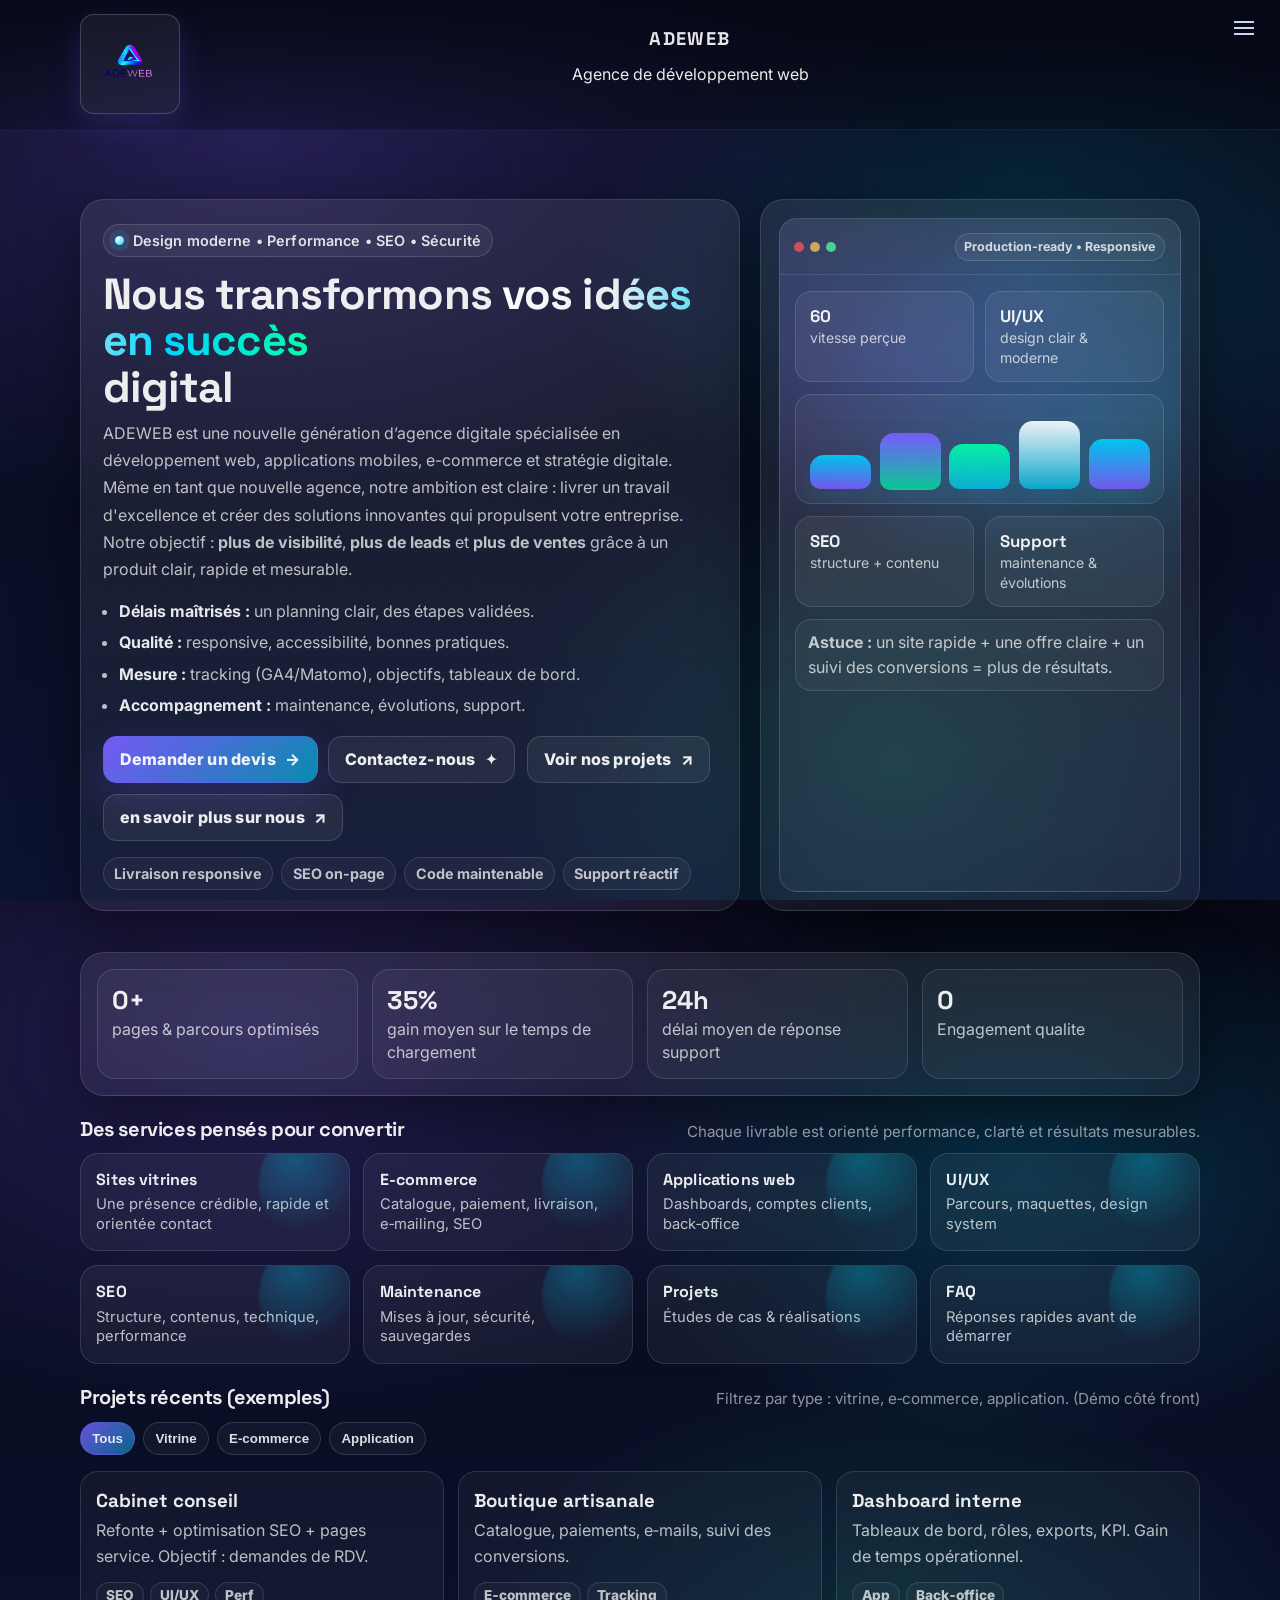
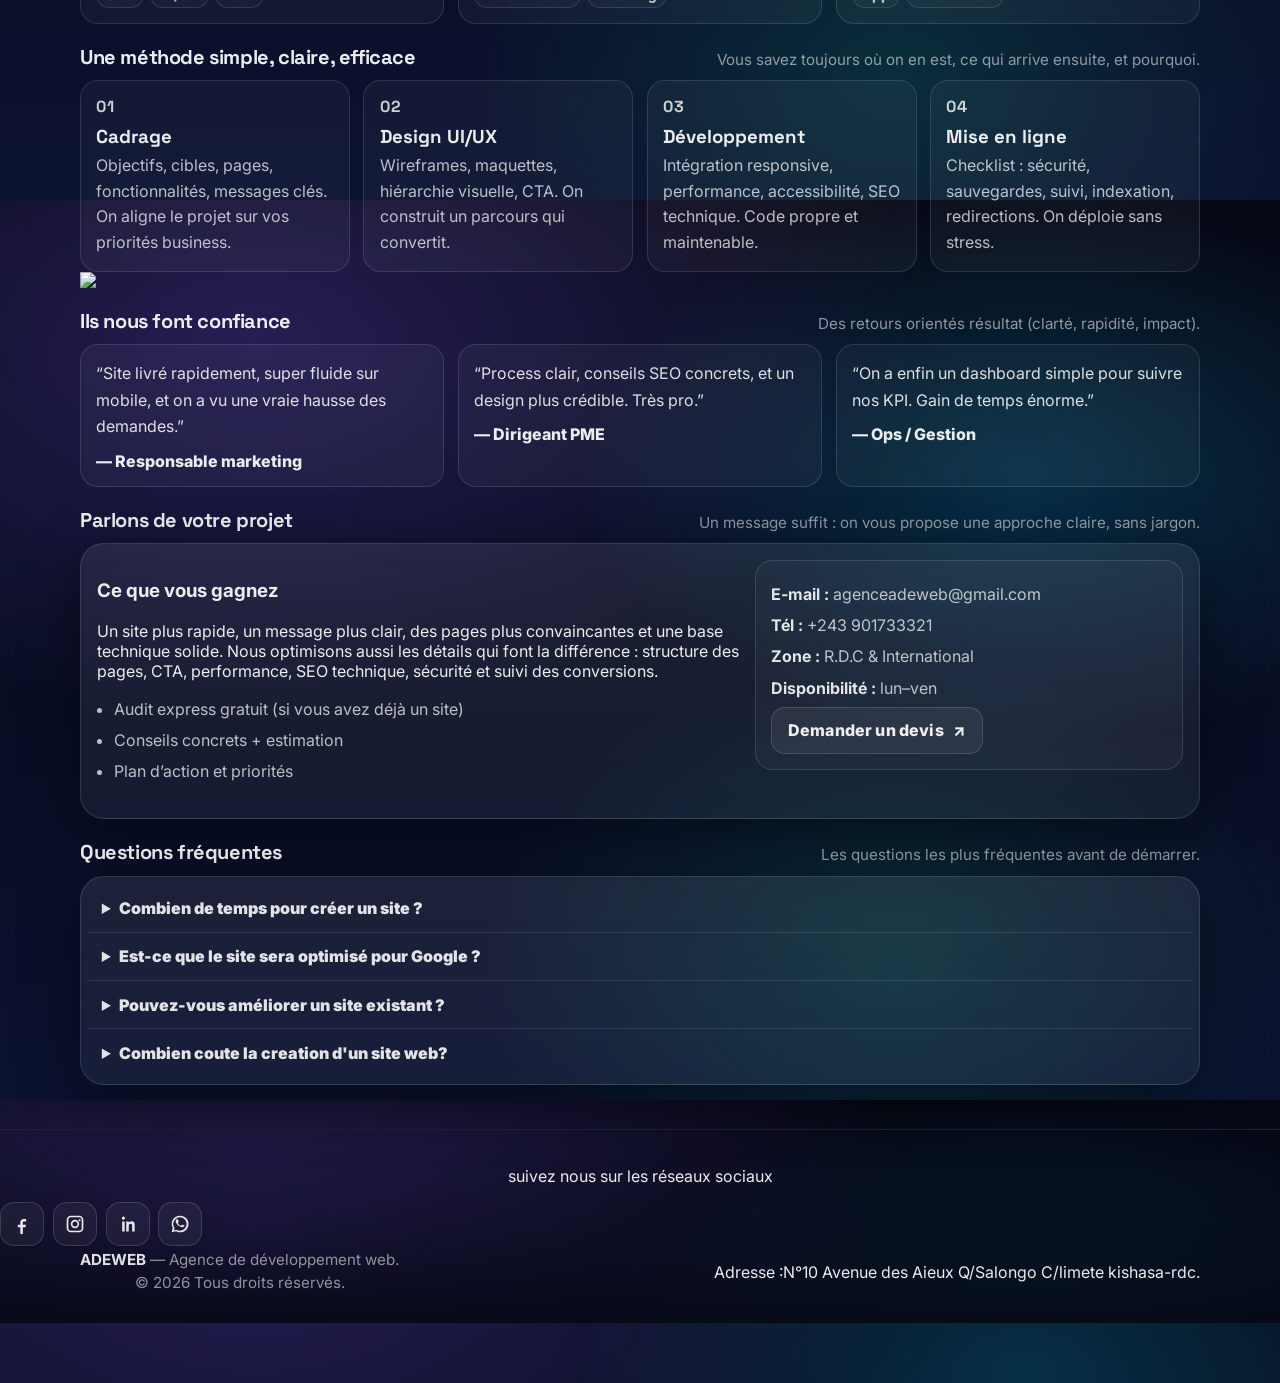
==== index.html @ d85615b1 "Add files via upload" ====
<!DOCTYPE html>
<html lang="fr">
<head>
  <meta charset="UTF-8" />
  <meta name="viewport" content="width=device-width, initial-scale=1" />
  <title>BIENVENUE CHEZ ADEWEB — Agence de développement web</title>
  <meta name="description" content="ADEWEB — Agence de développement web : sites vitrines, e‑commerce, applications web, UI/UX et SEO...ect" />

  <!-- Fonts (Google Fonts) -->
  <link rel="preconnect" href="https://fonts.googleapis.com" />
  <link rel="preconnect" href="https://fonts.gstatic.com" crossorigin />
  <link href="https://fonts.googleapis.com/css2?family=Space+Grotesk:wght@400;500;600;700&family=Inter:wght@400;500;600&display=swap" rel="stylesheet" />
  <link href="https://cdn.tailwindcss.com" rel="stylesheet">

  <link rel="stylesheet" href="accueil.css">

</head>

<body>

<!-- NAVBAR -->
<nav class="">


  <div class="noise" aria-hidden="true"></div>

  <!-- Header: LOGO PNG à gauche + titre centré -->
  <header>
    <div class="container header-inner">
      <!-- Gauche: votre logo PNG -->
      <div class="brand-left" aria-label="Logo ADEWEB">
        <!-- IMPORTANT: remplacez le chemin ci-dessous par votre fichier PNG -->
        <img class="brand-logo" src="logo.png" alt="ADEWEB" />
      </div>

      <!-- Centre: titre -->
      <div class="brand-center" aria-label="ADEWEB">
        <h1>ADEWEB</h1> <p>Agence de développement web</p>
      </div>

      <!-- Droite: vide (sert à garder le titre parfaitement centré) -->
      <div aria-hidden="true"></div>
    </div>

  </header>




  <main class="container">
    <!-- HERO -->
    <section class="hero" aria-label="Accueil">
      <div class="grid">
        <div class="panel hero-left">
          <div class="kicker">
            <span class="dot" aria-hidden="true"></span>
            Design moderne • Performance • SEO • Sécurité
          </div>

          <h2 class="hero-title">
          Nous transformons<span class="gradient-text"> vos idées en succès</span><br />
          digital 
          </h2>

          <p class="hero-desc">
          ADEWEB est une nouvelle génération d’agence digitale spécialisée en développement web, applications mobiles, e-commerce et stratégie digitale.
          Même en tant que nouvelle agence, notre ambition est claire : livrer un travail d'excellence et créer des solutions innovantes qui propulsent votre entreprise. 

          Notre objectif : <strong>plus de visibilité</strong>, <strong>plus de leads</strong> et <strong>plus de ventes</strong> grâce à un produit clair, rapide et mesurable.
          </p>

          <ul class="bullets" aria-label="Points forts">
            <li><strong>Délais maîtrisés :</strong> un planning clair, des étapes validées.</li>
            <li><strong>Qualité :</strong> responsive, accessibilité, bonnes pratiques.</li>
            <li><strong>Mesure :</strong> tracking (GA4/Matomo), objectifs, tableaux de bord.</li>
            <li><strong>Accompagnement :</strong> maintenance, évolutions, support.</li>
          </ul>

          <div class="cta-row">
            <a class="btn primary" href="https://wa.me/243901733321" title="Demander un devis">
              <span>Demander un devis</span><span aria-hidden="true">→</span>
            </a>
            <a class="btn" href="https://wa.me/243901733321" title="Contactez-nous">
              <span>Contactez-nous</span><span aria-hidden="true">✦</span>
            </a>
            <a class="btn" href="projet.html" title="Voir nos projets">
              <span>Voir nos projets</span><span aria-hidden="true">↗</span>
            </a>
           <a class="btn" href="en savoir plus sur nos services.html" title="en savoir plus sur nous">
              <span>en savoir plus sur nous</span><span aria-hidden="true">↗</span>
            </a>
           
          </div>

          <div class="trust-row" aria-label="Réassurance">
            <div class="trust-item">Livraison <strong>responsive</strong></div>
            <div class="trust-item">SEO <strong>on‑page</strong></div>
            <div class="trust-item">Code <strong>maintenable</strong></div>
            <div class="trust-item">Support <strong>réactif</strong></div>
          </div>
        </div>

        <div class="panel hero-right" aria-label="Aperçu">
          <div class="mock">
            <div class="mock-top">
              <div class="pills" aria-hidden="true">
                <span class="pill"></span><span class="pill"></span><span class="pill"></span>
              </div>
              <div class="mock-badge">Production-ready • Responsive</div>
            </div>

            <div class="mock-body">
              <div class="stat-row">
                <div class="stat">
                  <strong data-count="60">0</strong>
                  <span>vitesse perçue</span>
                </div>
                <div class="stat">
                  <strong>UI/UX</strong>
                  <span>design clair & moderne</span>
                </div>
              </div>

              <div class="bars" aria-label="Indicateurs">
                <div class="barline" aria-hidden="true"></div>
                <div class="bars-inner" aria-hidden="true">
                  <div class="bar"></div>
                  <div class="bar"></div>
                  <div class="bar"></div>
                  <div class="bar"></div>
                  <div class="bar"></div>
                </div>
              </div>

              <div class="stat-row">
                <div class="stat">
                  <strong>SEO</strong>
                  <span>structure + contenu</span>
                </div>
                <div class="stat">
                  <strong>Support</strong>
                  <span>maintenance & évolutions</span>
                </div>
              </div>

              <div class="mini-note">
                <strong>Astuce :</strong> un site rapide + une offre claire + un suivi des conversions = plus de résultats.
              </div>
            </div>
          </div>
        </div>
      </div>
    </section>

    <!-- STATS (animated) -->
    <section class="stats-section" aria-label="Chiffres clés">
      <div class="panel stats-panel reveal">
        <div class="stats-grid">
          <div class="kpi">
            <div class="kpi-num"><span data-kpi="0">0</span>+</div>
            <div class="kpi-label">pages & parcours optimisés</div>
          </div>
          <div class="kpi">
            <div class="kpi-num"><span data-kpi="35">0</span>%</div>
            <div class="kpi-label">gain moyen sur le temps de chargement</div>
          </div>
          <div class="kpi">
            <div class="kpi-num"><span data-kpi="24">0</span>h</div>
            <div class="kpi-label">délai moyen de réponse support</div>
          </div>
          <div class="kpi">
            <div class="kpi-num"><span data-kpi=""></span></div>
            <div class="kpi-label">Engagement qualite</div>
          </div>
        </div>
      </div>
    </section>

    <!-- SERVICES -->
    <section class="nav-section" id="services" aria-label="Services">
      <div class="section-title reveal">
        <h2>Des services pensés pour convertir</h2>
        <p>Chaque livrable est orienté performance, clarté et résultats mesurables.</p>
      </div>

      <div class="nav-grid" id="navGrid">
        <a class="nav-card" href="https://wa.me/243901733321">
          <div class="label">Sites vitrines</div>
          <div class="sub">Une présence crédible, rapide et orientée contact</div>
        </a>
        <a class="nav-card">
          <div class="label">E‑commerce</div>
          <div class="sub">Catalogue, paiement, livraison, e‑mailing, SEO</div>
        </a>
        <a class="nav-card">
          <div class="label">Applications web</div>
          <div class="sub">Dashboards, comptes clients, back‑office</div>
        </a>
        <a class="nav-card">
          <div class="label">UI/UX</div>
          <div class="sub">Parcours, maquettes, design system</div>
        </a>
        <a class="nav-card">
          <div class="label">SEO</div>
          <div class="sub">Structure, contenus, technique, performance</div>
        </a>
        <a class="nav-card" href="https://wa.me/243901733321">
          <div class="label">Maintenance</div>
          <div class="sub">Mises à jour, sécurité, sauvegardes</div>
        </a>
        <a class="nav-card" href="projet.php">
          <div class="label">Projets</div>
          <div class="sub">Études de cas & réalisations</div>
        </a>
        <a class="nav-card" href="#faq">
          <div class="label">FAQ</div>
          <div class="sub">Réponses rapides avant de démarrer</div>
        </a>
      </div>
    </section>

    <!-- PROJETS (filter) -->
    <section class="projects-section" id="projets" aria-label="Projets">
      <div class="section-title reveal">
        <h2>Projets récents (exemples)</h2>
        <p>Filtrez par type : vitrine, e‑commerce, application. (Démo côté front)</p>
      </div>

      <div class="filters" role="tablist" aria-label="Filtrer les projets">
        <button class="chip active" type="button" data-filter="all" role="tab" aria-selected="true">Tous</button>
        <button class="chip" type="button" data-filter="vitrine" role="tab" aria-selected="false">Vitrine</button>
        <button class="chip" type="button" data-filter="ecommerce" role="tab" aria-selected="false">E‑commerce</button>
        <button class="chip" type="button" data-filter="app" role="tab" aria-selected="false">Application</button>
      </div>

      <div class="projects-grid">
        <article class="project-card reveal" data-type="vitrine">
          <h3>Cabinet conseil</h3>
          <p>Refonte + optimisation SEO + pages service. Objectif : demandes de RDV.</p>
          <div class="tags"><span>SEO</span><span>UI/UX</span><span>Perf</span></div>
        </article>

        <article class="project-card reveal" data-type="ecommerce">
          <h3>Boutique artisanale</h3>
          <p>Catalogue, paiements, e‑mails, suivi des conversions.</p>
          <div class="tags"><span>E‑commerce</span><span>Tracking</span></div>
        </article>

        <article class="project-card reveal" data-type="app">
          <h3>Dashboard interne</h3>
          <p>Tableaux de bord, rôles, exports, KPI. Gain de temps opérationnel.</p>
          <div class="tags"><span>App</span><span>Back‑office</span></div>
        </article>
      </div>
    </section>

    <!-- PROCESS -->
    <section class="process-section" id="process" aria-label="Notre méthode">
      <div class="section-title reveal">
        <h2>Une méthode simple, claire, efficace</h2>
        <p>Vous savez toujours où on en est, ce qui arrive ensuite, et pourquoi.</p>
      </div>

      <div class="process-grid">
        <div class="step reveal">
          <div class="step-num">01</div>
          <h3>Cadrage</h3>
          <p>Objectifs, cibles, pages, fonctionnalités, messages clés. On aligne le projet sur vos priorités business.</p>
        </div>
        <div class="step reveal">
          <div class="step-num">02</div>
          <h3>Design UI/UX</h3>
          <p>Wireframes, maquettes, hiérarchie visuelle, CTA. On construit un parcours qui convertit.</p>
        </div>
        <div class="step reveal">
          <div class="step-num">03</div>
          <h3>Développement</h3>
          <p>Intégration responsive, performance, accessibilité, SEO technique. Code propre et maintenable.</p>
        </div>
        <div class="step reveal">
          <div class="step-num">04</div>
          <h3>Mise en ligne</h3>
          <p>Checklist : sécurité, sauvegardes, suivi, indexation, redirections. On déploie sans stress.</p>
        </div>
      </div>
    </section>


<!-- CAROUSEL -->
<section class="mt-10 flex justify-center">
<div class="carousel w-full max-w-xl">
<img src="https://picsum.photos/800/400?1" class="active w-full rounded-lg">
<img src="https://picsum.photos/800/400?2" class="w-full rounded-lg">
<img src="https://picsum.photos/800/400?3" class="w-full rounded-lg">
</div>
</section>




    <!-- AVIS -->
    <section class="testimonials-section" id="avis" aria-label="Avis clients">
      <div class="section-title reveal">
        <h2>Ils nous font confiance</h2>
        <p>Des retours orientés résultat (clarté, rapidité, impact).</p>
      </div>



      <div class="testimonials-grid">
        <figure class="quote reveal">
          <blockquote>“Site livré rapidement, super fluide sur mobile, et on a vu une vraie hausse des demandes.”</blockquote>
          <figcaption>— Responsable marketing</figcaption>
        </figure>
        <figure class="quote reveal">
          <blockquote>“Process clair, conseils SEO concrets, et un design plus crédible. Très pro.”</blockquote>
          <figcaption>— Dirigeant PME</figcaption>
        </figure>
        <figure class="quote reveal">
          <blockquote>“On a enfin un dashboard simple pour suivre nos KPI. Gain de temps énorme.”</blockquote>
          <figcaption>— Ops / Gestion</figcaption>
        </figure>
      </div>
    </section>


    <!-- CONTACT -->
    <section class="contact-section" id="contact" aria-label="Contact">
      <div class="section-title reveal">
        <h2>Parlons de votre projet</h2>
        <p>Un message suffit : on vous propose une approche claire, sans jargon.</p>
      </div>



      <div class="panel contact-panel reveal">
        <div class="contact-grid">
          <div>
            <h3>Ce que vous gagnez</h3>
            <p>
              Un site plus rapide, un message plus clair, des pages plus convaincantes et une base technique solide.
              Nous optimisons aussi les détails qui font la différence : structure des pages, CTA, performance,
              SEO technique, sécurité et suivi des conversions.
            </p>
            <ul class="bullets">
              <li>Audit express gratuit (si vous avez déjà un site)</li>
              <li>Conseils concrets + estimation</li>
              <li>Plan d’action et priorités</li>
            </ul>
          </div>



          <div class="contact-box">
            <div class="contact-item"><strong>E‑mail :</strong> agenceadeweb@gmail.com</div>
            <div class="contact-item"><strong>Tél :</strong> +243 901733321</div>
            <div class="contact-item"><strong>Zone :</strong> R.D.C & International</div>
            <div class="contact-item"><strong>Disponibilité :</strong> lun–ven</div>
            <a class="btn" href="https://wa.me/243901733321"><span>Demander un devis</span><span aria-hidden="true">↗</span></a>
          </div>
        </div>
      </div>
    </section>



    <!-- FAQ -->
    <section class="faq-section" id="faq" aria-label="FAQ">
      <div class="section-title reveal">
        <h2>Questions fréquentes</h2>
        <p>Les questions les plus fréquentes avant de démarrer.</p>
      </div>


      
      <div class="panel faq-panel reveal">
        <details class="faq-item">
          <summary>Combien de temps pour créer un site ?</summary>
          <p>Selon la taille : un site vitrine peut aller de 1 à 2 semaine , un e‑commerce de 2 à 3 semaines, application web  3 à 6 moi, application mobile 6 à 1 ans. On valide un planning dès le départ.</p>
        </details>
        <details class="faq-item">
          <summary>Est-ce que le site sera optimisé pour Google ?</summary>
          <p>Oui : structure, balises, performance, maillage, contenus. On peut aussi gérer une stratégie SEO plus complète (mots‑clés, pages, suivi).</p>
        </details>
        <details class="faq-item">
          <summary>Pouvez-vous améliorer un site existant ?</summary>
          <p>Oui : refonte UI/UX, optimisation des performances, correction SEO technique, amélioration des conversions, maintenance et sécurisation.</p>
        </details>
        <details class="faq-item">
          <summary>Combien coute la creation d'un site web?</summary>
          <p>Le budget depend du type de projet: site vitrine (400$ - 5 000$),site é-commerce (1000$ - 10 000$), aplication web complex(10 000$ -100 000$)</p>

        </details>




      </div>
    </section>

  </main>



  <footer>
          <p>suivez nous sur les réseaux sociaux</p>
      <nav class="social" aria-label="Réseaux sociaux">
        <a class="icon-btn" href="https://www.facebook.com/Full stack kbl" target="_blank" rel="noopener noreferrer" target="_blank" rel="noopener" aria-label="Facebook">
          <svg width="20" height="20" viewBox="0 0 24 24" fill="none" aria-hidden="true">
            <path d="M14 9h3V6h-3c-2.2 0-4 1.8-4 4v3H7v3h3v8h3v-8h3l1-3h-4v-3c0-.6.4-1 1-1Z" fill="rgba(255,255,255,.9)"/>
          </svg>
        </a>

        <a class="icon-btn" href="#" target="_blank" rel="noopener" aria-label="Instagram">
          <svg width="20" height="20" viewBox="0 0 24 24" fill="none" aria-hidden="true">
            <path d="M7 2h10a5 5 0 0 1 5 5v10a5 5 0 0 1-5 5H7a5 5 0 0 1-5-5V7a5 5 0 0 1 5-5Zm10 2H7a3 3 0 0 0-3 3v10a3 3 0 0 0 3 3h10a3 3 0 0 0 3-3V7a3 3 0 0 0-3-3Z" fill="rgba(255,255,255,.9)"/>
            <path d="M12 7a5 5 0 1 0 0 10 5 5 0 0 0 0-10Zm0 2a3 3 0 1 1 0 6 3 3 0 0 1 0-6Z" fill="rgba(255,255,255,.9)"/>
            <path d="M17.5 6.2a1.2 1.2 0 1 0 0 2.4 1.2 1.2 0 0 0 0-2.4Z" fill="rgba(255,255,255,.9)"/>
          </svg>
        </a>

        <a class="icon-btn" href="#" target="_blank" rel="noopener" aria-label="LinkedIn">
          <svg width="20" height="20" viewBox="0 0 24 24" fill="none" aria-hidden="true">
            <path d="M6.5 6.8a1.9 1.9 0 1 0 0-3.8 1.9 1.9 0 0 0 0 3.8ZM5 21h3V9H5v12ZM10 9h3v1.7c.4-1 1.6-2 3.4-2 3 0 3.6 2 3.6 4.7V21h-3v-6.2c0-1.5 0-3-1.9-3s-2.2 1.4-2.2 2.9V21h-3V9Z" fill="rgba(255,255,255,.9)"/>
          </svg>
        </a>

        <a class="icon-btn" href="https://wa.me/243901733321" target="_blank" rel="noopener" aria-label="Whatssap">
          <svg width="20" height="20" viewBox="0 0 24 24" fill="none" aria-hidden="true">
            <path d="M12 2a10 10 0 0 0-8.7 14.9L2 22l5.3-1.3A10 10 0 1 0 12 2Zm0 18a8 8 0 0 1-4-.9l-.3-.2-3 .8.8-2.9-.2-.3A8 8 0 1 1 12 20Z" fill="rgba(255,255,255,.9)"/>
            <path d="M16.7 13.7c-.3-.2-1.8-.9-2-.9s-.4-.2-.6.2-.7.9-.8 1-.3.2-.6 0a6.6 6.6 0 0 1-1.9-1.2 7 7 0 0 1-1.3-1.6c-.2-.3 0-.5.1-.6l.4-.5c.1-.2.2-.3.3-.5.1-.2 0-.4 0-.6s-.6-1.7-.8-2.3c-.2-.6-.4-.5-.6-.5h-.5c-.2 0-.5.1-.7.3-.2.2-.9.9-.9 2.2s.9 2.5 1 2.6c.1.2 1.8 2.7 4.3 3.8.6.3 1.1.5 1.5.6.6.2 1.1.2 1.5.1.5-.1 1.8-.7 2-1.4.2-.7.2-1.3.1-1.4 0-.2-.2-.2-.5-.4Z" fill="rgba(255,255,255,.9)"/>
          </svg>
        </a>
      </nav>
    </div>


      
      <div class="container footer-inner">
      <div class="footnote">
        <strong>ADEWEB</strong> — Agence de développement web.<br />
        <span>© <span id="year"></span> Tous droits réservés.</span>
      </div>
       <p>Adresse :N°10  Avenue des Aieux Q/Salongo C/limete kishasa-rdc.</p>
   
  </footer>

  <!-- Toast + Back to top -->
  <div class="toast" id="toast" role="status" aria-live="polite" aria-atomic="true"></div>
  <button class="to-top" id="toTop" type="button" aria-label="Retour en haut">↑</button>
  

<script>
// assets/js/app.js

// Helpers
const $ = (sel, root = document) => root.querySelector(sel);
const $$ = (sel, root = document) => Array.from(root.querySelectorAll(sel));

/* Year */
const yearEl = $('#year');
if (yearEl) yearEl.textContent = new Date().getFullYear();

/* Header style on scroll */
const header = $('#siteHeader');
function onScrollHeader() {
  if (!header) return;
  header.classList.toggle('is-scrolled', window.scrollY > 6);
}
onScrollHeader();
window.addEventListener('scroll', onScrollHeader, { passive: true });

/* Mobile nav toggle */
const navToggle = $('#navToggle');
const primaryNav = $('#primaryNav');

function setNavOpen(open) {
  if (!navToggle || !primaryNav) return;
  primaryNav.classList.toggle('is-open', open);
  navToggle.setAttribute('aria-expanded', open ? 'true' : 'false');
  navToggle.setAttribute('aria-label', open ? 'Fermer le menu' : 'Ouvrir le menu');
}

if (navToggle && primaryNav) {
  navToggle.addEventListener('click', () => {
    setNavOpen(!primaryNav.classList.contains('is-open'));
  });

  // Close menu when clicking a link
  primaryNav.addEventListener('click', (e) => {
    const a = e.target.closest('a');
    if (a) setNavOpen(false);
  });

  // Close on Escape
  window.addEventListener('keydown', (e) => {
    if (e.key === 'Escape') setNavOpen(false);
  });
}

/* Reveal animation on scroll (IntersectionObserver) */
const revealEls = $$('.reveal');
if ('IntersectionObserver' in window && revealEls.length) {
  const io = new IntersectionObserver((entries) => {
    entries.forEach((entry) => {
      if (entry.isIntersecting) entry.target.classList.add('is-visible');
    });
  }, { threshold: 0.12 });

  revealEls.forEach((el) => io.observe(el));
} else {
  revealEls.forEach((el) => el.classList.add('is-visible'));
}

/* Stagger animation for service cards */
const cards = $$('.nav-card');
cards.forEach((card, i) => {
  setTimeout(() => card.classList.add('show'), 120 + i * 90);
});

/* Marquee: duplicate track + dynamic duration */
const track = $('#track');
function setMarqueeDuration() {
  if (!track) return;
  const w = track.scrollWidth;
  const seconds = Math.max(18, Math.min(40, w / 180));
  track.style.animationDuration = seconds + 's';
}

if (track) {
  // Clone once for seamless loop
  track.appendChild(track.cloneNode(true));
  setMarqueeDuration();

  let mqT = null;
  window.addEventListener('resize', () => {
    window.clearTimeout(mqT);
    mqT = window.setTimeout(setMarqueeDuration, 120);
  });
}

/* Back to top button */
const toTop = $('#toTop');
function onScrollToTop() {
  if (!toTop) return;
  toTop.classList.toggle('show', window.scrollY > 600);
}
onScrollToTop();
window.addEventListener('scroll', onScrollToTop, { passive: true });

if (toTop) {
  toTop.addEventListener('click', () => {
    window.scrollTo({ top: 0, behavior: 'smooth' });
  });
}

/* Toast */
const toast = $('#toast');
let toastTimer = null;
function showToast(message) {
  if (!toast) return;
  toast.textContent = message;
  toast.classList.add('show');
  window.clearTimeout(toastTimer);
  toastTimer = window.setTimeout(() => toast.classList.remove('show'), 3200);
}

/* Animated counters (KPI) */
function animateNumber(el, to, duration = 900) {
  const start = performance.now();
  const from = 0;
  const isFloat = String(to).includes('.');
  const decimals = isFloat ? (String(to).split('.')[1]?.length || 1) : 0;

  function tick(now) {
    const t = Math.min(1, (now - start) / duration);
    const eased = 1 - Math.pow(1 - t, 3); // easeOutCubic
    const value = from + (to - from) * eased;
    el.textContent = isFloat ? value.toFixed(decimals) : Math.round(value).toString();
    if (t < 1) requestAnimationFrame(tick);
  }
  requestAnimationFrame(tick);
}

const kpiEls = $$('[data-kpi]');
if ('IntersectionObserver' in window && kpiEls.length) {
  const ioKpi = new IntersectionObserver((entries) => {
    entries.forEach((entry) => {
      if (!entry.isIntersecting) return;
      const el = entry.target;
      if (el.dataset.done === '1') return;
      el.dataset.done = '1';
      const to = Number(el.getAttribute('data-kpi'));
      animateNumber(el, to, 950);
    });
  }, { threshold: 0.35 });

  kpiEls.forEach((el) => ioKpi.observe(el));
} else {
  kpiEls.forEach((el) => animateNumber(el, Number(el.getAttribute('data-kpi')), 950));
}

/* Small counter in hero stat (+60%) */
const countEl = $('[data-count]');
if (countEl) {
  const to = Number(countEl.getAttribute('data-count'));
  animateNumber(countEl, to, 900);
}

/* Projects filter */
const chips = $$('.chip');
const projectCards = $$('.project-card');

function setFilter(filter) {
  chips.forEach((c) => {
    const active = c.dataset.filter === filter;
    c.classList.toggle('active', active);
    c.setAttribute('aria-selected', active ? 'true' : 'false');
  });

  projectCards.forEach((card) => {
    const type = card.dataset.type;
    const show = filter === 'all' || filter === type;
    card.style.display = show ? '' : 'none';
  });
}

chips.forEach((chip) => {
  chip.addEventListener('click', () => setFilter(chip.dataset.filter));
});

/* Quick quote form (front validation + fake submit) */
const form = $('#quickQuoteForm');

function setError(name, msg) {
  const err = $(`.error[data-for="${name}"]`);
  if (err) err.textContent = msg || '';
}

function isEmail(v) {
  return /^[^\s@]+@[^\s@]+\.[^\s@]+$/.test(String(v || '').trim());
}

if (form) {
  form.addEventListener('submit', (e) => {
    e.preventDefault();

    const data = new FormData(form);
    const name = String(data.get('name') || '').trim();
    const email = String(data.get('email') || '').trim();
    const need = String(data.get('need') || '').trim();

    let ok = true;

    setError('name', '');
    setError('email', '');
    setError('need', '');

    if (name.length < 2) { setError('name', 'Veuillez indiquer votre nom.'); ok = false; }
    if (!isEmail(email)) { setError('email', 'Veuillez entrer un e‑mail valide.'); ok = false; }
    if (!need) { setError('need', 'Veuillez sélectionner un type de projet.'); ok = false; }

    if (!ok) {
      showToast('Merci de corriger le formulaire.');
      return;
    }

    // Ici vous brancherez votre PHP (envoi mail / DB).
    // Démo : on simule un succès.
    form.querySelectorAll('button, input, select, textarea').forEach((el) => el.disabled = true);

    window.setTimeout(() => {
      showToast('Demande envoyée. Nous vous contactons sous 24–48h.');
      form.reset();
      form.querySelectorAll('button, input, select, textarea').forEach((el) => el.disabled = false);
    }, 650);
  });
}

// Carousel
let index = 0;
const images = document.querySelectorAll(".carousel img");

setInterval(() => {
images[index].classList.remove("active");
index = (index + 1) % images.length;
images[index].classList.add("active");
}, 3000);


</script>


  



     <!-- TOPBAR -->
<div style="position:fixed;top:0;left:0;right:0;height:56px;display:flex;align-items:center;justify-content:space-between;padding:0 16px;background:  radial-gradient(800px 500px at 100% 10%, rgba(49,208,170,.18), transparent 55%), ;border-bottom:1px solid rgba(0,0,0,0.06);z-index:1000;">

  <div style="font-weight:600;"> </div>

  <!-- HAMBURGER -->
  <div id="hamburger"
       data-open="false"
       onclick="
         var drawer=document.getElementById('drawer');
         var backdrop=document.getElementById('backdrop');
         var open=this.getAttribute('data-open')==='true';

         if(open){
           drawer.style.right='-1000px';
           backdrop.style.opacity='0';
           backdrop.style.pointerEvents='none';
           document.getElementById('bar1').style.transform='rotate(0)';
           document.getElementById('bar1').style.top='0';
           document.getElementById('bar2').style.opacity='1';
           document.getElementById('bar3').style.transform='rotate(0)';
           document.getElementById('bar3').style.top='12px';
           this.setAttribute('data-open','false');
         } else {
           drawer.style.right='0px';
           backdrop.style.opacity='1';
           backdrop.style.pointerEvents='auto';
           document.getElementById('bar1').style.transform='rotate(40deg)';
           document.getElementById('bar1').style.top='6px';
           document.getElementById('bar2').style.opacity='0';
           document.getElementById('bar3').style.transform='rotate(-45deg)';
           document.getElementById('bar3').style.top='6px';
           this.setAttribute('data-open','true');
         }
       "
       style="width:40px;height:40px;display:flex;align-items:center;justify-content:center;cursor:pointer;border:1px solid rgba(0,0,0,0.1);border-radius:8px;">
       
    <div style="width:20px;height:14px;position:relative;">
      <span id="bar1" style="position:absolute;left:0;right:0;height:2px;background:  #cbd5f5  ;top:0;transition:.3s;"></span>
      <span id="bar2" style="position:absolute;left:0;right:0;height:2px;background:  #cbd5f5;top:6px;transition:.3s;"></span>
      <span id="bar3" style="position:absolute;left:0;right:0;height:2px;background: #cbd5f5;top:12px;transition:.3s;"></span>
    </div>
  </div>
</div>

<!-- BACKDROP -->
<div id="backdrop"
     onclick="
       document.getElementById('drawer').style.right='-320px';
       this.style.opacity='0';
       this.style.pointerEvents='none';
       document.getElementById('bar1').style.transform='rotate(0)';
       document.getElementById('bar1').style.top='0';
       document.getElementById('bar2').style.opacity='1';
       document.getElementById('bar3').style.transform='rotate(0)';
       document.getElementById('bar3').style.top='12px';
       document.getElementById('hamburger').setAttribute('data-open','false');
     "
     style="position:fixed;inset:0;background:rgba(0,0,0,0.4);opacity:0;pointer-events:none;transition:.3s;z-index:998;">
</div>

<!-- DRAWER -->
<div id="drawer"
     style="position:fixed;top:0;right:-320px;width:200px;max-width:85%;height:100%;background: #0b1220  ;color:#fff;padding:20px;transition:.3s;z-index:999;display:flex;flex-direction:column;">

  <div style="display:flex;justify-content:space-between;align-items:center;margin-bottom:20px;">
    <h2 style="margin:0;font-size:18px;">Menu</h2>

    <button onclick="
       document.getElementById('drawer').style.right='-320px';
       document.getElementById('backdrop').style.opacity='0';
       document.getElementById('backdrop').style.pointerEvents='none';
       document.getElementById('bar1').style.transform='rotate(0)';
       document.getElementById('bar1').style.top='0';
       document.getElementById('bar2').style.opacity='1';
       document.getElementById('bar3').style.transform='rotate(0)';
       document.getElementById('bar3').style.top='12px';
       document.getElementById('hamburger').setAttribute('data-open','false');
    "
    style="background:none;border:1px solid rgba(255,255,255,0.2);color:#fff;padding:6px 8px;border-radius:6px;cursor:pointer;">
      
    </button>
  </div>

  <a href="index.html" style="color:#fff;text-decoration:none;margin:10px 0;">Accueil</a>
  <a href="Nos services.html" style="color:#fff;text-decoration:none;margin:10px 0;">Services</a>
  <a href="video.html" style="color:#fff;text-decoration:none;margin:10px 0;">publications</a>
  <a href="contact.html" style="color:#fff;text-decoration:none;margin:10px 0;">notre equipe</a>
  <a href="projet.html" style="color:#fff;text-decoration:none;margin:10px 0;">Projets</a>
  <a href="image.html" style="color:#fff;text-decoration:none;margin:10px 0;">gallerie d'image</a>
  <a href="about.html" style="color:#fff;text-decoration:none;margin:10px 0;">Apropos de Nous</a>
  <a href="en savoir plus sur nos services.html" style="color:#fff;text-decoration:none;margin:10px 0;">en savoir plus</a>
  <a href="https://wa.me/243901733321"
     style="margin-top:auto;background:green;padding:10px;border-radius:8px;text-align:center;color:#fff;text-decoration:none;font-weight:bold;">
     Contactez nous
  </a>
</div>

<main style="padding:20px;max-width:900px;margin:auto;">
  <h1></h1>
  <p></p>
</main>







</body>
</html>
---- accueil.css ----
:root{
 
  --bg0:#060815;
  --bg1:#0b1230;
  --card: rgba(255,255,255,.08);
  --card2: rgba(255,255,255,.06);
  --stroke: rgba(255,255,255,.14);
  --text: rgba(255,255,255,.92);
  --muted: rgba(255,255,255,.72);
  --muted2: rgba(255,255,255,.55);
  --accent:#7c5cff;
  --accent2:#00d4ff;
  --accent3:#00ffa8;
  --shadow: 0 18px 60px rgba(0,0,0,.45);
  --radius: 18px;
  --radius2: 24px;
  --max: 1120px;
}

*{box-sizing:border-box}
html,body{height:100%}
body{
  margin:0;
  color:var(--text);
  font-family: Inter, system-ui, -apple-system, Segoe UI, Roboto, Arial, sans-serif;
  background:
    radial-gradient(1200px 700px at 20% 15%, rgba(124,92,255,.25), transparent 55%),
    radial-gradient(900px 550px at 80% 30%, rgba(0,212,255,.18), transparent 50%),
    radial-gradient(800px 600px at 70% 85%, rgba(0,255,168,.12), transparent 52%),
    linear-gradient(180deg, var(--bg0), var(--bg1));
  overflow-x:hidden;
}

a{color:inherit; text-decoration:none}
.container{width:min(var(--max), calc(100% - 2rem)); margin-inline:auto;}

.noise{
  pointer-events:none;
  position:fixed;
  inset:0;
  opacity:.06;
  background-image:url("data:image/svg+xml,%3Csvg xmlns='http://www.w3.org/2000/svg' width='140' height='140'%3E%3Cfilter id='n'%3E%3CfeTurbulence type='fractalNoise' baseFrequency='.9' numOctaves='3' stitchTiles='stitch'/%3E%3C/filter%3E%3Crect width='140' height='140' filter='url(%23n)' opacity='.6'/%3E%3C/svg%3E");
  mix-blend-mode:overlay;
}
img{
   left: auto;
    width: 200px;
    height: auto;
}

.carousel { overflow: hidden; }
.carousel img { display: none; }
.carousel img.active { display: block; }


  /* Header: logo PNG à gauche + titre centré */
    header{
      position:sticky;
      top:0;
      z-index:30;
      backdrop-filter: blur(14px);
      background: linear-gradient(to bottom, rgba(6,8,21,.85), rgba(6,8,21,.35));
      border-bottom:1px solid rgba(255,255,255,.08);
    }

    .header-inner{
      padding: .9rem 0;
      display:grid;
      grid-template-columns: auto 1fr auto; /* gauche / centre / droite (vide) */
      align-items:center;
      gap:.75rem;
    }

    .brand-left{
      display:flex;
      align-items:center;
      gap:.75rem;
      user-select:none;
      min-width: 44px;
    }

    .brand-logo{
      width:100px;
      height:100px;
      border-radius: 14px;
      border:1px solid rgba(255,255,255,.18);
      box-shadow: 0 10px 30px rgba(124,92,255,.18);
      object-fit: contain;
      background: rgba(255,255,255,.06);
      display:block;
    }

    .brand-center{
      text-align:center;
      user-select:none;
      line-height:1.1;
    }

    .brand-center h1{
      font-family: "Space Grotesk", Inter, system-ui, sans-serif;
      font-size: 1.15rem;
      letter-spacing:.08em;
      margin:0;
      text-transform: uppercase;
      opacity:.98;
      white-space:nowrap;
    }
    .brand-center small{
      display:block;
      margin-top:.15rem;
      font-size:.78rem;
      letter-spacing:.02em;
      color:var(--muted);
      text-transform:none;
      font-weight:500;
      white-space:nowrap;
    }



/* Nav */
.primary-nav{
  display:flex;
  align-items:center;
  gap:.85rem;
}
.primary-nav a{
  font-weight:700;
  color: rgba(255,255,255,.86);
  padding:.55rem .65rem;
  border-radius: 12px;
  border:1px solid rgba(255,255,255,.0);
  transition: background .18s ease, border-color .18s ease, transform .18s ease;
}
.primary-nav a:hover{
  background: rgba(255,255,255,.06);
  border-color: rgba(255,255,255,.12);
  transform: translateY(-1px);
}
.nav-cta{
  border-color: rgba(124,92,255,.35) !important;
  background: linear-gradient(135deg, rgba(124,92,255,.9), rgba(0,212,255,.5));
}

.nav-toggle{
  display:none;
  width:44px; height:44px;
  border-radius: 14px;
  border:1px solid rgba(255,255,255,.14);
  background: rgba(255,255,255,.05);
  color: rgba(255,255,255,.92);
}
.nav-toggle-bar{
  display:block;
  width:18px;
  height:2px;
  background: rgba(255,255,255,.85);
  margin:4px auto;
  border-radius:999px;
}

/* Hero + panels */
main{padding: 2.1rem 0 1.2rem}
.hero{position:relative; padding: 2.2rem 0 1.3rem;}
.grid{display:grid; grid-template-columns: 1.2fr .8fr; gap: 1.2rem; align-items:stretch;}
.panel{
  border:1px solid rgba(255,255,255,.12);
  background: linear-gradient(180deg, rgba(255,255,255,.08), rgba(255,255,255,.05));
  border-radius: var(--radius2);
  box-shadow: var(--shadow);
  overflow:hidden;
  position:relative;
}
.hero-left{padding: 1.5rem 1.35rem 1.25rem; min-height: 360px;}
.kicker{
  display:inline-flex; align-items:center; gap:.55rem;
  padding:.45rem .7rem;
  border-radius:999px;
  border:1px solid rgba(255,255,255,.14);
  background: rgba(255,255,255,.06);
  color: rgba(255,255,255,.86);
  font-size:.9rem; font-weight:600;
  letter-spacing:.01em;
  transform: translateY(10px);
  opacity:0;
  animation: rise .8s .05s ease forwards;
}
.dot{
  width:9px; height:9px; border-radius:50%;
  background: radial-gradient(circle at 30% 30%, #fff, var(--accent2));
  box-shadow: 0 0 0 6px rgba(0,212,255,.12);
}
.hero-title{
  font-family: "Space Grotesk", Inter, system-ui, sans-serif;
  margin: .9rem 0 .65rem;
  font-size: clamp(2rem, 3.4vw, 3.1rem);
  line-height: 1.06;
  letter-spacing: -.02em;
  transform: translateY(14px);
  opacity:0;
  animation: rise 1s .15s cubic-bezier(.2,.9,.2,1) forwards;
}
.gradient-text{
  background: linear-gradient(90deg, #ffffff 0%, rgba(255,255,255,.92) 30%, var(--accent2) 65%, var(--accent3) 100%);
  -webkit-background-clip: text;
  background-clip: text;
  color: transparent;
}
.hero-desc{
  color: var(--muted);
  font-size: 1rem;
  line-height: 1.7;
  margin: 0 0 1rem;
  max-width: 68ch;
  transform: translateY(12px);
  opacity:0;
  animation: rise 1s .28s ease forwards;
}

.bullets{
  margin:.5rem 0 1.1rem;
  padding-left: 1.05rem;
  color: rgba(255,255,255,.84);
}
.bullets li{margin:.35rem 0; color: var(--muted); line-height:1.6}
.bullets strong{color: rgba(255,255,255,.9)}

.cta-row{
  display:flex; flex-wrap:wrap; gap:.7rem; align-items:center;
  transform: translateY(12px); opacity:0;
  animation: rise 1s .42s ease forwards;
}
.btn{
  display:inline-flex;
  align-items:center;
  justify-content:center;
  gap:.6rem;
  padding:.78rem 1rem;
  border-radius: 14px;
  border:1px solid rgba(255,255,255,.14);
  background: rgba(255,255,255,.06);
  color: rgba(255,255,255,.92);
  font-weight:800;
  letter-spacing:.01em;
  transition: transform .2s ease, background .2s ease, border-color .2s ease;
  cursor:pointer;
  user-select:none;
  will-change: transform;
}
.btn:hover{transform: translateY(-2px); border-color: rgba(255,255,255,.22); background: rgba(255,255,255,.085);}
.btn.primary{
  border-color: rgba(124,92,255,.35);
  background: linear-gradient(135deg, rgba(124,92,255,.95), rgba(0,212,255,.6));
  box-shadow: 0 14px 40px rgba(124,92,255,.22);
}
.btn.primary:hover{
  background: linear-gradient(135deg, rgba(124,92,255,1), rgba(0,212,255,.74));
  transform: translateY(-2px) scale(1.01);
}

.trust-row{
  display:flex;
  flex-wrap:wrap;
  gap:.5rem;
  margin-top: 1rem;
}
.trust-item{
  padding:.45rem .65rem;
  border-radius: 999px;
  border:1px solid rgba(255,255,255,.12);
  background: rgba(255,255,255,.04);
  color: var(--muted);
  font-weight:700;
  font-size:.9rem;
}

/* Mock right */
.hero-right{padding: 1.15rem; min-height: 360px; position:relative;}
.mock{
  height:100%;
  border-radius: 18px;
  border:1px solid rgba(255,255,255,.14);
  background:
    radial-gradient(650px 350px at 30% 20%, rgba(124,92,255,.25), transparent 58%),
    radial-gradient(520px 380px at 80% 30%, rgba(0,212,255,.18), transparent 55%),
    linear-gradient(180deg, rgba(255,255,255,.08), rgba(255,255,255,.04));
  overflow:hidden;
  position:relative;
  transform: translateY(10px);
  opacity:0;
  animation: rise 1.1s .25s ease forwards;
}
.mock::before{
  content:"";
  position:absolute; inset:-2px;
  background: linear-gradient(90deg, rgba(255,255,255,.0), rgba(255,255,255,.16), rgba(255,255,255,.0));
  transform: translateX(-120%) skewX(-14deg);
  animation: sheen 5.6s 1.2s ease-in-out infinite;
  pointer-events:none;
}
.mock-top{
  display:flex;
  justify-content:space-between;
  align-items:center;
  padding:.85rem .9rem;
  border-bottom:1px solid rgba(255,255,255,.10);
}
.pills{display:flex; gap:.35rem}
.pill{width:10px;height:10px;border-radius:999px;background:rgba(255,255,255,.22)}
.pill:nth-child(1){background:rgba(255,85,85,.75)}
.pill:nth-child(2){background:rgba(255,200,80,.75)}
.pill:nth-child(3){background:rgba(80,255,160,.75)}
.mock-badge{
  font-size:.78rem;
  color: rgba(255,255,255,.78);
  padding:.35rem .55rem;
  border-radius:999px;
  border:1px solid rgba(255,255,255,.14);
  background: rgba(255,255,255,.05);
  font-weight:700;
}
.mock-body{padding: .95rem; display:grid; gap:.75rem;}
.stat-row{display:grid; grid-template-columns: 1fr 1fr; gap:.7rem;}
.stat{
  border-radius: 16px;
  padding:.85rem .85rem;
  background: rgba(255,255,255,.05);
  border:1px solid rgba(255,255,255,.12);
  transform: translateY(6px);
  opacity:0;
  animation: rise .9s .55s ease forwards;
}
.stat strong{display:block; font-size:1.05rem; font-family:"Space Grotesk", Inter, sans-serif}
.stat span{color:var(--muted); font-size:.88rem}
.bars{
  height: 110px;
  border-radius: 16px;
  border:1px solid rgba(255,255,255,.12);
  background: rgba(255,255,255,.04);
  padding:.85rem;
  overflow:hidden;
  position:relative;
  transform: translateY(6px);
  opacity:0;
  animation: rise .9s .68s ease forwards;
}
.barline{
  position:absolute; inset:0;
  background: linear-gradient(rgba(255,255,255,.06) 1px, transparent 1px);
  background-size: 100% 22px;
  opacity:.35;
  pointer-events:none;
}
.bars-inner{
  position:relative;
  height:100%;
  display:flex;
  align-items:flex-end;
  gap:.55rem;
}
.bar{
  width: 18%;
  border-radius: 14px 14px 10px 10px;
  background: linear-gradient(180deg, rgba(0,212,255,.88), rgba(124,92,255,.88));
  box-shadow: 0 18px 36px rgba(0,212,255,.12);
  transform-origin: bottom;
  animation: grow 1.2s .85s cubic-bezier(.2,.9,.2,1) both;
}
.bar:nth-child(1){height:42%}
.bar:nth-child(2){height:70%; background:linear-gradient(180deg, rgba(124,92,255,.95), rgba(0,255,168,.7))}
.bar:nth-child(3){height:56%; background:linear-gradient(180deg, rgba(0,255,168,.9), rgba(0,212,255,.7))}
.bar:nth-child(4){height:84%; background:linear-gradient(180deg, rgba(255,255,255,.92), rgba(0,212,255,.65))}
.bar:nth-child(5){height:62%}

.mini-note{
  border:1px solid rgba(255,255,255,.12);
  background: rgba(255,255,255,.04);
  padding:.65rem .75rem;
  border-radius: 16px;
  color: var(--muted);
  line-height:1.55;
}

/* Sections titles + reveal */
.section-title{
  display:flex;
  align-items:flex-end;
  justify-content:space-between;
  gap:1rem;
  margin: 0 0 .65rem;
}
.section-title h2{
  margin:0;
  font-family:"Space Grotesk", Inter, sans-serif;
  letter-spacing:-.02em;
  font-size: 1.25rem;
}
.section-title p{
  margin:0;
  color:var(--muted2);
  font-size:.95rem;
  line-height:1.4;
  max-width: 60ch;
}

.reveal{
  opacity:0;
  transform: translateY(10px);
}
.reveal.is-visible{
  opacity:1;
  transform: translateY(0);
  transition: opacity .6s ease, transform .6s ease;
}

/* Services cards */
.nav-section{margin-top: 1.25rem;}
.nav-grid{display:grid; grid-template-columns: repeat(4, 1fr); gap:.85rem;}
.nav-card{
  padding: .95rem .95rem;
  border-radius: var(--radius);
  border:1px solid rgba(255,255,255,.12);
  background: rgba(255,255,255,.05);
  transition: transform .18s ease, border-color .18s ease, background .18s ease;
  position:relative;
  overflow:hidden;
  min-height: 92px;
  transform: translateY(10px);
  opacity:0;
}
.nav-card.show{animation: rise .75s ease forwards;}
.nav-card:hover{
  transform: translateY(-3px);
  border-color: rgba(255,255,255,.22);
  background: rgba(255,255,255,.075);
}
.nav-card .label{font-weight:900; letter-spacing:.01em; font-family:"Space Grotesk", Inter, sans-serif;}
.nav-card .sub{margin-top:.35rem; color:var(--muted); font-size:.92rem; line-height:1.35;}
.nav-card::after{
  content:"";
  position:absolute;
  right:-30px; top:-30px;
  width:120px; height:120px;
  border-radius:999px;
  background: radial-gradient(circle at 30% 30%, rgba(0,212,255,.28), transparent 60%);
  filter: blur(1px);
}

/* Stats */
.stats-section{margin-top: 1.25rem;}
.stats-panel{padding: 1rem;}
.stats-grid{
  display:grid;
  grid-template-columns: repeat(4, 1fr);
  gap:.85rem;
}
.kpi{
  border:1px solid rgba(255,255,255,.12);
  background: rgba(255,255,255,.04);
  border-radius: 18px;
  padding: .85rem .9rem;
}
.kpi-num{
  font-family:"Space Grotesk", Inter, sans-serif;
  font-weight:900;
  font-size: 1.6rem;
}
.kpi-label{color: var(--muted); margin-top:.15rem; line-height:1.45}

/* Projects */
.projects-section{margin-top: 1.25rem;}
.filters{display:flex; flex-wrap:wrap; gap:.5rem; margin: .8rem 0 1rem;}
.chip{
  border:1px solid rgba(255,255,255,.14);
  background: rgba(255,255,255,.04);
  color: rgba(255,255,255,.86);
  padding:.5rem .7rem;
  border-radius: 999px;
  font-weight:800;
  cursor:pointer;
  transition: transform .18s ease, background .18s ease, border-color .18s ease;
}
.chip:hover{transform: translateY(-1px); background: rgba(255,255,255,.06); border-color: rgba(255,255,255,.22);}
.chip.active{
  border-color: rgba(124,92,255,.35);
  background: linear-gradient(135deg, rgba(124,92,255,.85), rgba(0,212,255,.45));
}

.projects-grid{
  display:grid;
  grid-template-columns: repeat(3, 1fr);
  gap:.85rem;
}
.project-card{
  border-radius: 18px;
  border:1px solid rgba(255,255,255,.12);
  background: rgba(255,255,255,.04);
  padding: .95rem;
}
.project-card h3{
  margin:.1rem 0 .4rem;
  font-family:"Space Grotesk", Inter, sans-serif;
}
.project-card p{margin:0; color:var(--muted); line-height:1.6}
.tags{display:flex; gap:.4rem; flex-wrap:wrap; margin-top:.75rem}
.tags span{
  border:1px solid rgba(255,255,255,.12);
  background: rgba(255,255,255,.03);
  padding:.25rem .55rem;
  border-radius: 999px;
  color: var(--muted);
  font-weight:800;
  font-size:.85rem;
}

/* Process */
.process-section{margin-top: 1.25rem;}
.process-grid{
  display:grid;
  grid-template-columns: repeat(4, 1fr);
  gap:.85rem;
}
.step{
  border:1px solid rgba(255,255,255,.12);
  background: rgba(255,255,255,.04);
  border-radius: 18px;
  padding: .95rem;
}
.step-num{
  display:inline-block;
  font-family:"Space Grotesk", Inter, sans-serif;
  font-weight:900;
  letter-spacing:.06em;
  color: rgba(255,255,255,.88);
  opacity:.9;
}
.step h3{
  margin:.45rem 0 .35rem;
  font-family:"Space Grotesk", Inter, sans-serif;
}
.step p{margin:0; color:var(--muted); line-height:1.6}



/* Publications marquee (left -> right) */
    .pub-section{
      margin-top: 1.25rem;
    }
    .marquee{
      border-radius: var(--radius2);
      border:1px solid rgba(255,255,255,.12);
      background: rgba(255,255,255,.04);
      overflow:hidden;
      position:relative;
      box-shadow: 0 16px 50px rgba(0,0,0,.25);
    }
    .marquee::before,
    .marquee::after{
      content:"";
      position:absolute;
      top:0; bottom:0;
      width: 90px;
      z-index:2;
      pointer-events:none;
    }
    .marquee::before{
      left:0;
      background: linear-gradient(to right, rgba(6,8,21,1), rgba(6,8,21,0));
    }
    .marquee::after{
      right:0;
      background: linear-gradient(to left, rgba(6,8,21,1), rgba(6,8,21,0));
    }

    .track{
      display:flex;
      gap:.85rem;
      padding: .95rem;
      width:max-content;
      animation: scroll-ltr 26s linear infinite;
      will-change: transform;
    }
    .marquee:hover .track{animation-play-state: paused;}

    .pub-card{
      width: min(320px, 72vw);
      border-radius: 18px;
      border:1px solid rgba(255,255,255,.12);
      background: linear-gradient(180deg, rgba(255,255,255,.08), rgba(255,255,255,.045));
      overflow:hidden;
      position:relative;
    }
    .pub-img{
      height: 160px;
      position:relative;
      overflow:hidden;
      background:
        radial-gradient(480px 220px at 20% 25%, rgba(124,92,255,.35), transparent 58%),
        radial-gradient(420px 220px at 80% 35%, rgba(0,212,255,.25), transparent 55%),
        linear-gradient(135deg, rgba(255,255,255,.08), rgba(255,255,255,.03));
    }
    .pub-img svg{
      position:absolute;
      inset:0;
      width:100%;
      height:100%;
      opacity:.9;
    }
    .pub-body{
      padding:.9rem .95rem 1rem;
    }
    .pub-body h3{
      margin:0 0 .35rem;
      font-family:"Space Grotesk", Inter, sans-serif;
      letter-spacing:-.01em;
      font-size: 1.05rem;
    }
    .pub-body p{
      margin:0;
      color:var(--muted);
      font-size:.93rem;
      line-height:1.55;
    }                                                                                                                                                                                                                                                                                                                                                                                                                                                                                                                                                                                                                                                                                                                                                       

/* Testimonials */
.testimonials-section{margin-top: 1.25rem;}
.testimonials-grid{
  display:grid;
  grid-template-columns: repeat(3, 1fr);
  gap:.85rem;
}
.quote{
  margin:0;
  border:1px solid rgba(255,255,255,.12);
  background: rgba(255,255,255,.04);
  border-radius: 18px;
  padding: .95rem;
}
.quote blockquote{margin:0; color: rgba(255,255,255,.86); line-height:1.65}
.quote figcaption{margin-top:.7rem; (colar--muted); font-weight:800}

/* Forms */
.quote-section{margin-top: 1.25rem;}
.form-panel{padding: 1rem;}
.quote-form{
  display:grid;
  grid-template-columns: repeat(2, 1fr);
  gap:.85rem;
}
.field{display:flex; flex-direction:column; gap:.35rem;}
.field.full{grid-column: 1 / -1;}
label{font-weight:900; color: rgba(255,255,255,.86);}
input, select, textarea{
  width:100%;
  padding:.75rem .85rem;
  border-radius: 14px;
  border:1px solid rgba(255,255,255,.14);
  background: rgba(255,255,255,.04);
  color: rgba(255,255,255,.92);
  outline:none;
}
input:focus, select:focus, textarea:focus{
  border-color: rgba(0,212,255,.45);
  box-shadow: 0 0 0 6px rgba(0,212,255,.10);
}
.error{min-height: 1.1rem; color: rgba(255,160,160,.92); font-weight:800; font-size:.9rem;}
.form-actions{
  grid-column: 1 / -1;
  display:flex;
  align-items:center;
  justify-content:space-between;
  flex-wrap:wrap;
  gap:.75rem;
}
.form-hint{margin:0; color: var(--muted2); line-height:1.45; max-width: 60ch}

/* Contact */
.contact-section{margin-top: 1.25rem;}
.contact-panel{padding: 1rem;}
.contact-grid{
  display:grid;
  grid-template-columns: 1.2fr .8fr;
  gap:1rem;
  align-items:start;
}
.contact-box{
  border:1px solid rgba(255,255,255,.12);
  background: rgba(255,255,255,.03);
  border-radius: 18px;
  padding: .95rem;
}
.contact-item{color: var(--muted); margin:.35rem 0; line-height:1.6}
.contact-item strong{color: rgba(255,255,255,.88)}

/* FAQ */
.faq-section{margin-top: 1.25rem;}
.faq-panel{padding: .5rem;}
.faq-item{
  border-top:1px solid rgba(255,255,255,.10);
  padding: .85rem .8rem;
}
.faq-item:first-child{border-top:none}
.faq-item summary{
  cursor:pointer;
  font-weight:900;
  color: rgba(255,255,255,.88);
}
.faq-item p{margin:.55rem 0 0; color: var(--muted); line-height:1.65}

/* Footer */
footer{
  text-align: center;
  margin-top: 1.5rem;
  padding: 1.25rem 0 1.6rem;
  border-top:1px solid rgba(255,255,255,.10);
  background: linear-gradient(to top, rgba(6,8,21,.9), rgba(6,8,21,0));
}
.footer-inner{
  display:flex;
  flex-wrap:wrap;
  gap:1rem;
  align-items:center;
  justify-content:space-between;
}
.social{display:flex; gap:.55rem; flex-wrap:wrap;}
.icon-btn{
  width:44px; height:44px;
  display:grid;
  place-items:center;
  border-radius: 14px;
  border:1px solid rgba(255,255,255,.14);
  background: rgba(255,255,255,.05);
  transition: transform .18s ease, background .18s ease, border-color .18s ease;
}
.icon-btn:hover{
  transform: translateY(-2px);
  background: rgba(255,255,255,.08);
  border-color: rgba(255,255,255,.22);
}
.footnote{color: var(--muted2); font-size:.95rem; line-height:1.5;}
.footnote strong{color:rgba(255,255,255,.88)}

/* Toast + back to top */
.toast{
  position: fixed;
  right: 1rem;
  bottom: 1rem;
  max-width: 320px;
  padding: .75rem .85rem;
  border-radius: 16px;
  border:1px solid rgba(255,255,255,.14);
  background: rgba(10,14,40,.72);
  backdrop-filter: blur(10px);
  color: rgba(255,255,255,.92);
  box-shadow: 0 18px 60px rgba(0,0,0,.45);
  opacity:0;
  transform: translateY(10px);
  pointer-events:none;
  transition: opacity .25s ease, transform .25s ease;
}
.toast.show{
  opacity:1;
  transform: translateY(0);
}
.to-top{
  position: fixed;
  left: 1rem;
  bottom: 1rem;
  width:44px; height:44px;
  border-radius: 14px;
  border:1px solid rgba(255,255,255,.14);
  background: rgba(255,255,255,.05);
  color: rgba(255,255,255,.92);
  display:grid;
  place-items:center;
  opacity:0;
  transform: translateY(10px);
  pointer-events:none;
  transition: opacity .25s ease, transform .25s ease, background .2s ease;
}
.to-top.show{
  opacity:1;
  transform: translateY(0);
  pointer-events:auto;
}
.to-top:hover{background: rgba(255,255,255,.08);}

/* Animations */
@keyframes rise{from{opacity:0; transform: translateY(14px);} to{opacity:1; transform: translateY(0);}}
@keyframes float{0%,100%{transform: translateY(0)} 50%{transform: translateY(-6px)}}
@keyframes sheen{0%{transform: translateX(-120%) skewX(-14deg)} 45%{transform: translateX(130%) skewX(-14deg)} 100%{transform: translateX(130%) skewX(-14deg)}}
@keyframes grow{from{transform: scaleY(.15); filter: saturate(.95)} to{transform: scaleY(1); filter: saturate(1.05)}}
@keyframes scroll-ltr{from{transform: translateX(-50%)} to{transform: translateX(0%)}}

/* Responsive */
@media (max-width: 980px){
  .grid{grid-template-columns: 1fr;}
  .hero-left, .hero-right{min-height:auto}
  .nav-grid{grid-template-columns: repeat(2, 1fr);}
  .stats-grid{grid-template-columns: repeat(2, 1fr);}
  .projects-grid{grid-template-columns: 1fr;}
  .process-grid{grid-template-columns: repeat(2, 1fr);}
  .testimonials-grid{grid-template-columns: 1fr;}
  .contact-grid{grid-template-columns: 1fr;}
  .primary-nav{
    position: fixed;
    top: 76px;
    right: 1rem;
    left: 1rem;
    display:none;
    flex-direction:column;
    gap:.35rem;
    padding:.75rem;
    border-radius: 18px;
    border:1px solid rgba(255,255,255,.14);
    background: rgba(10,14,40,.75);
    backdrop-filter: blur(10px);
  }
  .primary-nav.is-open{display:flex;}
  .nav-toggle{display:inline-block;}
}
@media (max-width: 520px){
  .nav-grid{grid-template-columns: 1fr;}
  .hero-left{padding: 1.15rem 1rem 1.05rem}
  .hero-right{padding: 1rem}
  .track{padding:.75rem}
  .marquee::before,.marquee::after{width:50px}
  .quote-form{grid-template-columns: 1fr;}
}

/* Reduce motion */
@media (prefers-reduced-motion: reduce){
  *{animation: none !important; transition:none !important; scroll-behavior:auto !important;}
  .track{transform:none !important;}
}
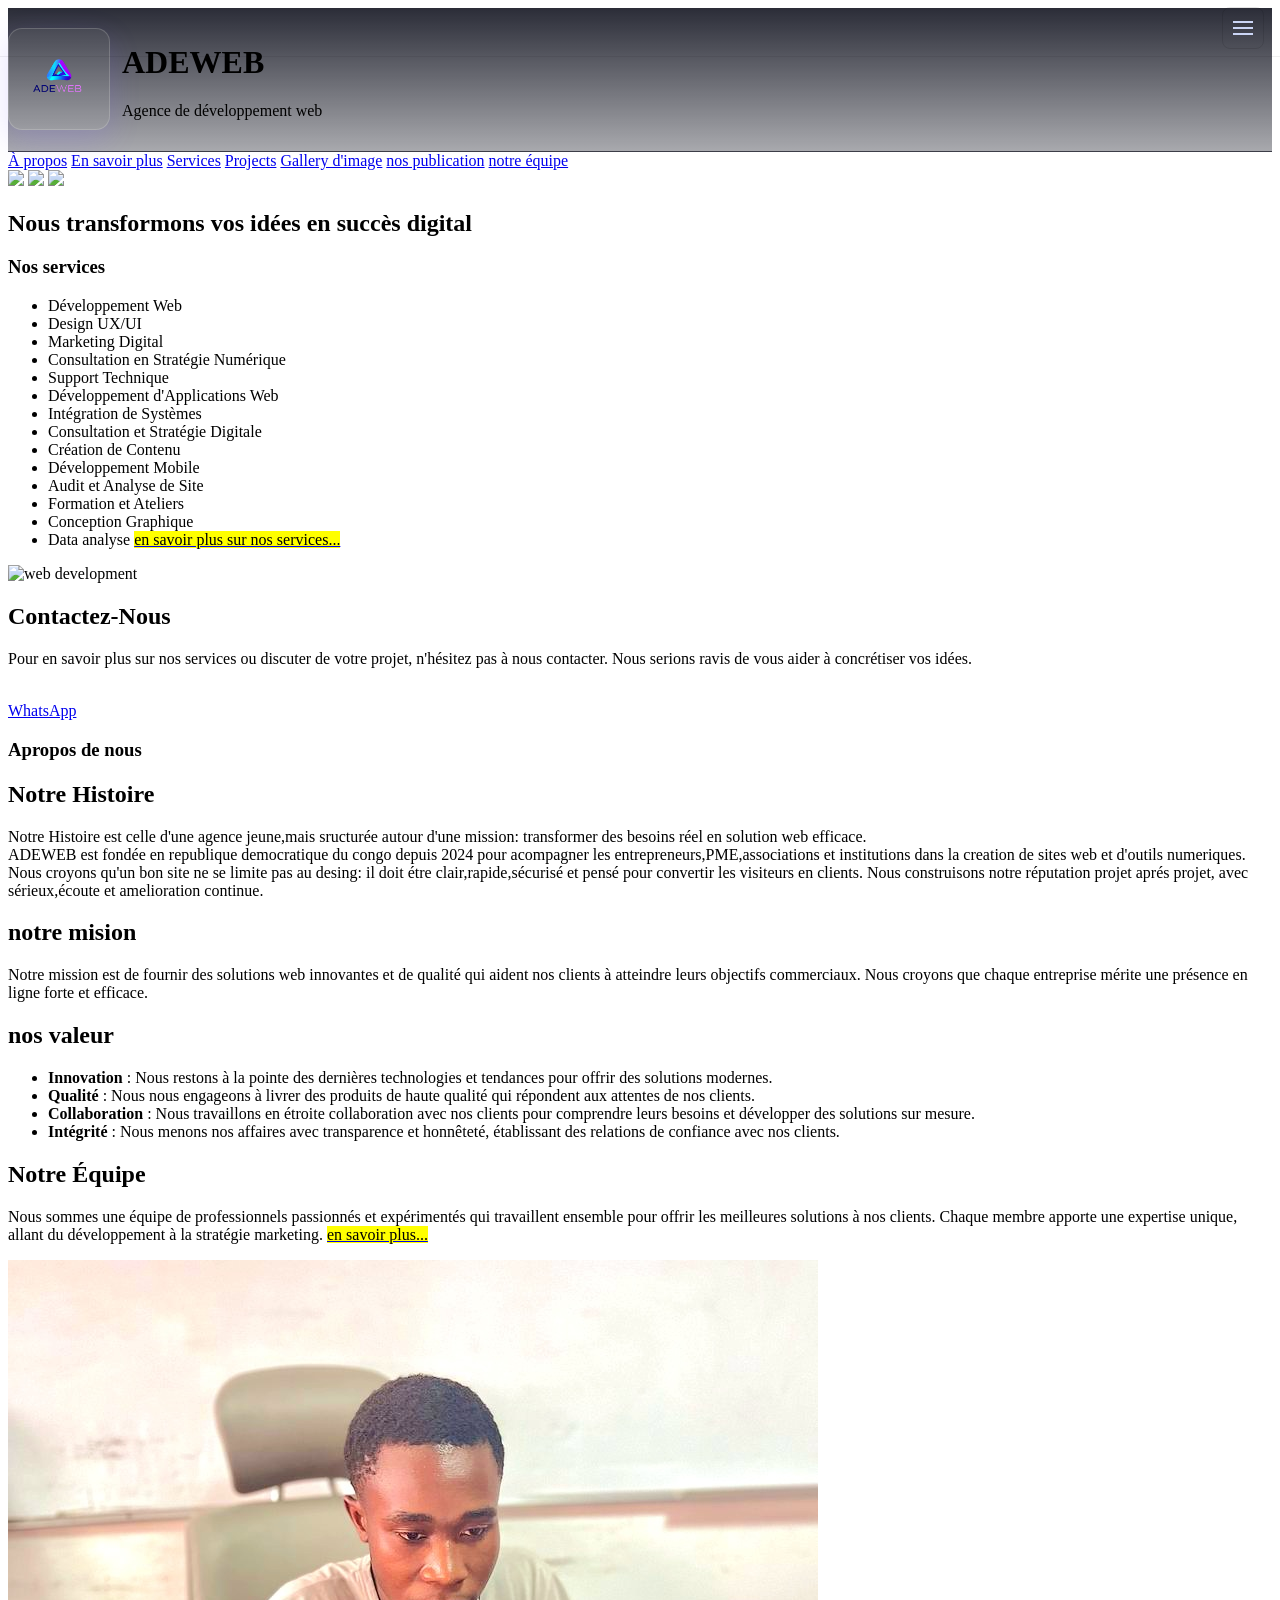
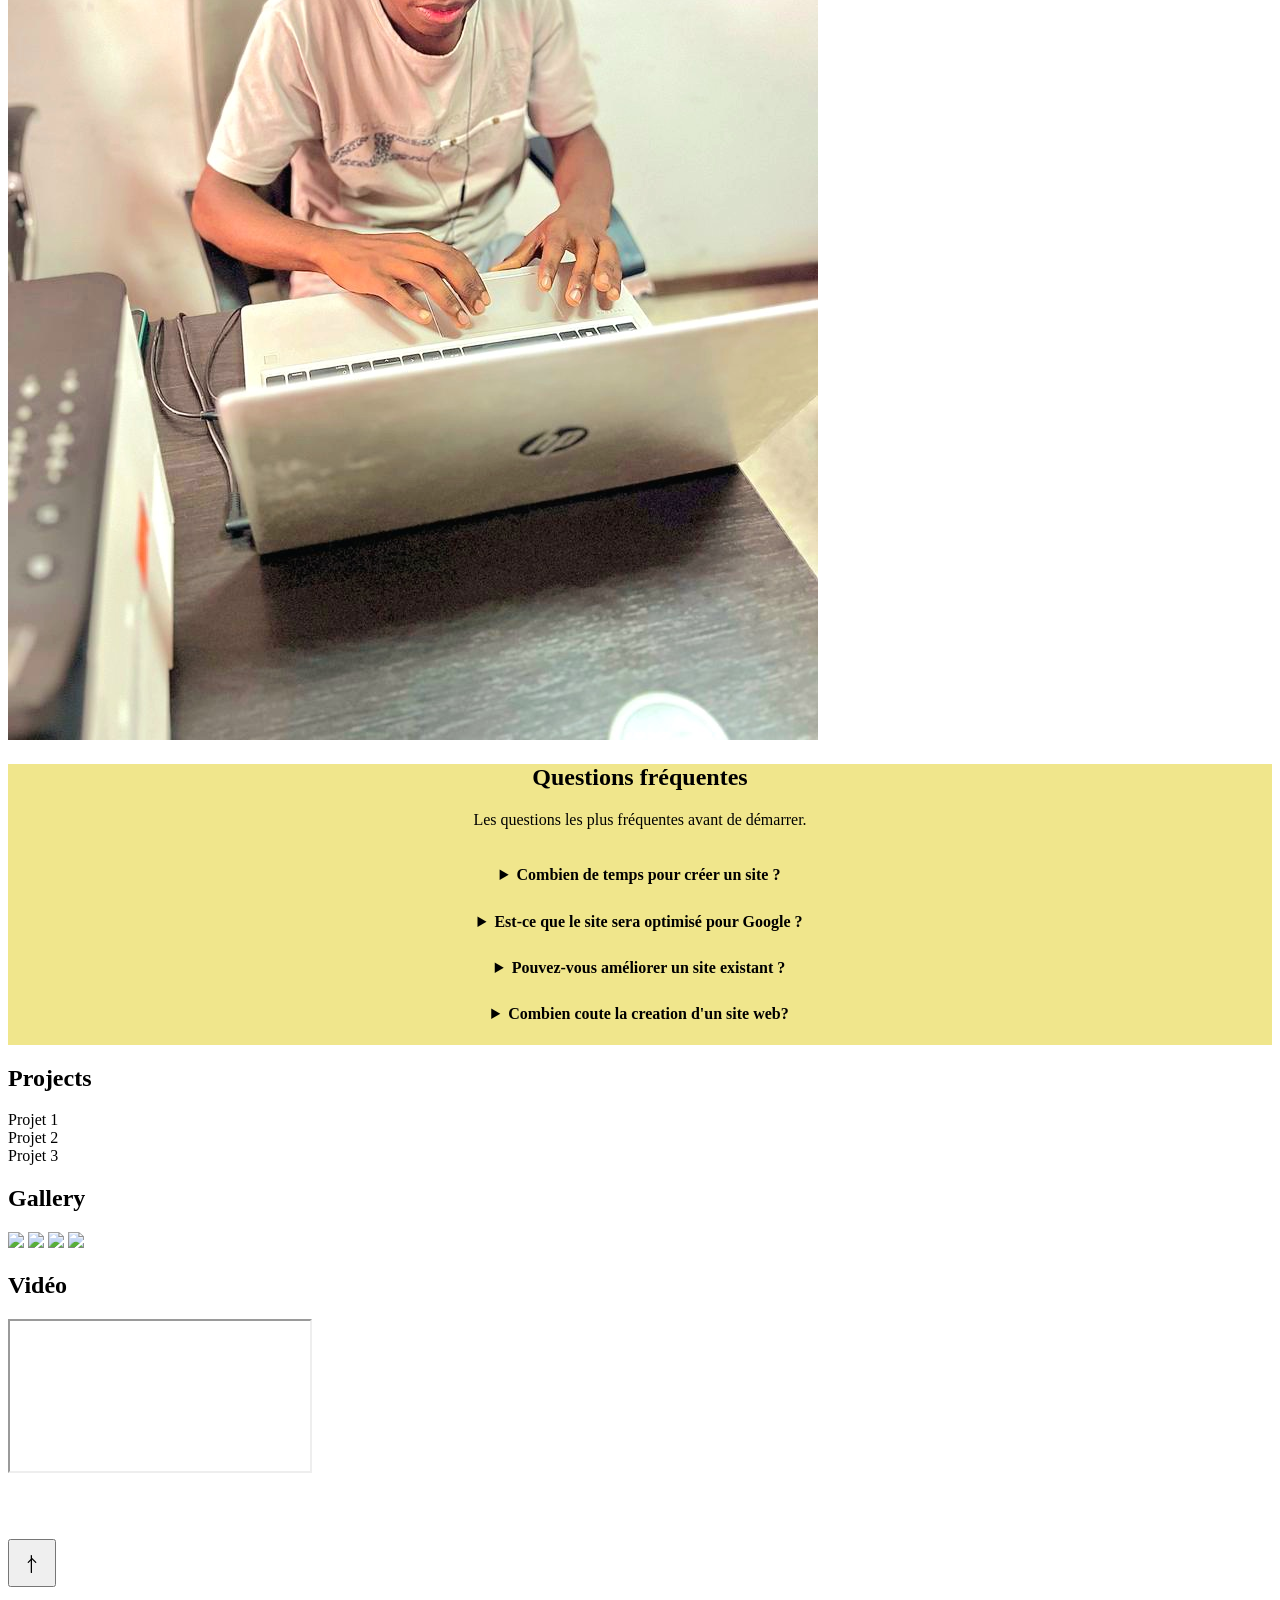
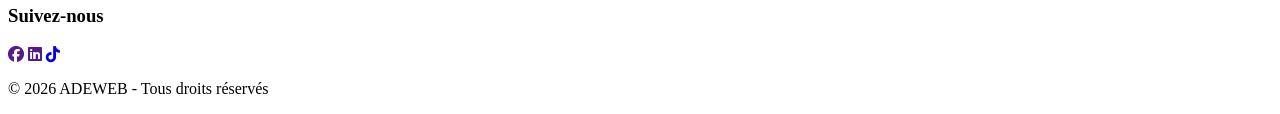
==== commit 151d498e: "Update print statement from 'Hello' to 'Goodbye'" ====
--- a/index.html
+++ b/index.html
@@ -1,28 +1,90 @@
 <!DOCTYPE html>
 <html lang="fr">
 <head>
-  <meta charset="UTF-8" />
-  <meta name="viewport" content="width=device-width, initial-scale=1" />
-  <title>BIENVENUE CHEZ ADEWEB — Agence de développement web</title>
-  <meta name="description" content="ADEWEB — Agence de développement web : sites vitrines, e‑commerce, applications web, UI/UX et SEO...ect" />
-
-  <!-- Fonts (Google Fonts) -->
-  <link rel="preconnect" href="https://fonts.googleapis.com" />
-  <link rel="preconnect" href="https://fonts.gstatic.com" crossorigin />
-  <link href="https://fonts.googleapis.com/css2?family=Space+Grotesk:wght@400;500;600;700&family=Inter:wght@400;500;600&display=swap" rel="stylesheet" />
-  <link href="https://cdn.tailwindcss.com" rel="stylesheet">
-
-  <link rel="stylesheet" href="accueil.css">
+<meta charset="UTF-8">
+<meta name="viewport" content="width=device-width, initial-scale=1.0">
+<title>ADEWEB - Agence Web</title>
+
+<link href="https://cdn.jsdelivr.net/npm/tailwindcss@2.2.19/dist/tailwind.min.css" rel="stylesheet">
+<link rel="stylesheet" href="https://cdnjs.cloudflare.com/ajax/libs/font-awesome/6.5.0/css/all.min.css">
+
+<style>
+  /* Header: logo PNG à gauche + titre centré */
+    header{
+      position:sticky;
+      top:0;
+      z-index:30;
+      backdrop-filter: blur(14px);
+      background: linear-gradient(to bottom, rgba(6,8,21,.85), rgba(6,8,21,.35));
+      border-bottom:1px solid rgba(255,255,255,.08);
+    }
+
+    .header-inner{
+      padding: .9rem 0;
+      display:grid;
+      grid-template-columns: auto 1fr auto; /* gauche / centre / droite (vide) */
+      align-items:center;
+      gap:.75rem;
+    }
+
+    .brand-left{
+      display:flex;
+      align-items:center;
+      gap:.75rem;
+      user-select:none;
+      min-width: 44px;
+    }
+
+    .brand-logo{
+      width:100px;
+      height:100px;
+      border-radius: 14px;
+      border:1px solid rgba(255,255,255,.18);
+      box-shadow: 0 10px 30px rgba(124,92,255,.18);
+      object-fit: contain;
+      background: rgba(255,255,255,.06);
+      display:block;
+    }
+
+
+
+    /* FAQ */
+.faq-section{margin-top: 1.25rem; text-align: center; background-color: khaki;}
+.faq-panel{padding: .5rem;}
+.faq-item{
+  border-top:1px solid rgba(255, 255, 255, 0);
+  padding: .85rem .8rem;
+}
+.faq-item:first-child{border-top:none}
+.faq-item summary{
+  cursor:pointer;
+  font-weight:900;
+  color:bg-black(255,255,255,.88);
+}
+.faq-item p{margin:.55rem 0 0; color: var(--muted); line-height:1.65}
+
+
+
+@keyframes slide {
+    0% { transform: translateX(0); }
+    33% { transform: translateX(-100%); }
+    66% { transform: translateX(-200%); }
+    100% { transform: translateX(0); }
+}
+.animate-slide {
+    width: 300%;
+    animation: slide 12s infinite;
+}
+
+
+
+     html { scroll-behavior: smooth; }
+</style>
+
 
 </head>
-
-<body>
-
-<!-- NAVBAR -->
-<nav class="">
-
-
-  <div class="noise" aria-hidden="true"></div>
+<body class="font-sans">
+
 
   <!-- Header: LOGO PNG à gauche + titre centré -->
   <header>
@@ -45,322 +107,148 @@
   </header>
 
 
-
-
-  <main class="container">
-    <!-- HERO -->
-    <section class="hero" aria-label="Accueil">
-      <div class="grid">
-        <div class="panel hero-left">
-          <div class="kicker">
-            <span class="dot" aria-hidden="true"></span>
-            Design moderne • Performance • SEO • Sécurité
+<!-- NAVBAR -->
+<nav class="bg-white shadow sticky top-0 z-50">
+  <div class="max-w-7xl mx-auto px-4 py-4 flex items-center justify-center">
+    <div class="hidden md:flex space-x-6">
+      <a href="about.html" class="hover:text-blue-600">À propos</a>
+      <a href="en savoir plus sur nos services.html" class="hover:text-blue-600">En savoir plus</a>
+      <a href="Nos services.html" class="hover:text-blue-600">Services</a>
+      <a href="projet.html" class="hover:text-blue-600">Projects</a>
+      <a href="image.html" class="hover:text-blue-600">Gallery d'image</a>
+      <a href="video.html" class="hover:text-blue-600">nos publication</a>
+      <a href="contact.html" class="hover:text-blue-600">notre équipe</a>
+    </div>
+  </div>
+</nav>
+
+<!-- CAROUSEL -->
+<section class="relative">
+    <div class="overflow-hidden">
+        <div class="flex animate-slide">
+            <img src="https://picsum.photos/1200/500?1" class="w-full">
+            <img src="https://picsum.photos/1200/500?2" class="w-full">
+            <img src="https://picsum.photos/1200/500?3" class="w-full">
+        </div>
+    </div>
+
+    <div class="absolute inset-0 flex items-center justify-center">
+        <h2 class="text-white text-4xl font-bold bg-black bg-opacity-50 px-6 py-3 rounded">
+    
+            Nous transformons vos idées en succès digital
+        </h2>
+    </div>
+</section>
+
+
+
+<!-- Nos services -->
+<section id="about" class="py-20">
+    <div class="max-w-6xl mx-auto px-4 grid md:grid-cols-2 gap-10 items-center">
+        <div>
+            <h3 class="text-3xl font-bold mb-4">Nos services</h3>
+        <ul>
+            <li>Développement Web</li>
+            <li>Design UX/UI</li>
+            <li>Marketing Digital</li>
+            <li>Consultation en Stratégie Numérique</li>
+            <li>Support Technique</li>
+            <li>Développement d'Applications Web</li>
+            <li>Intégration de Systèmes</li>
+            <li>Consultation et Stratégie Digitale</li>
+            <li>Création de Contenu</li>
+            <li>Développement Mobile</li>
+            <li>Audit et Analyse de Site</li>
+            <li>Formation et Ateliers</li>
+            <li>Conception Graphique</li>
+            <li>Data analyse  <a href="Nos services.html"> <mark>en savoir plus sur nos services...</a></mark></li>
+        </ul>
+        </div>
+
+        <div>
+            <img src="https://images.unsplash.com/photo-1498050108023-c5249f4df085" 
+                 class="rounded-xl shadow" alt="web development">
+        </div>
+    </div>
+       
+
+
+    <!--contactez nous -->
+      <section id="projects" class="py-16 bg-gray-100 container mx-auto px-6">
+          <h2 class="text-3xl font-bold mb-8">Contactez-Nous</h2>
+          <p>Pour en savoir plus sur nos services ou discuter de votre projet, n'hésitez pas à nous contacter. Nous serions ravis de vous aider à concrétiser vos idées.</p>
+             <br>
+           <a href="https://wa.me/123456789" target="_blank" class="bg-green-500 text-white px-4 py-2 rounded-lg">
+              WhatsApp
+              </a>
+      </section>
+
+</section>
+
+
+
+
+
+<!-- a bout -->
+<section id="about" class="py-20">
+    <div class="max-w-6xl mx-auto px-4 grid md:grid-cols-2 gap-10 items-center">
+        <div>
+            <h3 class="text-3xl font-bold mb-4">Apropos de nous</h3>
+
+
+
+           <!--Notre Histoire -->
+        <section id="projects" class="py-16 bg-gray-100 container mx-auto px-6">
+           <h2 class="text-3xl font-bold mb-4">Notre Histoire</h2>
+            <p>Notre Histoire est celle d'une agence jeune,mais sructurée autour d'une mission: transformer des besoins réel en solution web efficace. <br>
+            ADEWEB est fondée en republique democratique du congo  depuis 2024 pour acompagner les entrepreneurs,PME,associations et institutions dans la creation de 
+            sites web et d'outils numeriques. <br>
+            Nous croyons qu'un bon site ne se limite pas au desing: il doit étre clair,rapide,sécurisé et pensé pour convertir les visiteurs en clients.
+            Nous construisons notre réputation projet aprés projet, avec sérieux,écoute et amelioration continue.</p>
+        </section>
+
+            
+
+
+
+        <section id="nos valeur" class="py-16 bg-gray-100 container mx-auto px-6">
+                <h2 class="text-3xl font-bold mb-4">notre mision</h2>
+
+                <p>Notre mission est de fournir des solutions web innovantes et de qualité qui aident nos clients à atteindre leurs objectifs commerciaux. Nous croyons que chaque entreprise mérite une présence en ligne forte et efficace.</p>
+    
+        </section>      
+       
+           
+<!--nos valeur -->
+        <section id="nos valeur" class="py-16 bg-gray-100 container mx-auto px-6">
+                <h2 class="text-3xl font-bold mb-4">nos valeur</h2>
+                <ul>
+                <li><strong>Innovation</strong> : Nous restons à la pointe des dernières technologies et tendances pour offrir des solutions modernes.</li>
+                <li><strong>Qualité</strong> : Nous nous engageons à livrer des produits de haute qualité qui répondent aux attentes de nos clients.</li>
+                <li><strong>Collaboration</strong> : Nous travaillons en étroite collaboration avec nos clients pour comprendre leurs besoins et développer des solutions sur mesure.</li>
+                <li><strong>Intégrité</strong> : Nous menons nos affaires avec transparence et honnêteté, établissant des relations de confiance avec nos clients.</li>
+                 </ul>
+        </section>
+
+       
+      <!-- Notre Équipe -->
+       <section id=" Notre Équipe" class="py-16 bg-gray-100 container mx-auto px-6">
+          <h2 class="text-3xl font-bold mb-4">Notre Équipe</h2>
+
+          <p>Nous sommes une équipe de professionnels passionnés et expérimentés qui travaillent ensemble pour offrir les meilleures solutions à nos clients.
+          Chaque membre apporte une expertise unique, allant du développement à la stratégie marketing. <a href="en savoir plus sur nos services.html"> <mark> en savoir plus...</mark></a></p>
           </div>
-
-          <h2 class="hero-title">
-          Nous transformons<span class="gradient-text"> vos idées en succès</span><br />
-          digital 
-          </h2>
-
-          <p class="hero-desc">
-          ADEWEB est une nouvelle génération d’agence digitale spécialisée en développement web, applications mobiles, e-commerce et stratégie digitale.
-          Même en tant que nouvelle agence, notre ambition est claire : livrer un travail d'excellence et créer des solutions innovantes qui propulsent votre entreprise. 
-
-          Notre objectif : <strong>plus de visibilité</strong>, <strong>plus de leads</strong> et <strong>plus de ventes</strong> grâce à un produit clair, rapide et mesurable.
-          </p>
-
-          <ul class="bullets" aria-label="Points forts">
-            <li><strong>Délais maîtrisés :</strong> un planning clair, des étapes validées.</li>
-            <li><strong>Qualité :</strong> responsive, accessibilité, bonnes pratiques.</li>
-            <li><strong>Mesure :</strong> tracking (GA4/Matomo), objectifs, tableaux de bord.</li>
-            <li><strong>Accompagnement :</strong> maintenance, évolutions, support.</li>
-          </ul>
-
-          <div class="cta-row">
-            <a class="btn primary" href="https://wa.me/243901733321" title="Demander un devis">
-              <span>Demander un devis</span><span aria-hidden="true">→</span>
-            </a>
-            <a class="btn" href="https://wa.me/243901733321" title="Contactez-nous">
-              <span>Contactez-nous</span><span aria-hidden="true">✦</span>
-            </a>
-            <a class="btn" href="projet.html" title="Voir nos projets">
-              <span>Voir nos projets</span><span aria-hidden="true">↗</span>
-            </a>
-           <a class="btn" href="en savoir plus sur nos services.html" title="en savoir plus sur nous">
-              <span>en savoir plus sur nous</span><span aria-hidden="true">↗</span>
-            </a>
-           
-          </div>
-
-          <div class="trust-row" aria-label="Réassurance">
-            <div class="trust-item">Livraison <strong>responsive</strong></div>
-            <div class="trust-item">SEO <strong>on‑page</strong></div>
-            <div class="trust-item">Code <strong>maintenable</strong></div>
-            <div class="trust-item">Support <strong>réactif</strong></div>
-          </div>
+        </section>
+
+        <div>
+            <img src="bien.jpg" 
+                 class="rounded-xl shadow" alt="web development">
         </div>
-
-        <div class="panel hero-right" aria-label="Aperçu">
-          <div class="mock">
-            <div class="mock-top">
-              <div class="pills" aria-hidden="true">
-                <span class="pill"></span><span class="pill"></span><span class="pill"></span>
-              </div>
-              <div class="mock-badge">Production-ready • Responsive</div>
-            </div>
-
-            <div class="mock-body">
-              <div class="stat-row">
-                <div class="stat">
-                  <strong data-count="60">0</strong>
-                  <span>vitesse perçue</span>
-                </div>
-                <div class="stat">
-                  <strong>UI/UX</strong>
-                  <span>design clair & moderne</span>
-                </div>
-              </div>
-
-              <div class="bars" aria-label="Indicateurs">
-                <div class="barline" aria-hidden="true"></div>
-                <div class="bars-inner" aria-hidden="true">
-                  <div class="bar"></div>
-                  <div class="bar"></div>
-                  <div class="bar"></div>
-                  <div class="bar"></div>
-                  <div class="bar"></div>
-                </div>
-              </div>
-
-              <div class="stat-row">
-                <div class="stat">
-                  <strong>SEO</strong>
-                  <span>structure + contenu</span>
-                </div>
-                <div class="stat">
-                  <strong>Support</strong>
-                  <span>maintenance & évolutions</span>
-                </div>
-              </div>
-
-              <div class="mini-note">
-                <strong>Astuce :</strong> un site rapide + une offre claire + un suivi des conversions = plus de résultats.
-              </div>
-            </div>
-          </div>
-        </div>
-      </div>
-    </section>
-
-    <!-- STATS (animated) -->
-    <section class="stats-section" aria-label="Chiffres clés">
-      <div class="panel stats-panel reveal">
-        <div class="stats-grid">
-          <div class="kpi">
-            <div class="kpi-num"><span data-kpi="0">0</span>+</div>
-            <div class="kpi-label">pages & parcours optimisés</div>
-          </div>
-          <div class="kpi">
-            <div class="kpi-num"><span data-kpi="35">0</span>%</div>
-            <div class="kpi-label">gain moyen sur le temps de chargement</div>
-          </div>
-          <div class="kpi">
-            <div class="kpi-num"><span data-kpi="24">0</span>h</div>
-            <div class="kpi-label">délai moyen de réponse support</div>
-          </div>
-          <div class="kpi">
-            <div class="kpi-num"><span data-kpi=""></span></div>
-            <div class="kpi-label">Engagement qualite</div>
-          </div>
-        </div>
-      </div>
-    </section>
-
-    <!-- SERVICES -->
-    <section class="nav-section" id="services" aria-label="Services">
-      <div class="section-title reveal">
-        <h2>Des services pensés pour convertir</h2>
-        <p>Chaque livrable est orienté performance, clarté et résultats mesurables.</p>
-      </div>
-
-      <div class="nav-grid" id="navGrid">
-        <a class="nav-card" href="https://wa.me/243901733321">
-          <div class="label">Sites vitrines</div>
-          <div class="sub">Une présence crédible, rapide et orientée contact</div>
-        </a>
-        <a class="nav-card">
-          <div class="label">E‑commerce</div>
-          <div class="sub">Catalogue, paiement, livraison, e‑mailing, SEO</div>
-        </a>
-        <a class="nav-card">
-          <div class="label">Applications web</div>
-          <div class="sub">Dashboards, comptes clients, back‑office</div>
-        </a>
-        <a class="nav-card">
-          <div class="label">UI/UX</div>
-          <div class="sub">Parcours, maquettes, design system</div>
-        </a>
-        <a class="nav-card">
-          <div class="label">SEO</div>
-          <div class="sub">Structure, contenus, technique, performance</div>
-        </a>
-        <a class="nav-card" href="https://wa.me/243901733321">
-          <div class="label">Maintenance</div>
-          <div class="sub">Mises à jour, sécurité, sauvegardes</div>
-        </a>
-        <a class="nav-card" href="projet.php">
-          <div class="label">Projets</div>
-          <div class="sub">Études de cas & réalisations</div>
-        </a>
-        <a class="nav-card" href="#faq">
-          <div class="label">FAQ</div>
-          <div class="sub">Réponses rapides avant de démarrer</div>
-        </a>
-      </div>
-    </section>
-
-    <!-- PROJETS (filter) -->
-    <section class="projects-section" id="projets" aria-label="Projets">
-      <div class="section-title reveal">
-        <h2>Projets récents (exemples)</h2>
-        <p>Filtrez par type : vitrine, e‑commerce, application. (Démo côté front)</p>
-      </div>
-
-      <div class="filters" role="tablist" aria-label="Filtrer les projets">
-        <button class="chip active" type="button" data-filter="all" role="tab" aria-selected="true">Tous</button>
-        <button class="chip" type="button" data-filter="vitrine" role="tab" aria-selected="false">Vitrine</button>
-        <button class="chip" type="button" data-filter="ecommerce" role="tab" aria-selected="false">E‑commerce</button>
-        <button class="chip" type="button" data-filter="app" role="tab" aria-selected="false">Application</button>
-      </div>
-
-      <div class="projects-grid">
-        <article class="project-card reveal" data-type="vitrine">
-          <h3>Cabinet conseil</h3>
-          <p>Refonte + optimisation SEO + pages service. Objectif : demandes de RDV.</p>
-          <div class="tags"><span>SEO</span><span>UI/UX</span><span>Perf</span></div>
-        </article>
-
-        <article class="project-card reveal" data-type="ecommerce">
-          <h3>Boutique artisanale</h3>
-          <p>Catalogue, paiements, e‑mails, suivi des conversions.</p>
-          <div class="tags"><span>E‑commerce</span><span>Tracking</span></div>
-        </article>
-
-        <article class="project-card reveal" data-type="app">
-          <h3>Dashboard interne</h3>
-          <p>Tableaux de bord, rôles, exports, KPI. Gain de temps opérationnel.</p>
-          <div class="tags"><span>App</span><span>Back‑office</span></div>
-        </article>
-      </div>
-    </section>
-
-    <!-- PROCESS -->
-    <section class="process-section" id="process" aria-label="Notre méthode">
-      <div class="section-title reveal">
-        <h2>Une méthode simple, claire, efficace</h2>
-        <p>Vous savez toujours où on en est, ce qui arrive ensuite, et pourquoi.</p>
-      </div>
-
-      <div class="process-grid">
-        <div class="step reveal">
-          <div class="step-num">01</div>
-          <h3>Cadrage</h3>
-          <p>Objectifs, cibles, pages, fonctionnalités, messages clés. On aligne le projet sur vos priorités business.</p>
-        </div>
-        <div class="step reveal">
-          <div class="step-num">02</div>
-          <h3>Design UI/UX</h3>
-          <p>Wireframes, maquettes, hiérarchie visuelle, CTA. On construit un parcours qui convertit.</p>
-        </div>
-        <div class="step reveal">
-          <div class="step-num">03</div>
-          <h3>Développement</h3>
-          <p>Intégration responsive, performance, accessibilité, SEO technique. Code propre et maintenable.</p>
-        </div>
-        <div class="step reveal">
-          <div class="step-num">04</div>
-          <h3>Mise en ligne</h3>
-          <p>Checklist : sécurité, sauvegardes, suivi, indexation, redirections. On déploie sans stress.</p>
-        </div>
-      </div>
-    </section>
-
-
-<!-- CAROUSEL -->
-<section class="mt-10 flex justify-center">
-<div class="carousel w-full max-w-xl">
-<img src="https://picsum.photos/800/400?1" class="active w-full rounded-lg">
-<img src="https://picsum.photos/800/400?2" class="w-full rounded-lg">
-<img src="https://picsum.photos/800/400?3" class="w-full rounded-lg">
-</div>
-</section>
-
-
-
-
-    <!-- AVIS -->
-    <section class="testimonials-section" id="avis" aria-label="Avis clients">
-      <div class="section-title reveal">
-        <h2>Ils nous font confiance</h2>
-        <p>Des retours orientés résultat (clarté, rapidité, impact).</p>
-      </div>
-
-
-
-      <div class="testimonials-grid">
-        <figure class="quote reveal">
-          <blockquote>“Site livré rapidement, super fluide sur mobile, et on a vu une vraie hausse des demandes.”</blockquote>
-          <figcaption>— Responsable marketing</figcaption>
-        </figure>
-        <figure class="quote reveal">
-          <blockquote>“Process clair, conseils SEO concrets, et un design plus crédible. Très pro.”</blockquote>
-          <figcaption>— Dirigeant PME</figcaption>
-        </figure>
-        <figure class="quote reveal">
-          <blockquote>“On a enfin un dashboard simple pour suivre nos KPI. Gain de temps énorme.”</blockquote>
-          <figcaption>— Ops / Gestion</figcaption>
-        </figure>
-      </div>
-    </section>
-
-
-    <!-- CONTACT -->
-    <section class="contact-section" id="contact" aria-label="Contact">
-      <div class="section-title reveal">
-        <h2>Parlons de votre projet</h2>
-        <p>Un message suffit : on vous propose une approche claire, sans jargon.</p>
-      </div>
-
-
-
-      <div class="panel contact-panel reveal">
-        <div class="contact-grid">
-          <div>
-            <h3>Ce que vous gagnez</h3>
-            <p>
-              Un site plus rapide, un message plus clair, des pages plus convaincantes et une base technique solide.
-              Nous optimisons aussi les détails qui font la différence : structure des pages, CTA, performance,
-              SEO technique, sécurité et suivi des conversions.
-            </p>
-            <ul class="bullets">
-              <li>Audit express gratuit (si vous avez déjà un site)</li>
-              <li>Conseils concrets + estimation</li>
-              <li>Plan d’action et priorités</li>
-            </ul>
-          </div>
-
-
-
-          <div class="contact-box">
-            <div class="contact-item"><strong>E‑mail :</strong> agenceadeweb@gmail.com</div>
-            <div class="contact-item"><strong>Tél :</strong> +243 901733321</div>
-            <div class="contact-item"><strong>Zone :</strong> R.D.C & International</div>
-            <div class="contact-item"><strong>Disponibilité :</strong> lun–ven</div>
-            <a class="btn" href="https://wa.me/243901733321"><span>Demander un devis</span><span aria-hidden="true">↗</span></a>
-          </div>
-        </div>
-      </div>
-    </section>
+    </div>
+</section>
+
+
+
 
 
 
@@ -398,300 +286,41 @@
       </div>
     </section>
 
-  </main>
-
-
-
-  <footer>
-          <p>suivez nous sur les réseaux sociaux</p>
-      <nav class="social" aria-label="Réseaux sociaux">
-        <a class="icon-btn" href="https://www.facebook.com/Full stack kbl" target="_blank" rel="noopener noreferrer" target="_blank" rel="noopener" aria-label="Facebook">
-          <svg width="20" height="20" viewBox="0 0 24 24" fill="none" aria-hidden="true">
-            <path d="M14 9h3V6h-3c-2.2 0-4 1.8-4 4v3H7v3h3v8h3v-8h3l1-3h-4v-3c0-.6.4-1 1-1Z" fill="rgba(255,255,255,.9)"/>
-          </svg>
-        </a>
-
-        <a class="icon-btn" href="#" target="_blank" rel="noopener" aria-label="Instagram">
-          <svg width="20" height="20" viewBox="0 0 24 24" fill="none" aria-hidden="true">
-            <path d="M7 2h10a5 5 0 0 1 5 5v10a5 5 0 0 1-5 5H7a5 5 0 0 1-5-5V7a5 5 0 0 1 5-5Zm10 2H7a3 3 0 0 0-3 3v10a3 3 0 0 0 3 3h10a3 3 0 0 0 3-3V7a3 3 0 0 0-3-3Z" fill="rgba(255,255,255,.9)"/>
-            <path d="M12 7a5 5 0 1 0 0 10 5 5 0 0 0 0-10Zm0 2a3 3 0 1 1 0 6 3 3 0 0 1 0-6Z" fill="rgba(255,255,255,.9)"/>
-            <path d="M17.5 6.2a1.2 1.2 0 1 0 0 2.4 1.2 1.2 0 0 0 0-2.4Z" fill="rgba(255,255,255,.9)"/>
-          </svg>
-        </a>
-
-        <a class="icon-btn" href="#" target="_blank" rel="noopener" aria-label="LinkedIn">
-          <svg width="20" height="20" viewBox="0 0 24 24" fill="none" aria-hidden="true">
-            <path d="M6.5 6.8a1.9 1.9 0 1 0 0-3.8 1.9 1.9 0 0 0 0 3.8ZM5 21h3V9H5v12ZM10 9h3v1.7c.4-1 1.6-2 3.4-2 3 0 3.6 2 3.6 4.7V21h-3v-6.2c0-1.5 0-3-1.9-3s-2.2 1.4-2.2 2.9V21h-3V9Z" fill="rgba(255,255,255,.9)"/>
-          </svg>
-        </a>
-
-        <a class="icon-btn" href="https://wa.me/243901733321" target="_blank" rel="noopener" aria-label="Whatssap">
-          <svg width="20" height="20" viewBox="0 0 24 24" fill="none" aria-hidden="true">
-            <path d="M12 2a10 10 0 0 0-8.7 14.9L2 22l5.3-1.3A10 10 0 1 0 12 2Zm0 18a8 8 0 0 1-4-.9l-.3-.2-3 .8.8-2.9-.2-.3A8 8 0 1 1 12 20Z" fill="rgba(255,255,255,.9)"/>
-            <path d="M16.7 13.7c-.3-.2-1.8-.9-2-.9s-.4-.2-.6.2-.7.9-.8 1-.3.2-.6 0a6.6 6.6 0 0 1-1.9-1.2 7 7 0 0 1-1.3-1.6c-.2-.3 0-.5.1-.6l.4-.5c.1-.2.2-.3.3-.5.1-.2 0-.4 0-.6s-.6-1.7-.8-2.3c-.2-.6-.4-.5-.6-.5h-.5c-.2 0-.5.1-.7.3-.2.2-.9.9-.9 2.2s.9 2.5 1 2.6c.1.2 1.8 2.7 4.3 3.8.6.3 1.1.5 1.5.6.6.2 1.1.2 1.5.1.5-.1 1.8-.7 2-1.4.2-.7.2-1.3.1-1.4 0-.2-.2-.2-.5-.4Z" fill="rgba(255,255,255,.9)"/>
-          </svg>
-        </a>
-      </nav>
-    </div>
-
-
-      
-      <div class="container footer-inner">
-      <div class="footnote">
-        <strong>ADEWEB</strong> — Agence de développement web.<br />
-        <span>© <span id="year"></span> Tous droits réservés.</span>
-      </div>
-       <p>Adresse :N°10  Avenue des Aieux Q/Salongo C/limete kishasa-rdc.</p>
-   
-  </footer>
-
-  <!-- Toast + Back to top -->
-  <div class="toast" id="toast" role="status" aria-live="polite" aria-atomic="true"></div>
-  <button class="to-top" id="toTop" type="button" aria-label="Retour en haut">↑</button>
-  
-
-<script>
-// assets/js/app.js
-
-// Helpers
-const $ = (sel, root = document) => root.querySelector(sel);
-const $$ = (sel, root = document) => Array.from(root.querySelectorAll(sel));
-
-/* Year */
-const yearEl = $('#year');
-if (yearEl) yearEl.textContent = new Date().getFullYear();
-
-/* Header style on scroll */
-const header = $('#siteHeader');
-function onScrollHeader() {
-  if (!header) return;
-  header.classList.toggle('is-scrolled', window.scrollY > 6);
-}
-onScrollHeader();
-window.addEventListener('scroll', onScrollHeader, { passive: true });
-
-/* Mobile nav toggle */
-const navToggle = $('#navToggle');
-const primaryNav = $('#primaryNav');
-
-function setNavOpen(open) {
-  if (!navToggle || !primaryNav) return;
-  primaryNav.classList.toggle('is-open', open);
-  navToggle.setAttribute('aria-expanded', open ? 'true' : 'false');
-  navToggle.setAttribute('aria-label', open ? 'Fermer le menu' : 'Ouvrir le menu');
-}
-
-if (navToggle && primaryNav) {
-  navToggle.addEventListener('click', () => {
-    setNavOpen(!primaryNav.classList.contains('is-open'));
-  });
-
-  // Close menu when clicking a link
-  primaryNav.addEventListener('click', (e) => {
-    const a = e.target.closest('a');
-    if (a) setNavOpen(false);
-  });
-
-  // Close on Escape
-  window.addEventListener('keydown', (e) => {
-    if (e.key === 'Escape') setNavOpen(false);
-  });
-}
-
-/* Reveal animation on scroll (IntersectionObserver) */
-const revealEls = $$('.reveal');
-if ('IntersectionObserver' in window && revealEls.length) {
-  const io = new IntersectionObserver((entries) => {
-    entries.forEach((entry) => {
-      if (entry.isIntersecting) entry.target.classList.add('is-visible');
-    });
-  }, { threshold: 0.12 });
-
-  revealEls.forEach((el) => io.observe(el));
-} else {
-  revealEls.forEach((el) => el.classList.add('is-visible'));
-}
-
-/* Stagger animation for service cards */
-const cards = $$('.nav-card');
-cards.forEach((card, i) => {
-  setTimeout(() => card.classList.add('show'), 120 + i * 90);
-});
-
-/* Marquee: duplicate track + dynamic duration */
-const track = $('#track');
-function setMarqueeDuration() {
-  if (!track) return;
-  const w = track.scrollWidth;
-  const seconds = Math.max(18, Math.min(40, w / 180));
-  track.style.animationDuration = seconds + 's';
-}
-
-if (track) {
-  // Clone once for seamless loop
-  track.appendChild(track.cloneNode(true));
-  setMarqueeDuration();
-
-  let mqT = null;
-  window.addEventListener('resize', () => {
-    window.clearTimeout(mqT);
-    mqT = window.setTimeout(setMarqueeDuration, 120);
-  });
-}
-
-/* Back to top button */
-const toTop = $('#toTop');
-function onScrollToTop() {
-  if (!toTop) return;
-  toTop.classList.toggle('show', window.scrollY > 600);
-}
-onScrollToTop();
-window.addEventListener('scroll', onScrollToTop, { passive: true });
-
-if (toTop) {
-  toTop.addEventListener('click', () => {
-    window.scrollTo({ top: 0, behavior: 'smooth' });
-  });
-}
-
-/* Toast */
-const toast = $('#toast');
-let toastTimer = null;
-function showToast(message) {
-  if (!toast) return;
-  toast.textContent = message;
-  toast.classList.add('show');
-  window.clearTimeout(toastTimer);
-  toastTimer = window.setTimeout(() => toast.classList.remove('show'), 3200);
-}
-
-/* Animated counters (KPI) */
-function animateNumber(el, to, duration = 900) {
-  const start = performance.now();
-  const from = 0;
-  const isFloat = String(to).includes('.');
-  const decimals = isFloat ? (String(to).split('.')[1]?.length || 1) : 0;
-
-  function tick(now) {
-    const t = Math.min(1, (now - start) / duration);
-    const eased = 1 - Math.pow(1 - t, 3); // easeOutCubic
-    const value = from + (to - from) * eased;
-    el.textContent = isFloat ? value.toFixed(decimals) : Math.round(value).toString();
-    if (t < 1) requestAnimationFrame(tick);
-  }
-  requestAnimationFrame(tick);
-}
-
-const kpiEls = $$('[data-kpi]');
-if ('IntersectionObserver' in window && kpiEls.length) {
-  const ioKpi = new IntersectionObserver((entries) => {
-    entries.forEach((entry) => {
-      if (!entry.isIntersecting) return;
-      const el = entry.target;
-      if (el.dataset.done === '1') return;
-      el.dataset.done = '1';
-      const to = Number(el.getAttribute('data-kpi'));
-      animateNumber(el, to, 950);
-    });
-  }, { threshold: 0.35 });
-
-  kpiEls.forEach((el) => ioKpi.observe(el));
-} else {
-  kpiEls.forEach((el) => animateNumber(el, Number(el.getAttribute('data-kpi')), 950));
-}
-
-/* Small counter in hero stat (+60%) */
-const countEl = $('[data-count]');
-if (countEl) {
-  const to = Number(countEl.getAttribute('data-count'));
-  animateNumber(countEl, to, 900);
-}
-
-/* Projects filter */
-const chips = $$('.chip');
-const projectCards = $$('.project-card');
-
-function setFilter(filter) {
-  chips.forEach((c) => {
-    const active = c.dataset.filter === filter;
-    c.classList.toggle('active', active);
-    c.setAttribute('aria-selected', active ? 'true' : 'false');
-  });
-
-  projectCards.forEach((card) => {
-    const type = card.dataset.type;
-    const show = filter === 'all' || filter === type;
-    card.style.display = show ? '' : 'none';
-  });
-}
-
-chips.forEach((chip) => {
-  chip.addEventListener('click', () => setFilter(chip.dataset.filter));
-});
-
-/* Quick quote form (front validation + fake submit) */
-const form = $('#quickQuoteForm');
-
-function setError(name, msg) {
-  const err = $(`.error[data-for="${name}"]`);
-  if (err) err.textContent = msg || '';
-}
-
-function isEmail(v) {
-  return /^[^\s@]+@[^\s@]+\.[^\s@]+$/.test(String(v || '').trim());
-}
-
-if (form) {
-  form.addEventListener('submit', (e) => {
-    e.preventDefault();
-
-    const data = new FormData(form);
-    const name = String(data.get('name') || '').trim();
-    const email = String(data.get('email') || '').trim();
-    const need = String(data.get('need') || '').trim();
-
-    let ok = true;
-
-    setError('name', '');
-    setError('email', '');
-    setError('need', '');
-
-    if (name.length < 2) { setError('name', 'Veuillez indiquer votre nom.'); ok = false; }
-    if (!isEmail(email)) { setError('email', 'Veuillez entrer un e‑mail valide.'); ok = false; }
-    if (!need) { setError('need', 'Veuillez sélectionner un type de projet.'); ok = false; }
-
-    if (!ok) {
-      showToast('Merci de corriger le formulaire.');
-      return;
-    }
-
-    // Ici vous brancherez votre PHP (envoi mail / DB).
-    // Démo : on simule un succès.
-    form.querySelectorAll('button, input, select, textarea').forEach((el) => el.disabled = true);
-
-    window.setTimeout(() => {
-      showToast('Demande envoyée. Nous vous contactons sous 24–48h.');
-      form.reset();
-      form.querySelectorAll('button, input, select, textarea').forEach((el) => el.disabled = false);
-    }, 650);
-  });
-}
-
-// Carousel
-let index = 0;
-const images = document.querySelectorAll(".carousel img");
-
-setInterval(() => {
-images[index].classList.remove("active");
-index = (index + 1) % images.length;
-images[index].classList.add("active");
-}, 3000);
-
-
-</script>
-
-
-  
+
+
+
+
+
+<!-- PROJECTS -->
+<section id="projects" class="bg-gray-100 py-16 text-center">
+    <h2 class="text-3xl font-bold mb-8">Projects</h2>
+    <div class="grid md:grid-cols-3 gap-6 max-w-6xl mx-auto">
+        <div class="bg-white p-4 shadow">Projet 1</div>
+        <div class="bg-white p-4 shadow">Projet 2</div>
+        <div class="bg-white p-4 shadow">Projet 3</div>
+    </div>
+</section>
+
+<!-- GALLERY -->
+<section id="gallery" class="py-16 text-center">
+    <h2 class="text-3xl font-bold mb-8">Gallery</h2>
+    <div class="grid md:grid-cols-4 gap-4 max-w-6xl mx-auto">
+        <img src="https://picsum.photos/300?1">
+        <img src="https://picsum.photos/300?2">
+        <img src="https://picsum.photos/300?3">
+        <img src="https://picsum.photos/300?4">
+    </div>
+</section>
+
+<!-- VIDEO -->
+<section id="video" class="bg-gray-100 py-16 text-center">
+    <h2 class="text-3xl font-bold mb-8">Vidéo</h2>
+    <div class="max-w-3xl mx-auto">
+        <iframe class="w-full h-64 md:h-96" src="https://www.youtube.com/embed/dQw4w9WgXcQ" allowfullscreen></iframe>
+    </div>
+</section>
+
+
 
 
 
@@ -803,7 +432,48 @@
 
 
 
+<!-- Bouton -->
+<button
+  id="scrollTopBtn"
+  type="button"
+  class="btn btn-danger position-fixed bottom-0 end-0 m-4 rounded-circle shadow d-none"
+  style="width: 48px; height: 48px; display: flex; align-items: center; justify-content: center;"
+  aria-label="Remonter en haut"
+  title="Remonter en haut"
+>
+  <svg xmlns="http://www.w3.org/2000/svg" width="20" height="20" fill="currentColor" class="bi bi-arrow-up" viewBox="0 0 16 16">
+    <path fill-rule="evenodd" d="M8 15V2a.5.5 0 0 0-1 0v13.5a.5.5 0 0 0 1 0z"/>
+    <path fill-rule="evenodd" d="M7.646 4.146a.5.5 0 0 1 .708 0l3 3a.5.5 0 0 1-.708.708L8 5.207 5.354 7.854a.5.5 0 1 1-.708-.708l3-3z"/>
+  </svg>
+</button>
+
+<script>
+  const btn = document.getElementById('scrollTopBtn');
+
+  function toggleButton() {
+    btn.classList.toggle('d-none', window.scrollY <= 200);
+  }
+
+  window.addEventListener('scroll', toggleButton);
+  toggleButton();
+
+  btn.addEventListener('click', () => {
+    window.scrollTo({ top: 0, behavior: 'smooth' });
+  });
+</script>
+
+
+
+<!-- FOOTER -->
+<footer class="bg-gray-900 text-white py-10 text-center">
+    <h3 class="text-xl mb-4">Suivez-nous</h3>
+    <div class="flex justify-center space-x-6 text-2xl">
+        <a href=""><i class="fab fa-facebook"></i></a>
+        <a href=""><i class="fab fa-linkedin"></i></a>
+        <a href="https://tiktok.com/@user3906660171993"><i class="fab fa-tiktok"></i></a>
+    </div>
+    <p class="mt-6 text-sm">© 2026 ADEWEB - Tous droits réservés</p>
+</footer>
 
 </body>
 </html>
-
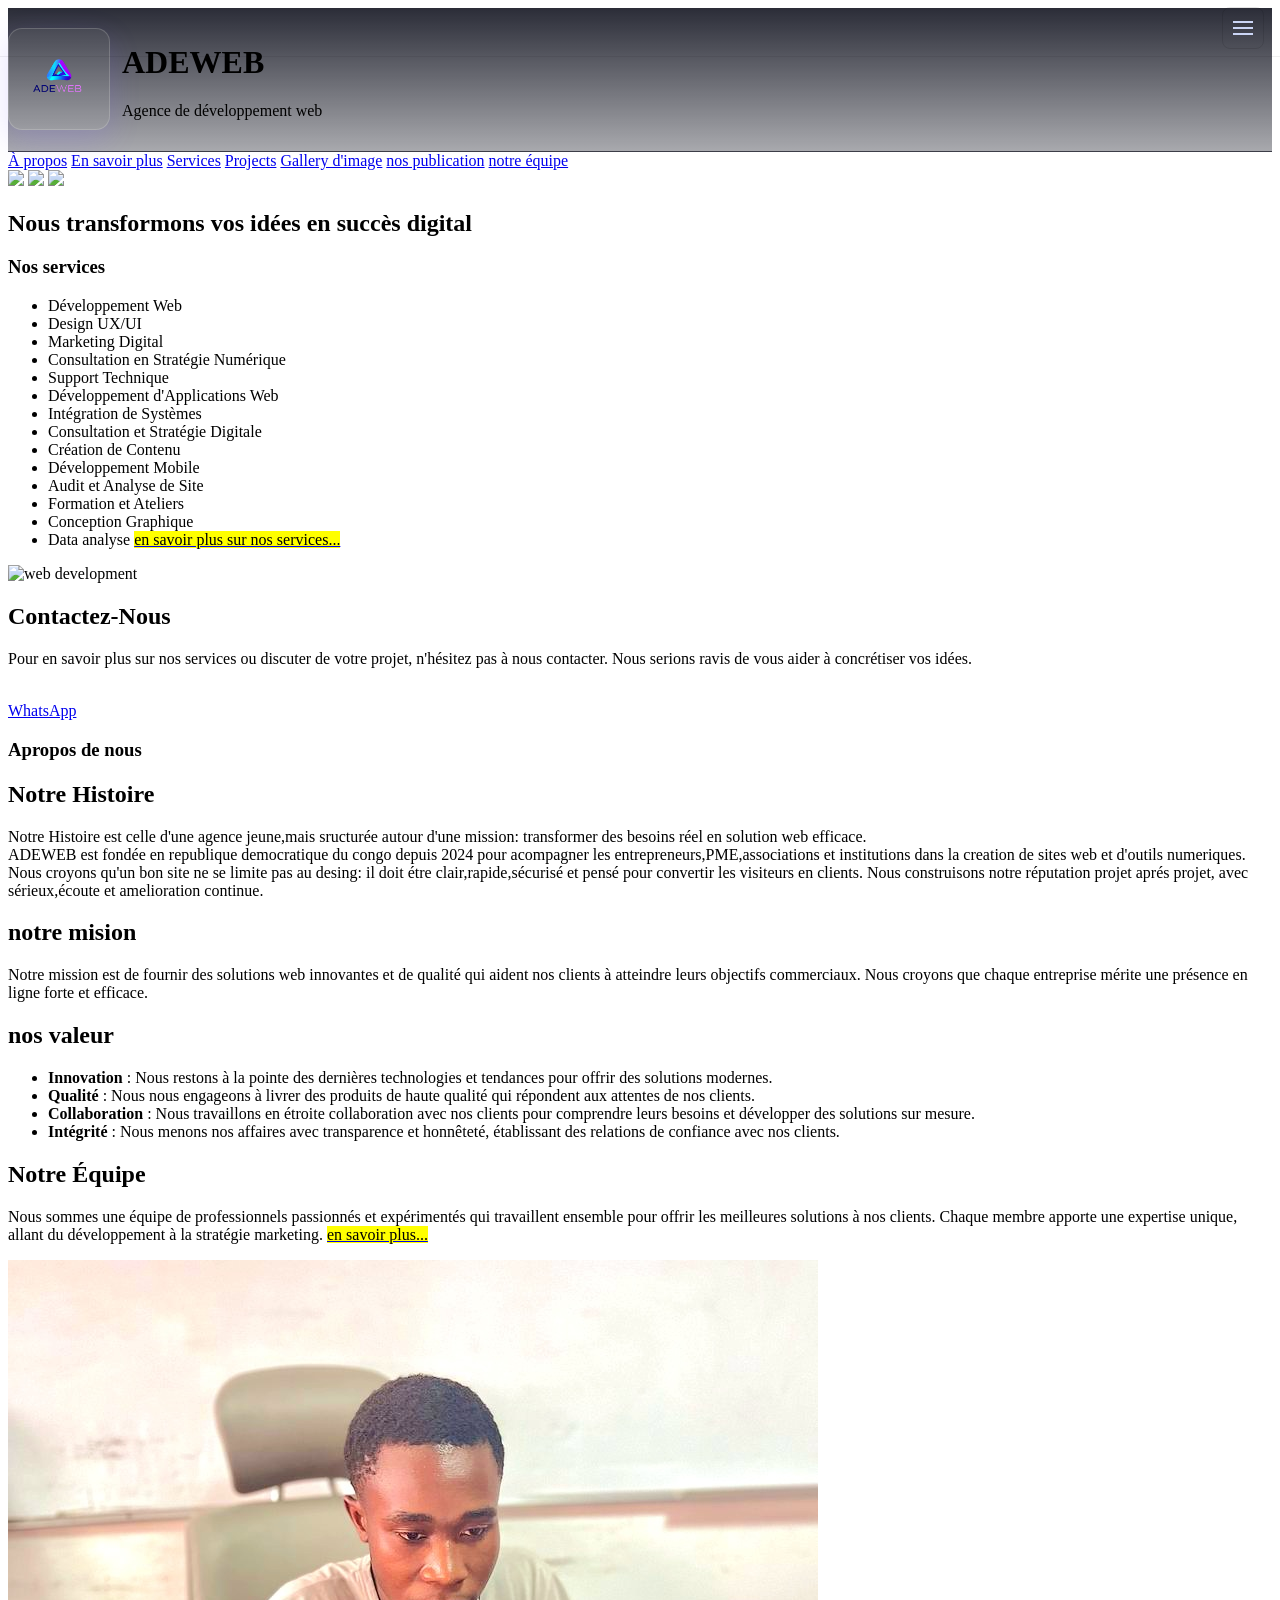
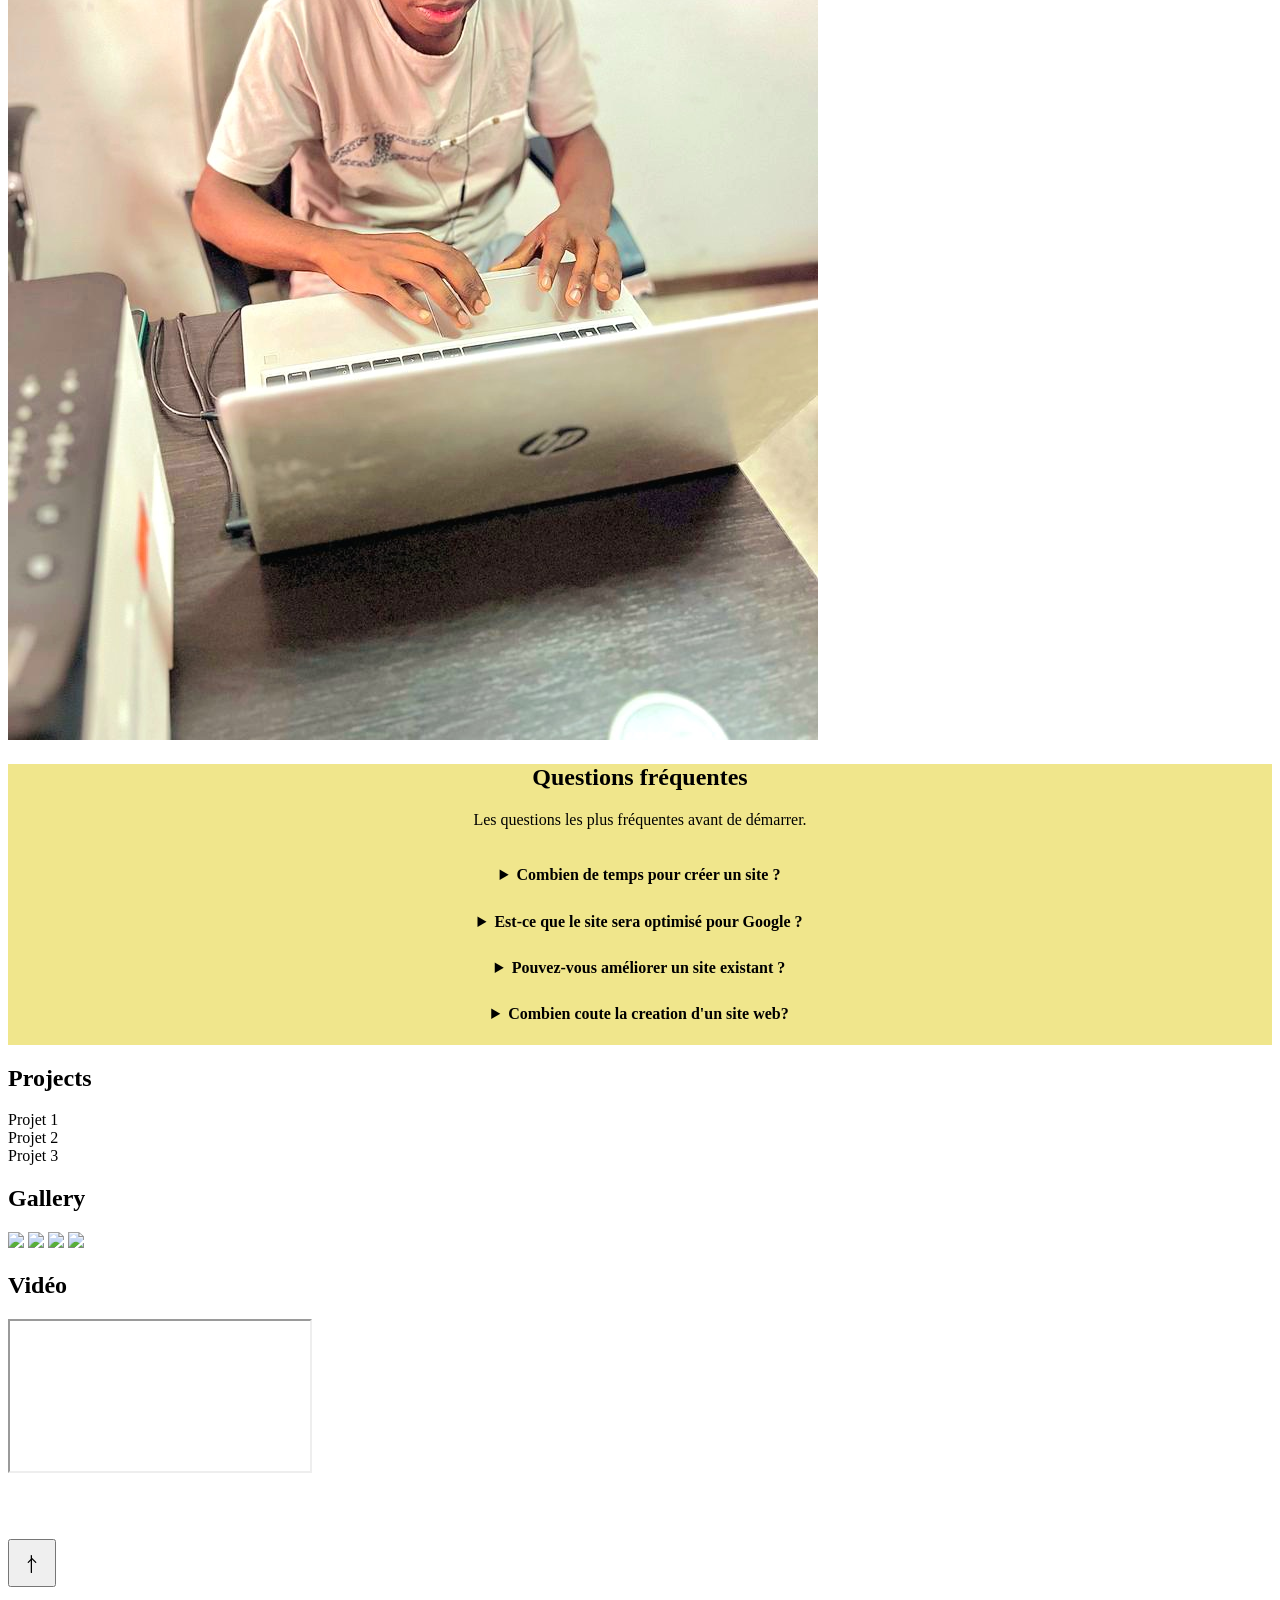
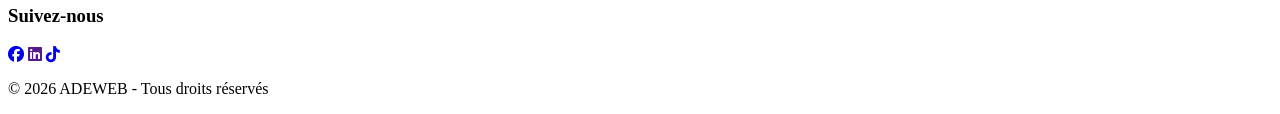
==== commit e1dc0676: "Update fmt.Println message from 'Hello' to 'Goodbye'" ====
--- a/index.html
+++ b/index.html
@@ -316,7 +316,7 @@
 <section id="video" class="bg-gray-100 py-16 text-center">
     <h2 class="text-3xl font-bold mb-8">Vidéo</h2>
     <div class="max-w-3xl mx-auto">
-        <iframe class="w-full h-64 md:h-96" src="https://www.youtube.com/embed/dQw4w9WgXcQ" allowfullscreen></iframe>
+        <iframe class="w-full h-64 md:h-96" src="https://www.youtube.com/@BientotKumbelo" allowfullscreen></iframe>
     </div>
 </section>
 
@@ -468,7 +468,7 @@
 <footer class="bg-gray-900 text-white py-10 text-center">
     <h3 class="text-xl mb-4">Suivez-nous</h3>
     <div class="flex justify-center space-x-6 text-2xl">
-        <a href=""><i class="fab fa-facebook"></i></a>
+        <a href="https://www.facebook.com/profile.php?id=61586751566791"><i class="fab fa-facebook"></i></a>
         <a href=""><i class="fab fa-linkedin"></i></a>
         <a href="https://tiktok.com/@user3906660171993"><i class="fab fa-tiktok"></i></a>
     </div>
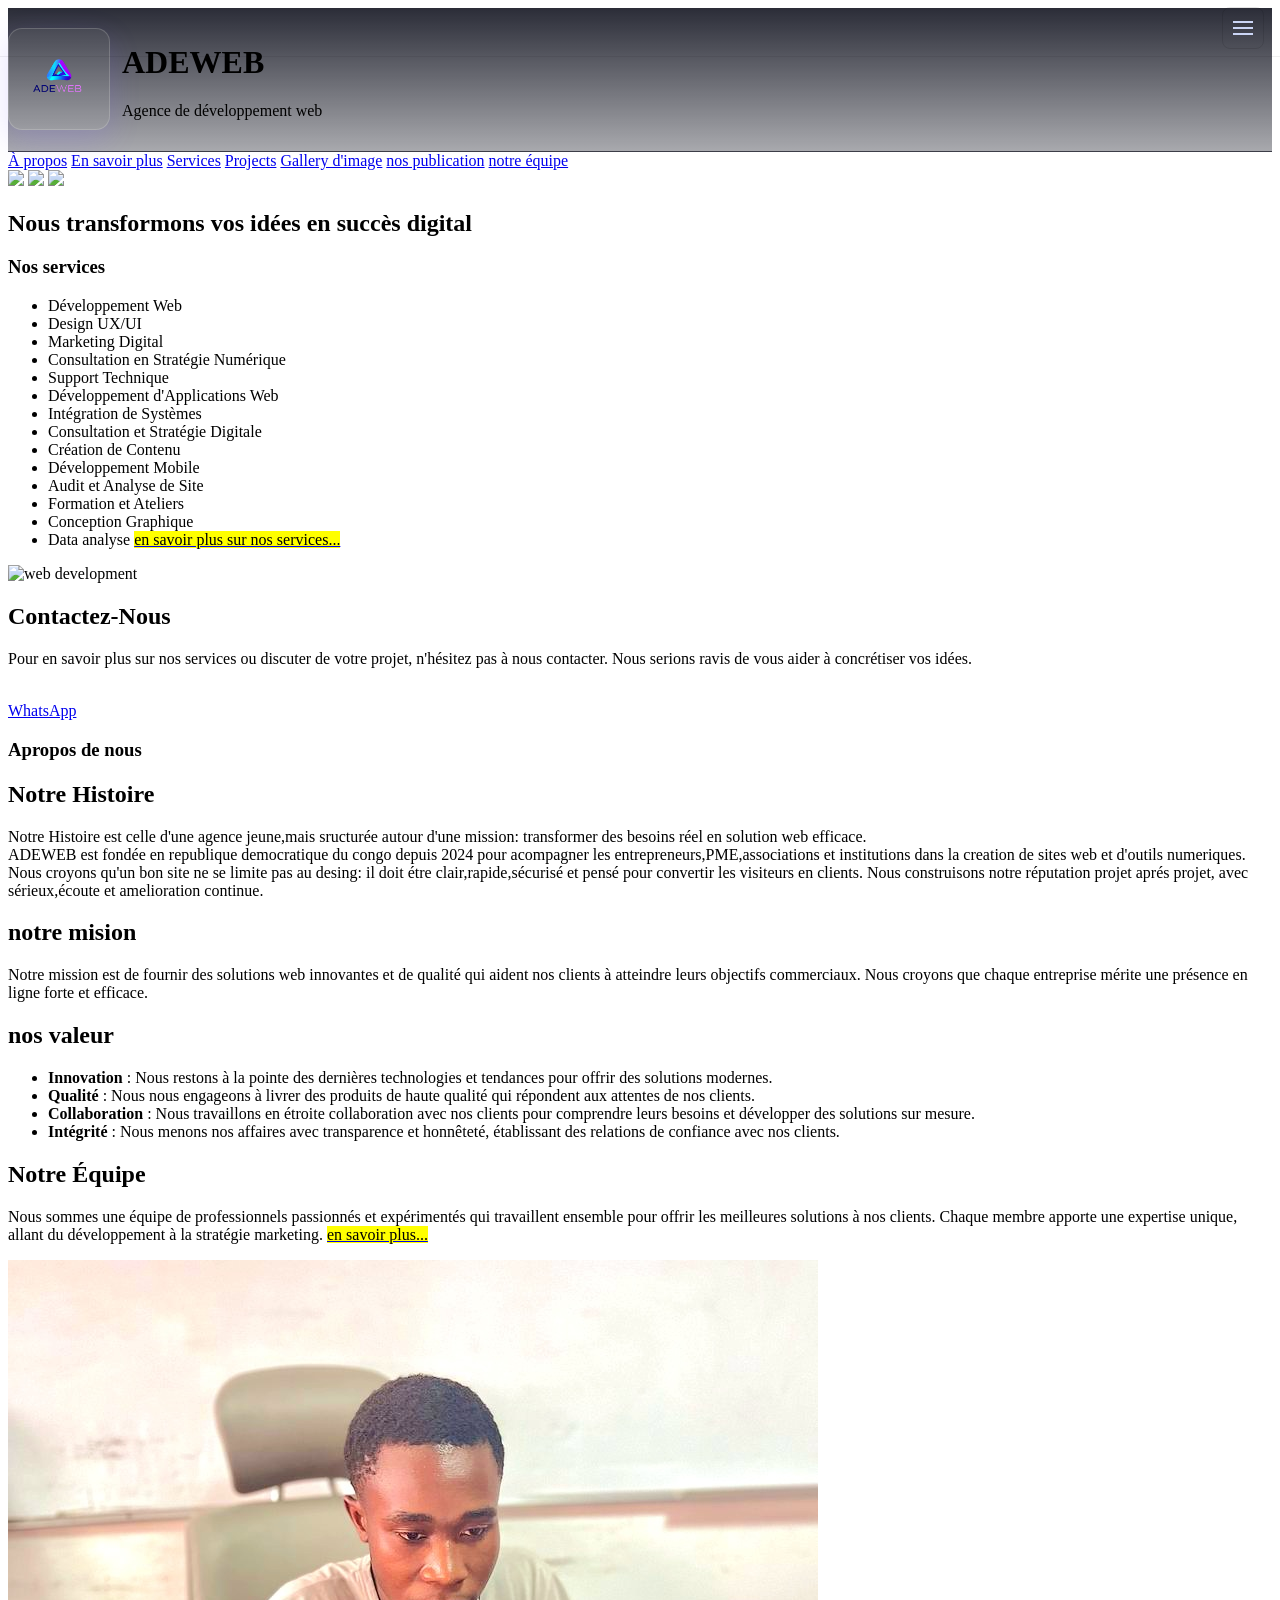
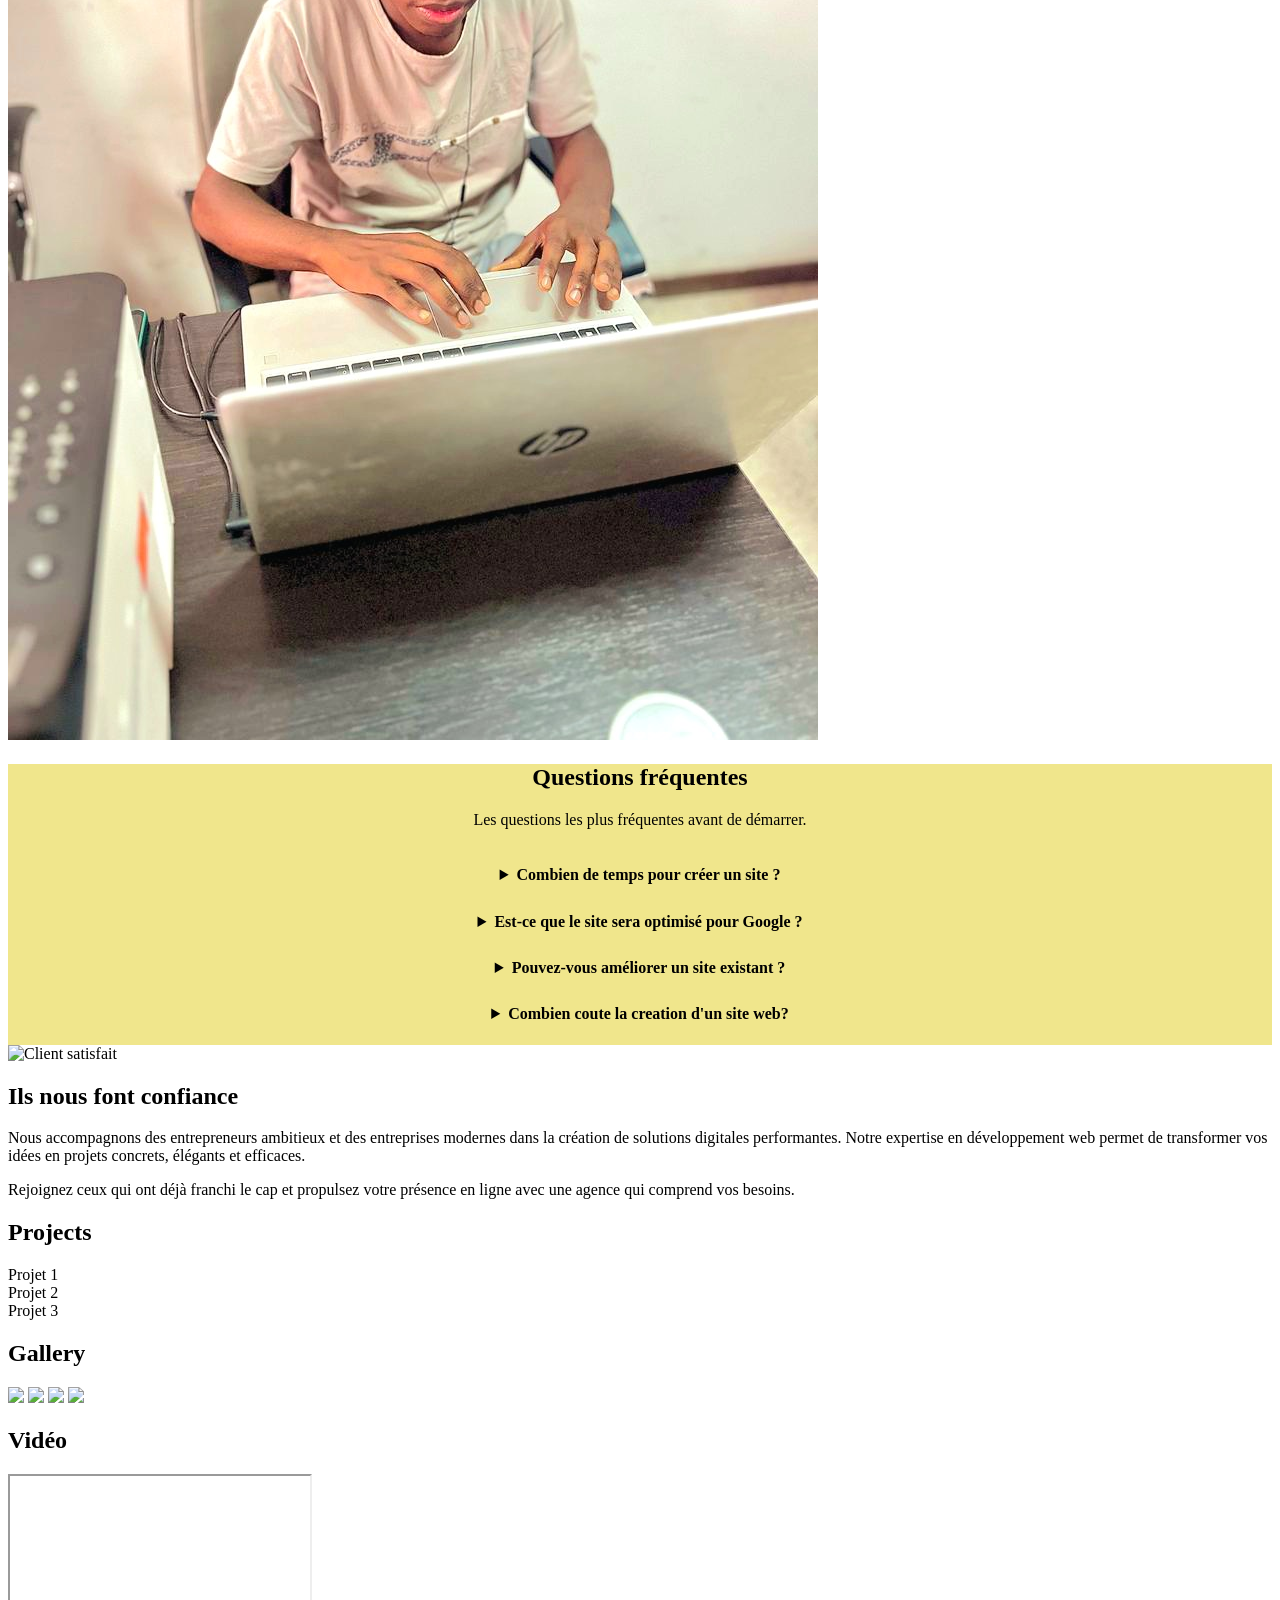
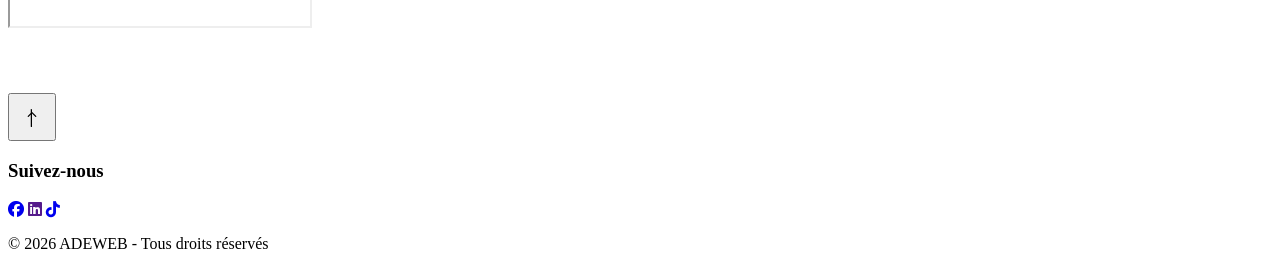
==== commit d1b78564: "Update index.html" ====
--- a/index.html
+++ b/index.html
@@ -79,6 +79,37 @@
 
 
      html { scroll-behavior: smooth; }
+
+
+
+ /* ils nous font comfiance */
+
+/* Animation de changement de couleur */
+@keyframes bgShift {
+    0% { background-color: #1e3a8a; }   /* bleu */
+    33% { background-color: #dc2626; }  /* rouge */
+    66% { background-color: #f3f4f6; }  /* blanc */
+    100% { background-color: #1e3a8a; }
+}
+
+/* Animation zoom */
+@keyframes zoomEffect {
+    0% { transform: scale(1); }
+    100% { transform: scale(1.1); }
+}
+
+.section-bg {
+    animation: bgShift 10s infinite;
+    transition: background-color 1s ease;
+}
+
+.zoom-img {
+    animation: zoomEffect 8s infinite alternate ease-in-out;
+}
+
+
+  
+  
 </style>
 
 
@@ -279,12 +310,43 @@
           <p>Le budget depend du type de projet: site vitrine (400$ - 5 000$),site é-commerce (1000$ - 10 000$), aplication web complex(10 000$ -100 000$)</p>
 
         </details>
-
-
-
-
       </div>
     </section>
+
+     <!-- ils nous font comfiances -->
+  <section class="section-bg w-full py-16 px-6 flex items-center justify-center">
+    <div class="max-w-6xl w-full grid md:grid-cols-2 gap-10 items-center">
+
+        <!-- Image -->
+        <div class="overflow-hidden rounded-2xl shadow-xl">
+            <img 
+                src="client.jpg"
+                alt="Client satisfait"
+                class="zoom-img w-full h-full object-cover"
+            >
+        </div>
+
+        <!-- Texte -->
+        <div class="text-center md:text-left">
+            <h2 class="text-3xl md:text-4xl font-bold mb-4 text-gray-900">
+                Ils nous font confiance
+            </h2>
+
+            <p class="text-lg text-gray-800 mb-6">
+                Nous accompagnons des entrepreneurs ambitieux et des entreprises modernes 
+                dans la création de solutions digitales performantes. Notre expertise en 
+                développement web permet de transformer vos idées en projets concrets, 
+                élégants et efficaces.
+            </p>
+
+            <p class="text-md text-gray-700">
+                Rejoignez ceux qui ont déjà franchi le cap et propulsez votre présence en ligne 
+                avec une agence qui comprend vos besoins.
+            </p>
+        </div>
+
+    </div>
+</section>
 
 
 
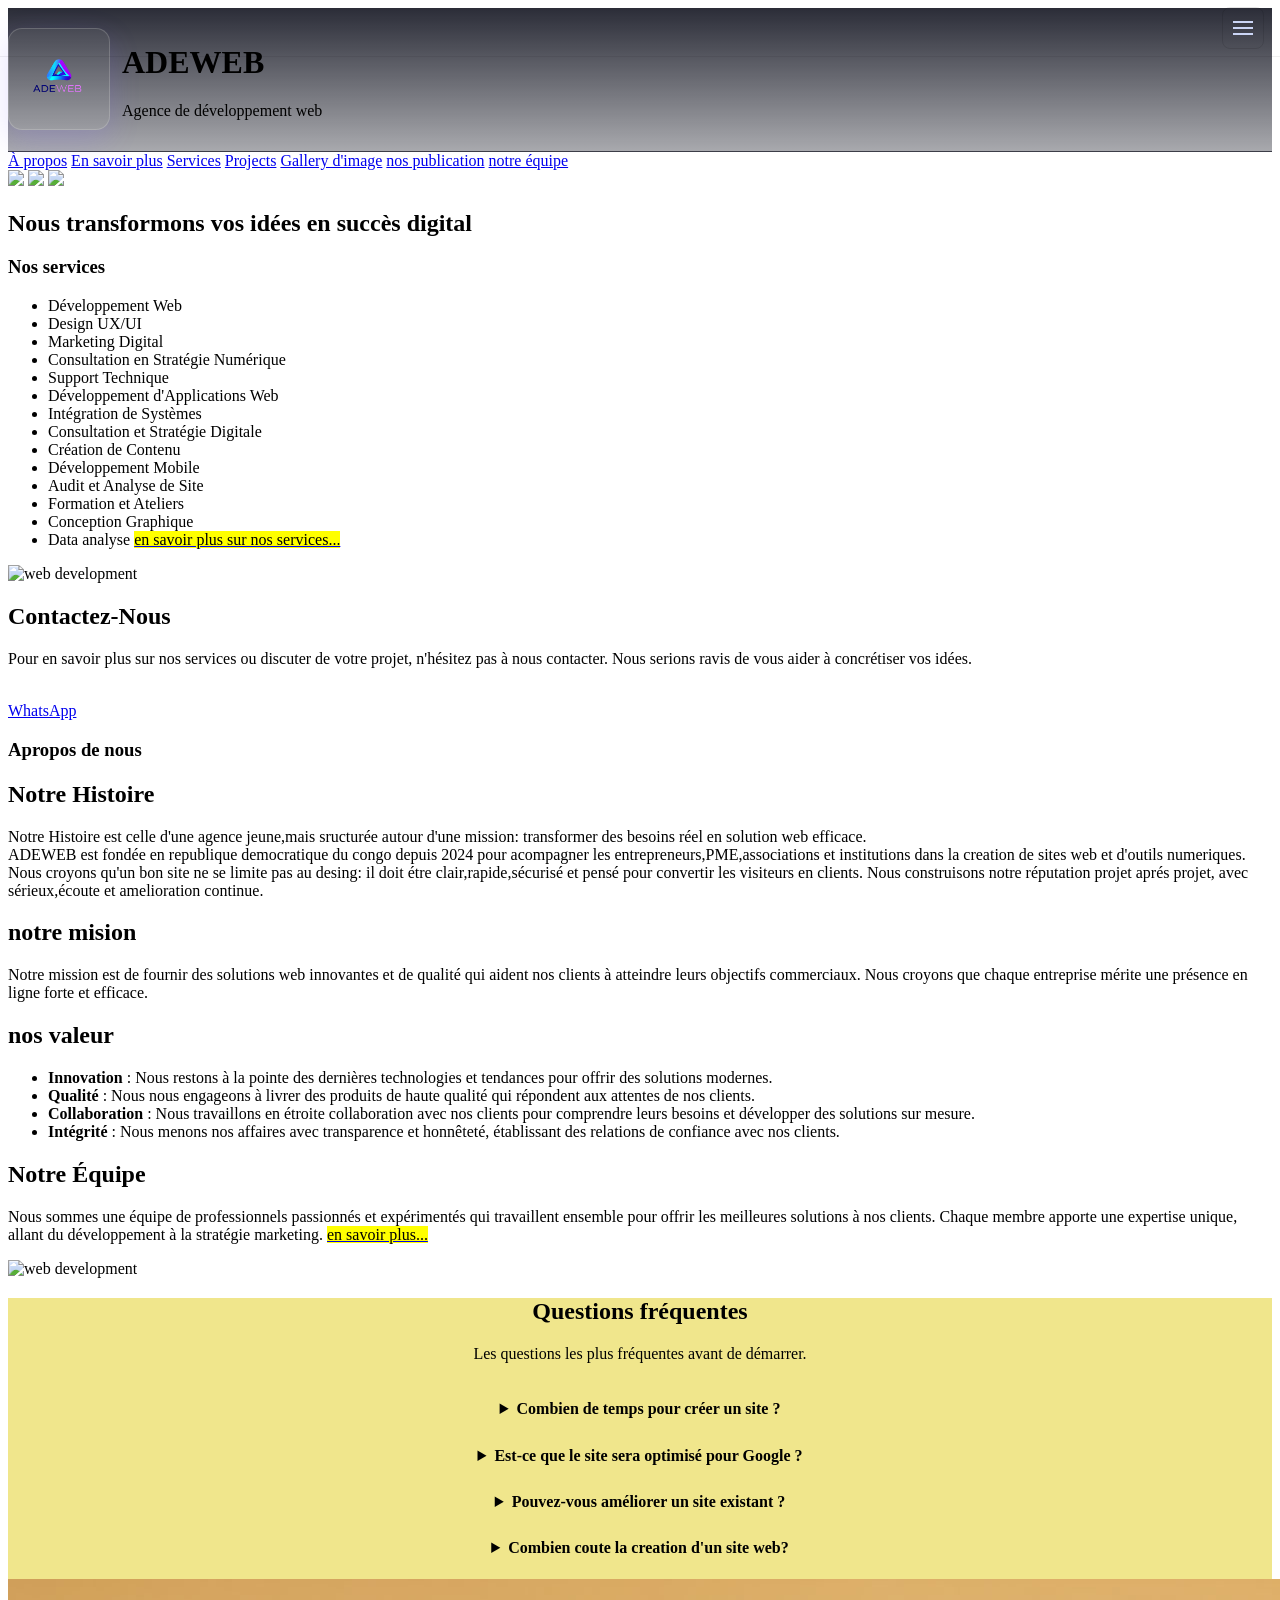
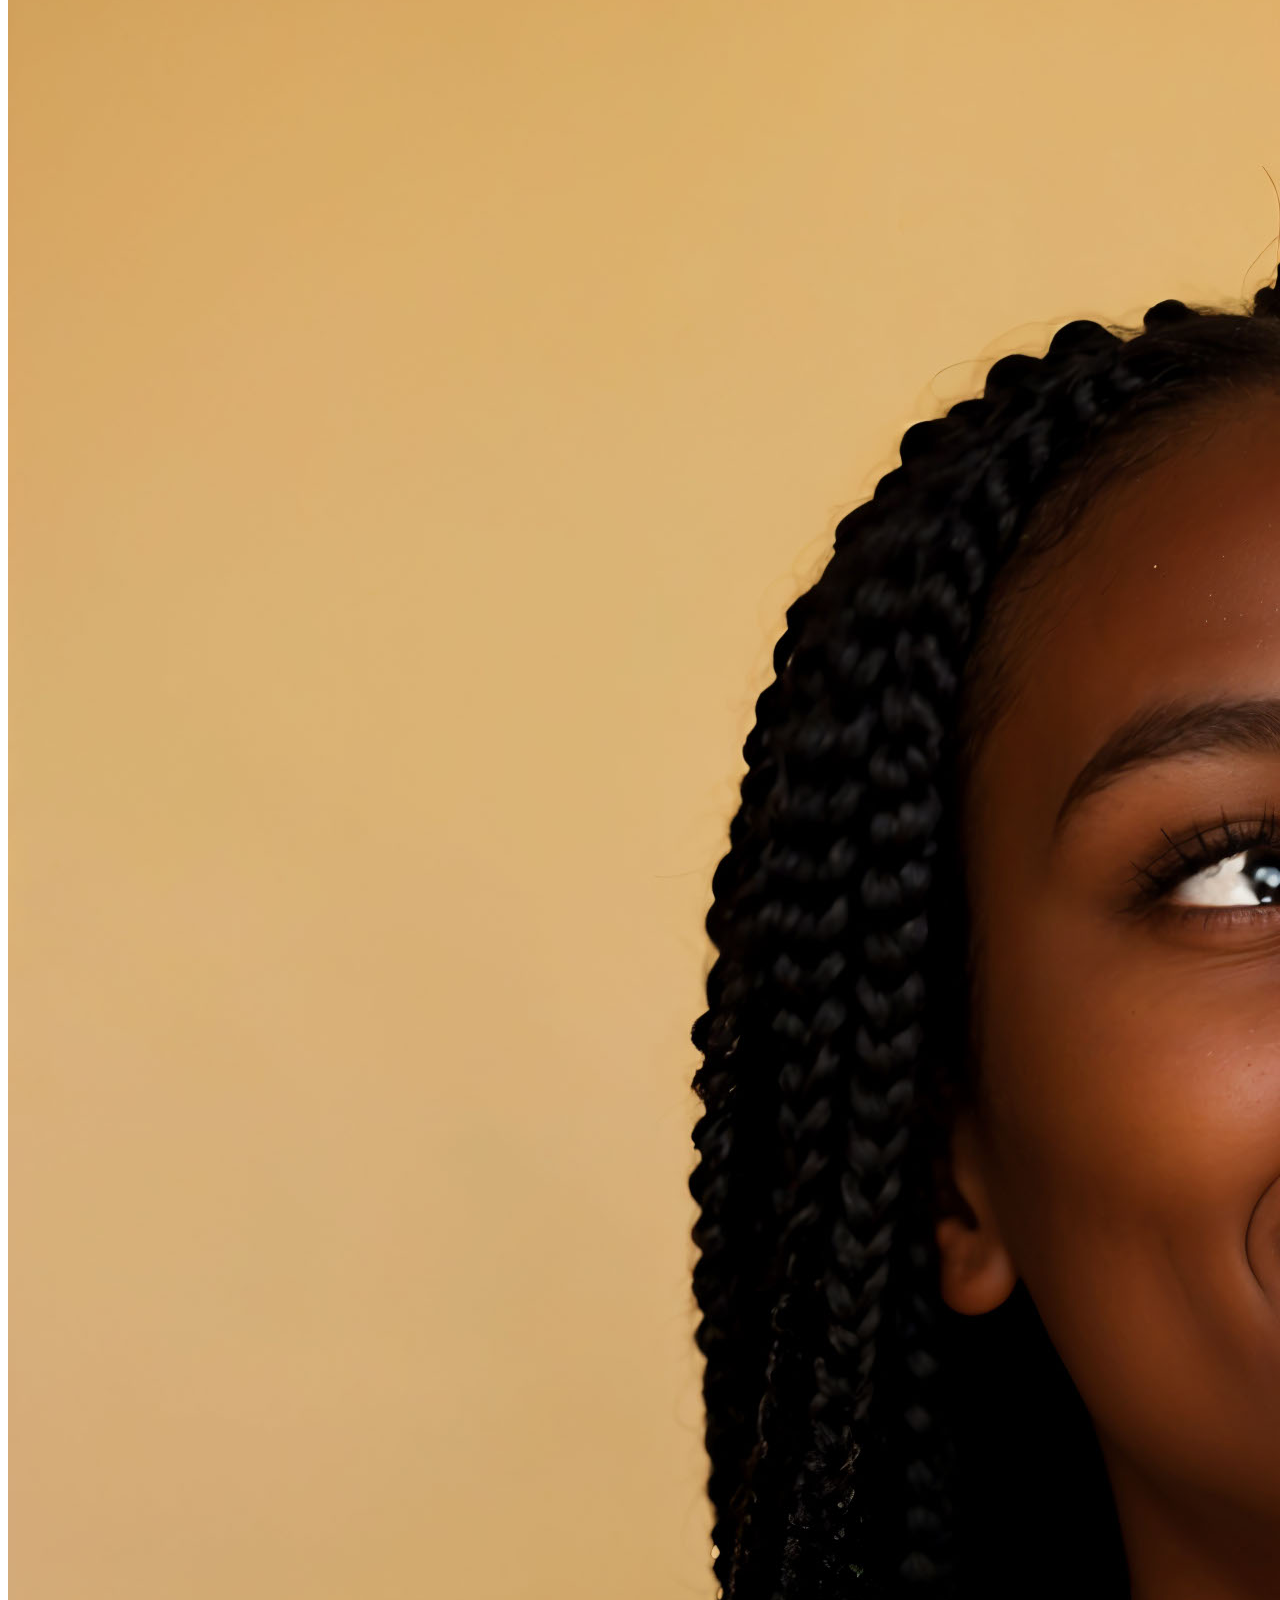
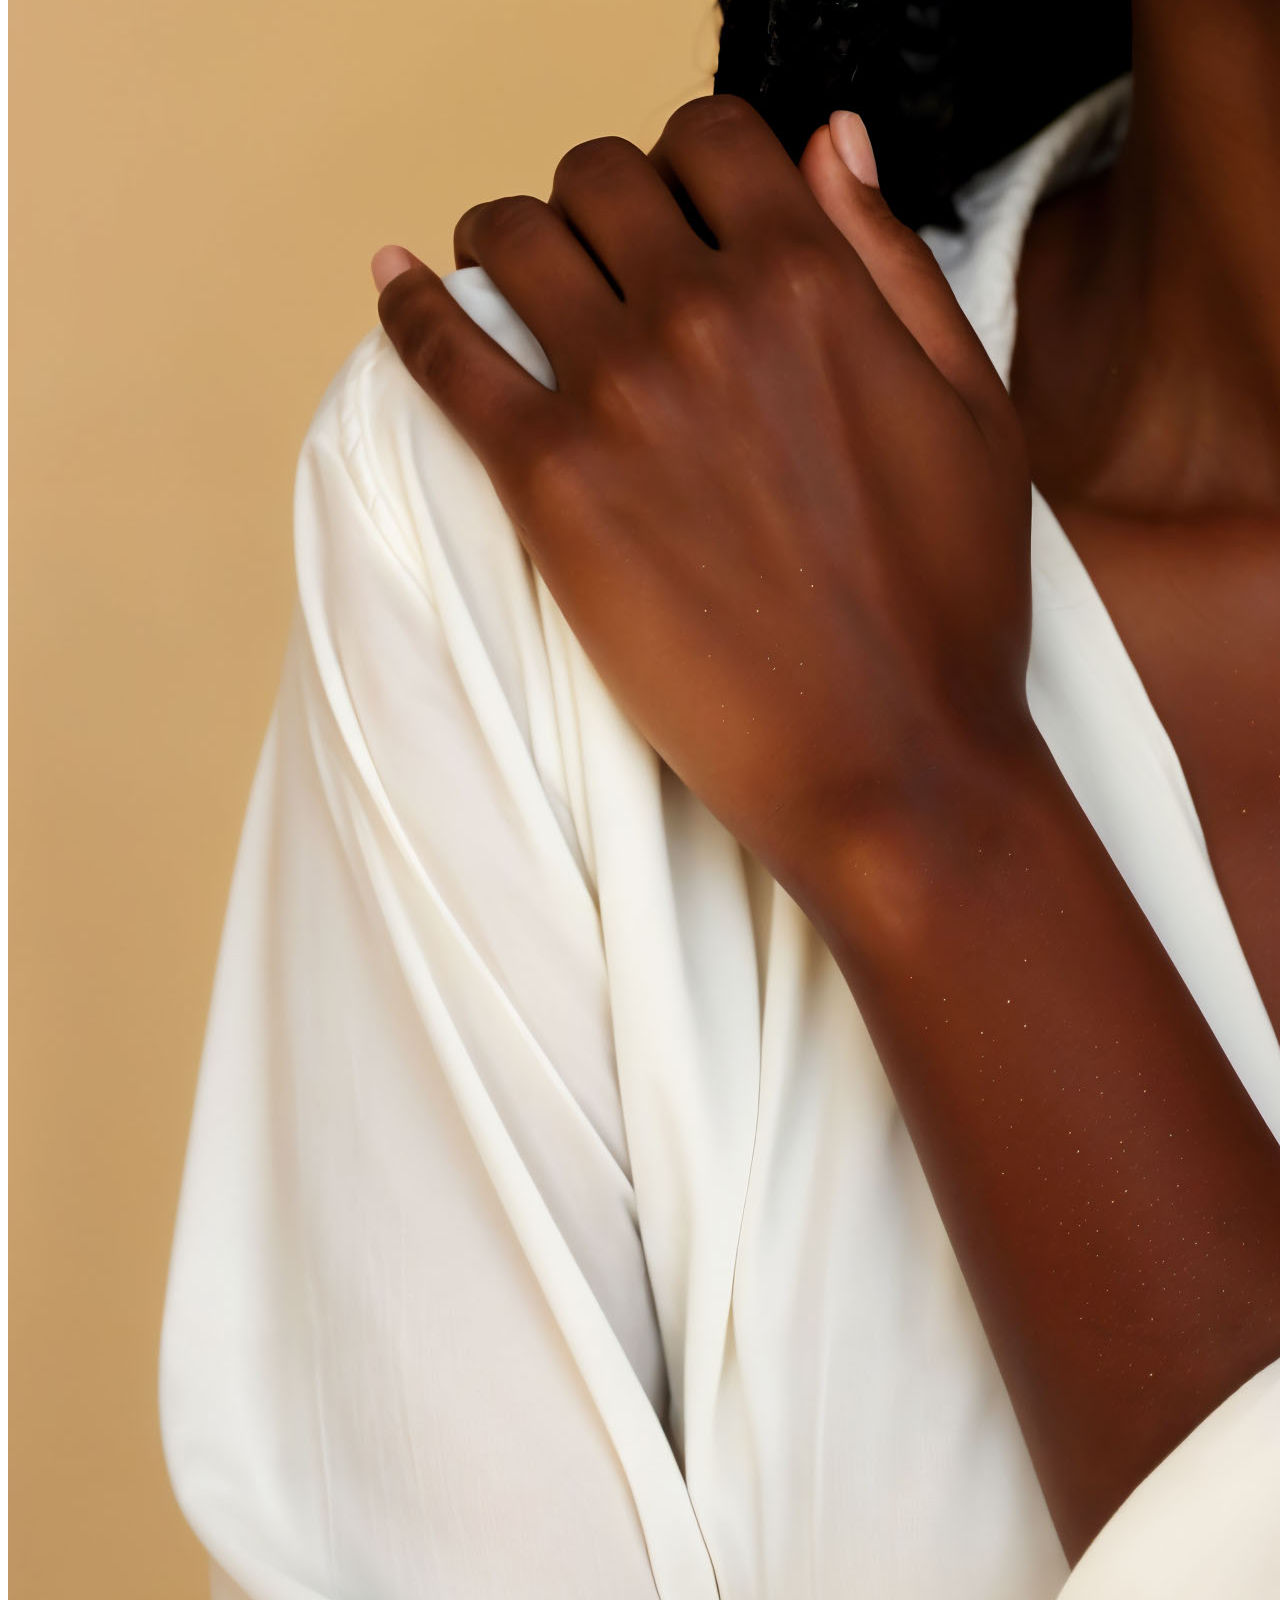
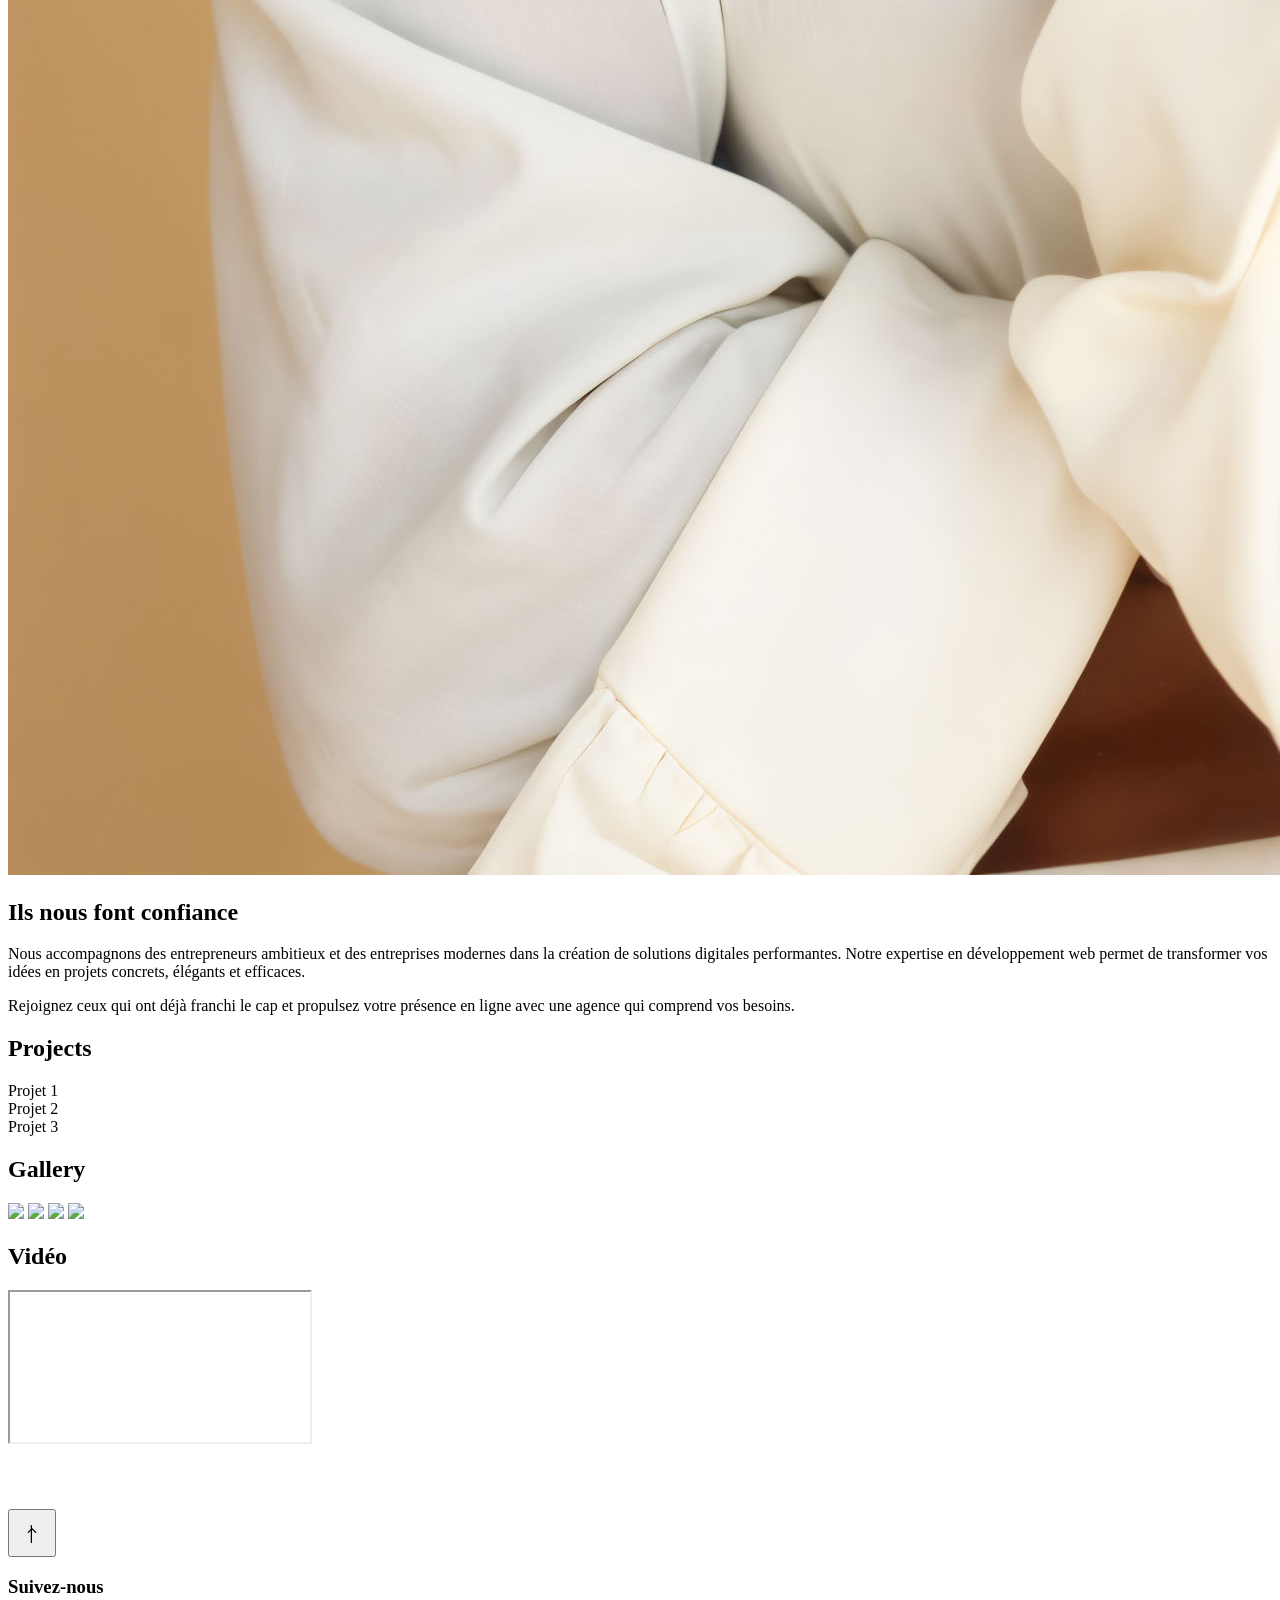
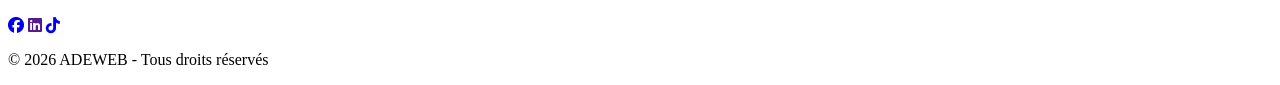
==== commit 738265b9: "Update print statement from 'Hello' to 'Goodbye'" ====
--- a/index.html
+++ b/index.html
@@ -272,7 +272,7 @@
         </section>
 
         <div>
-            <img src="bien.jpg" 
+            <img src="equipe.jpg" 
                  class="rounded-xl shadow" alt="web development">
         </div>
     </div>
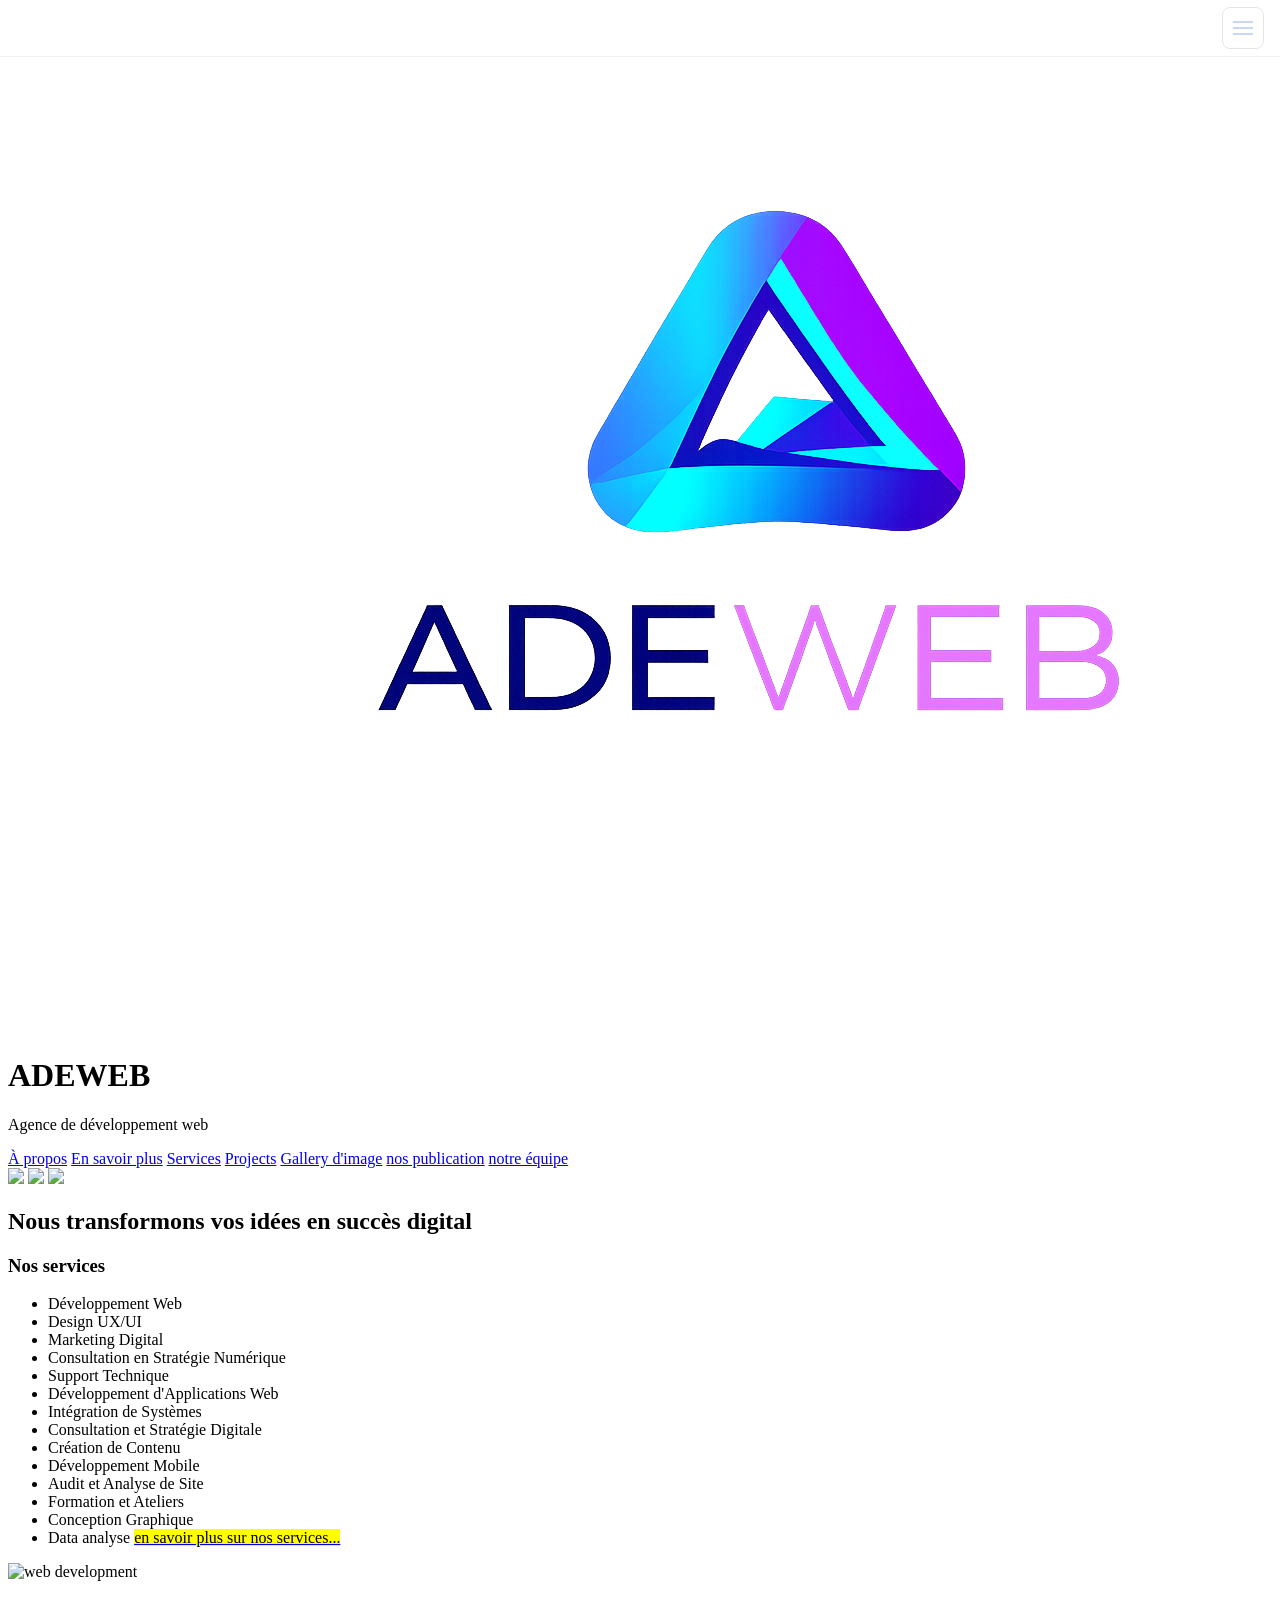
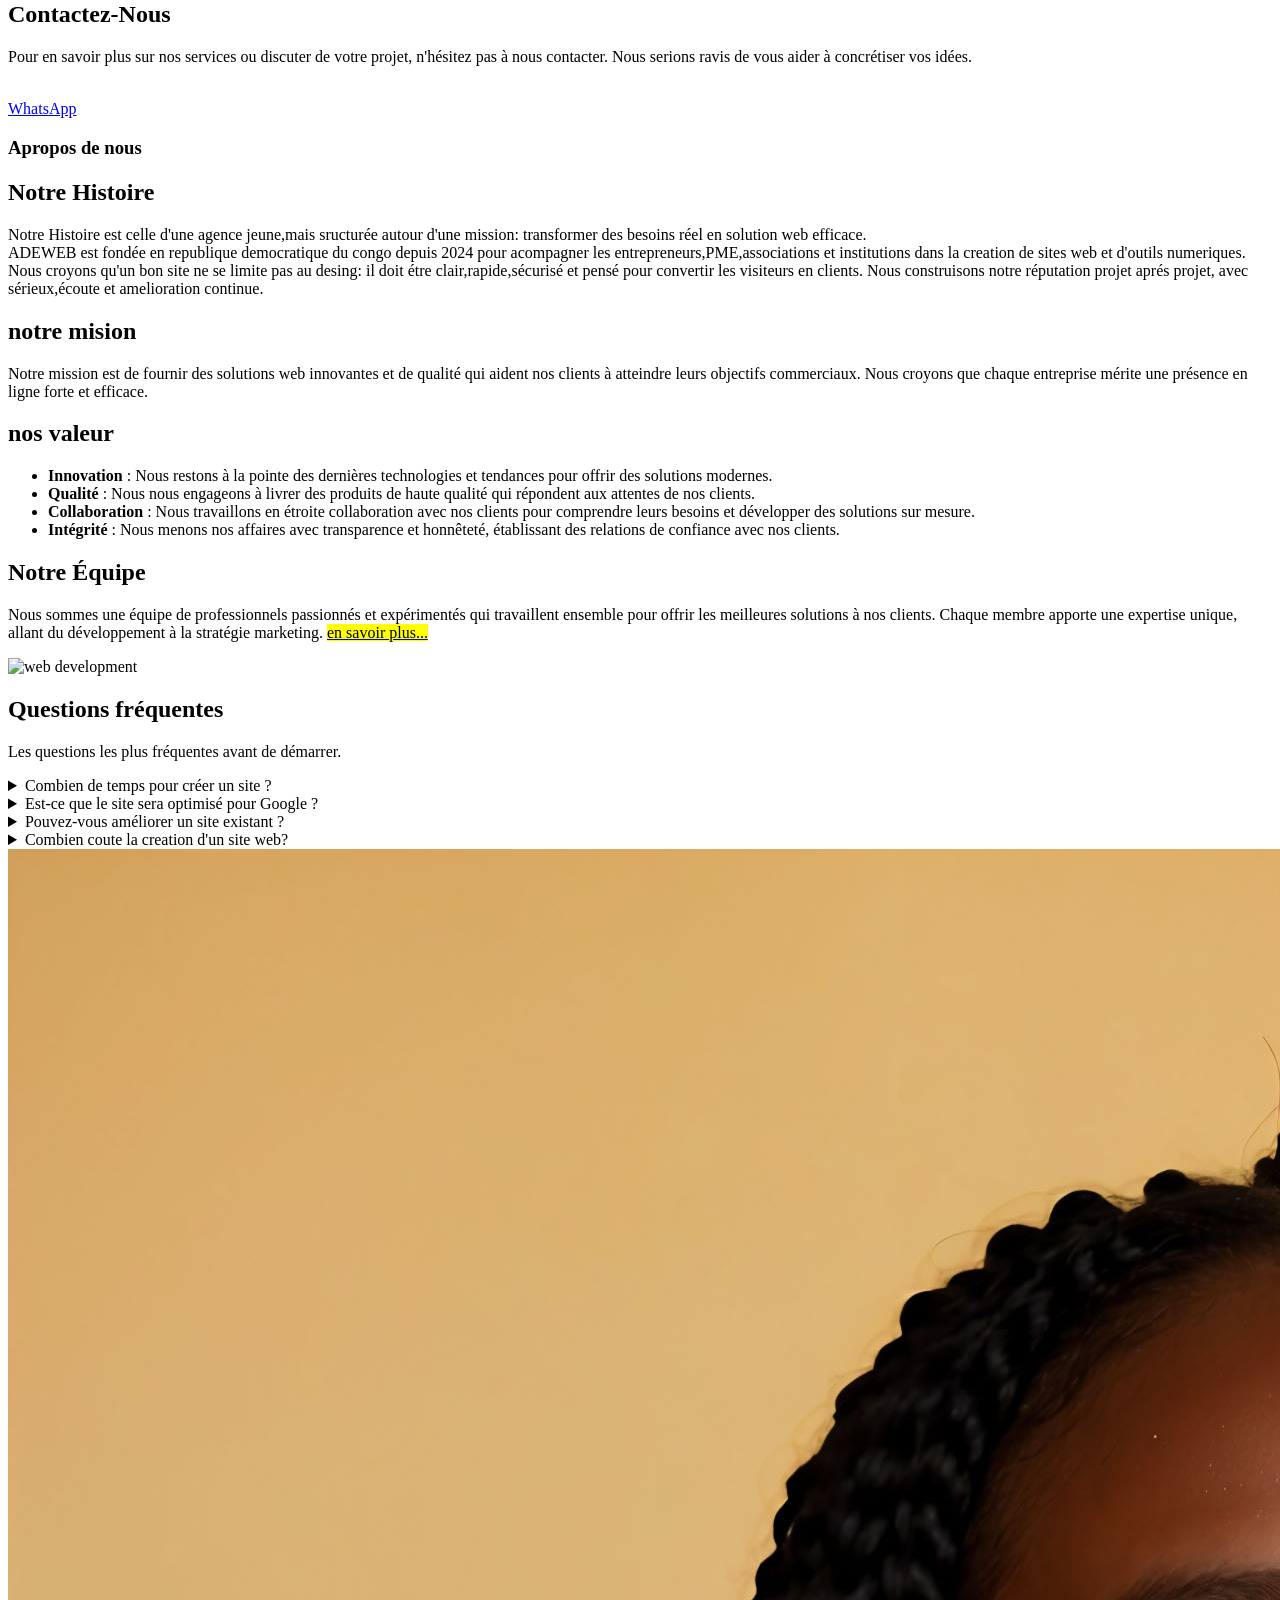
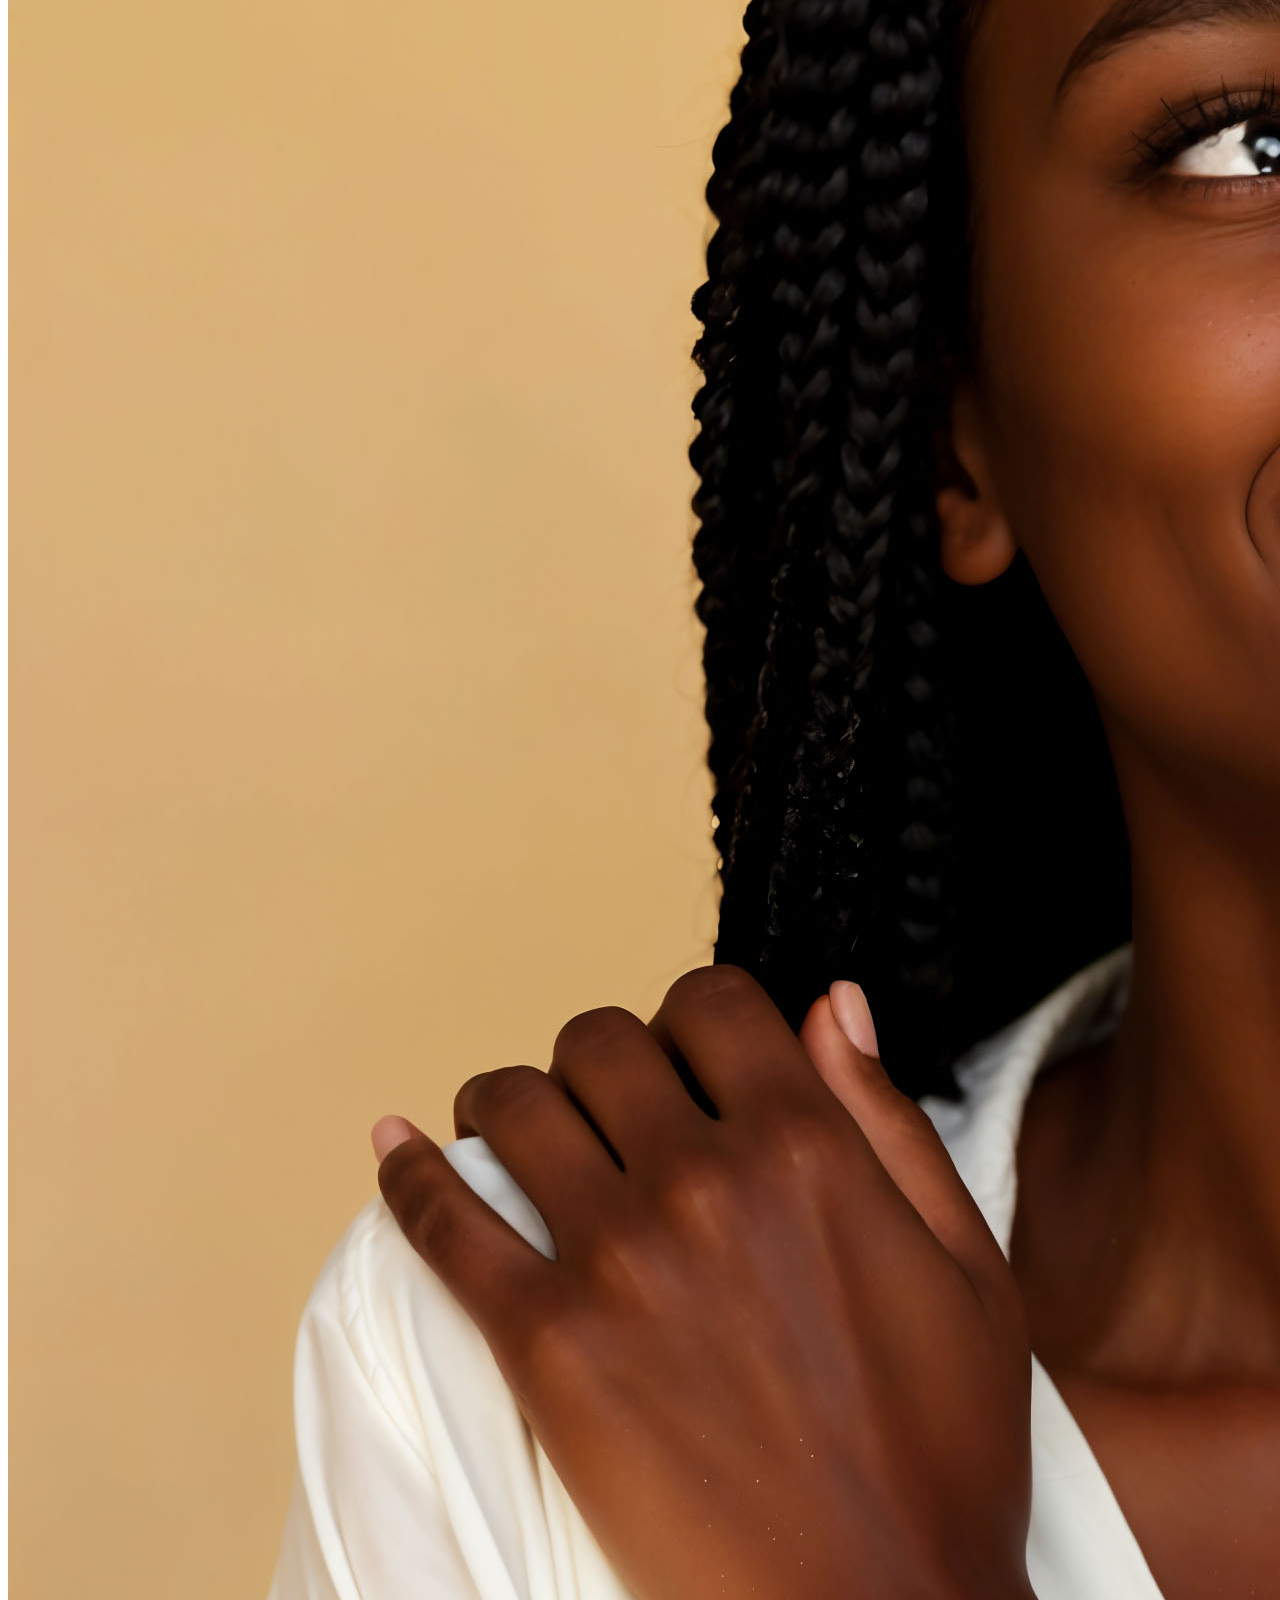
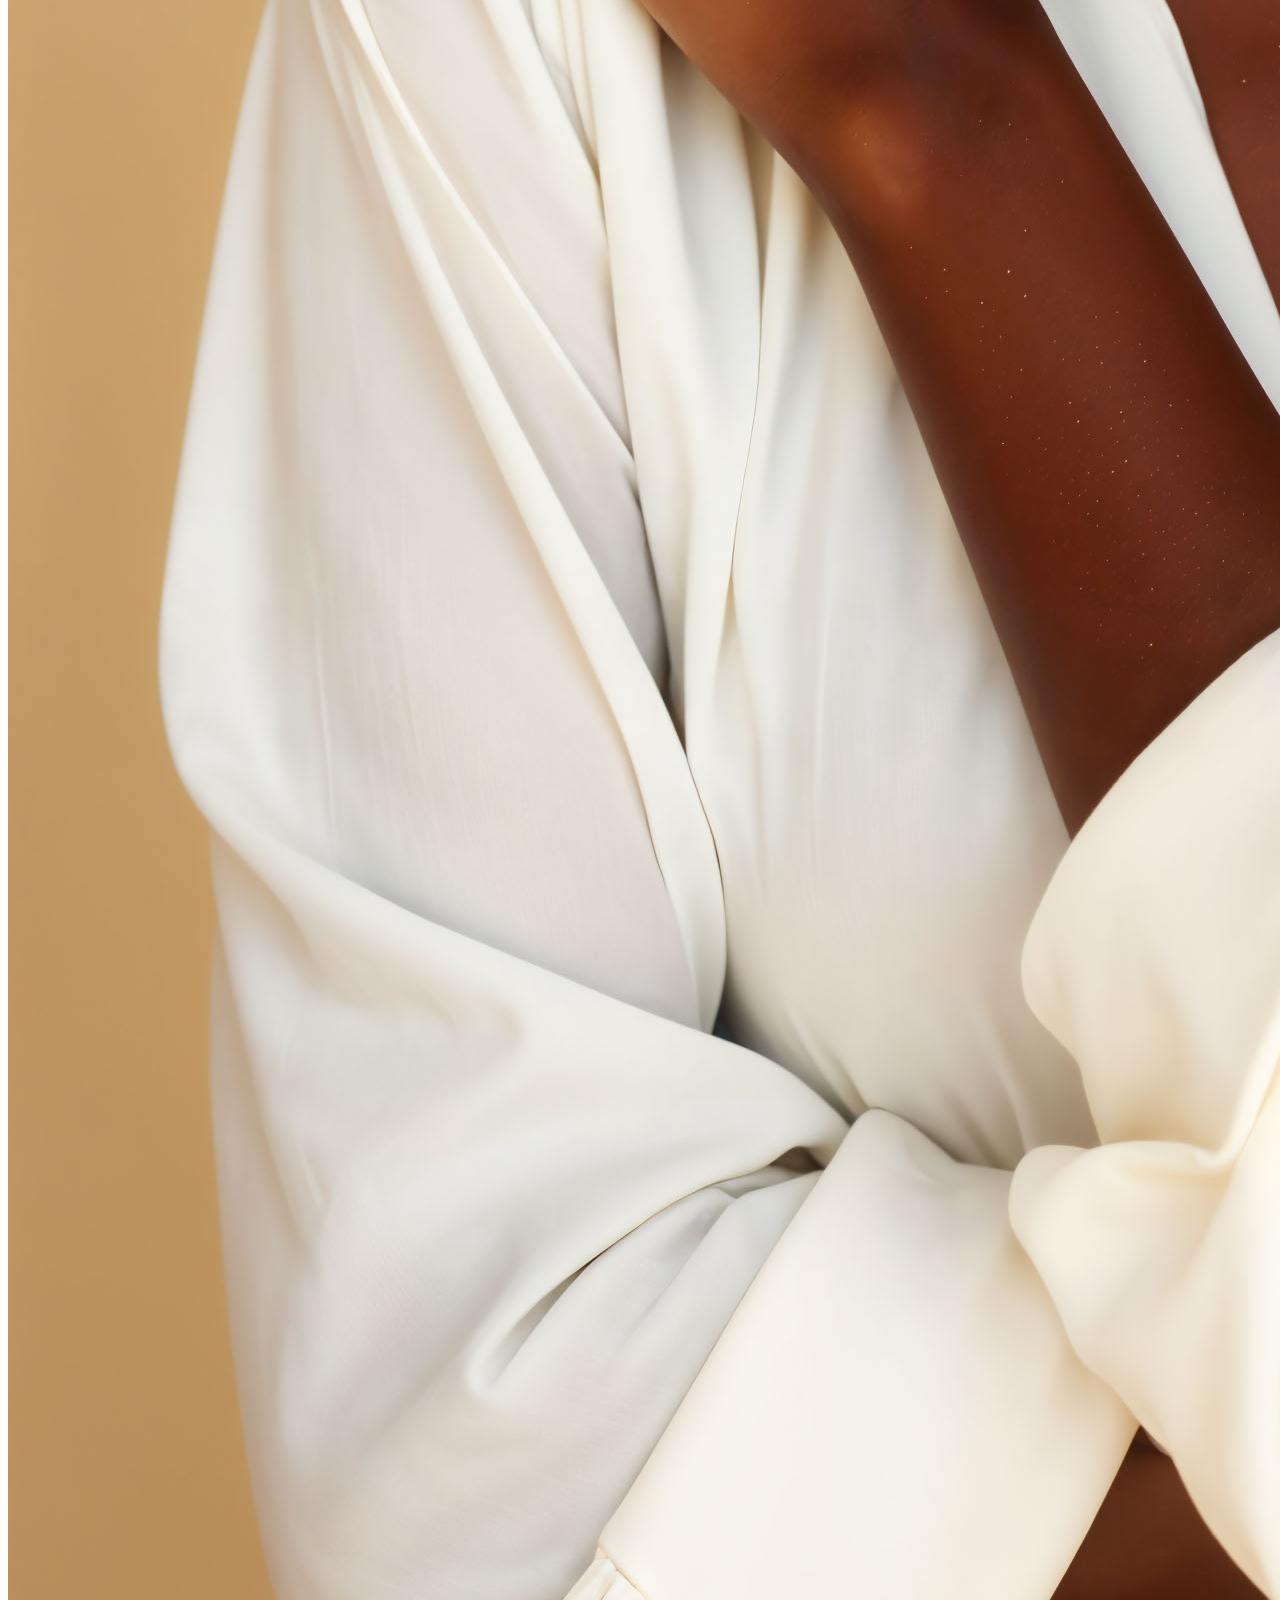
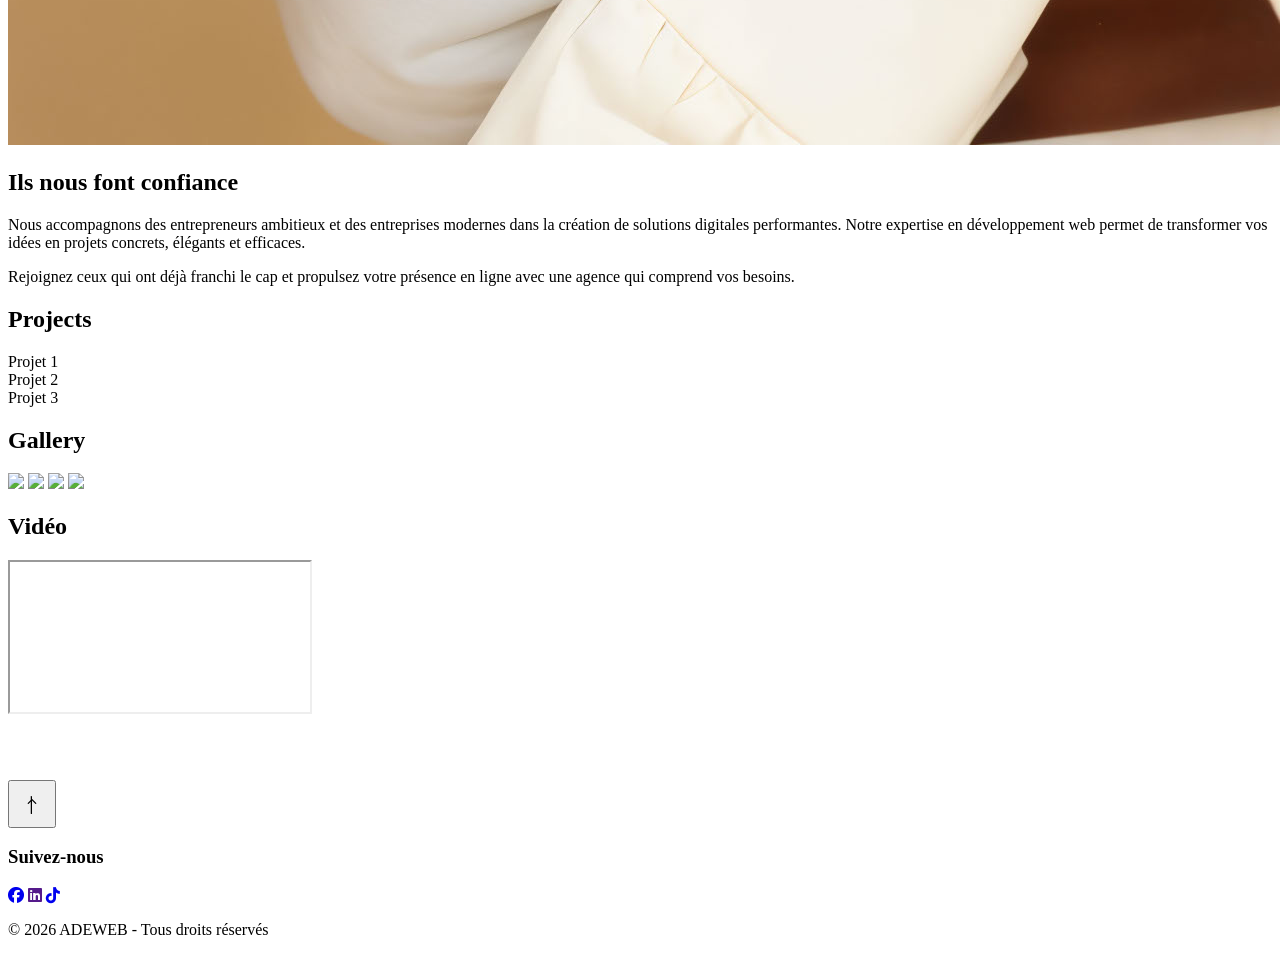
==== commit 458c47a3: "Update index.html" ====
--- a/index.html
+++ b/index.html
@@ -8,111 +8,8 @@
 <link href="https://cdn.jsdelivr.net/npm/tailwindcss@2.2.19/dist/tailwind.min.css" rel="stylesheet">
 <link rel="stylesheet" href="https://cdnjs.cloudflare.com/ajax/libs/font-awesome/6.5.0/css/all.min.css">
 
-<style>
-  /* Header: logo PNG à gauche + titre centré */
-    header{
-      position:sticky;
-      top:0;
-      z-index:30;
-      backdrop-filter: blur(14px);
-      background: linear-gradient(to bottom, rgba(6,8,21,.85), rgba(6,8,21,.35));
-      border-bottom:1px solid rgba(255,255,255,.08);
-    }
-
-    .header-inner{
-      padding: .9rem 0;
-      display:grid;
-      grid-template-columns: auto 1fr auto; /* gauche / centre / droite (vide) */
-      align-items:center;
-      gap:.75rem;
-    }
-
-    .brand-left{
-      display:flex;
-      align-items:center;
-      gap:.75rem;
-      user-select:none;
-      min-width: 44px;
-    }
-
-    .brand-logo{
-      width:100px;
-      height:100px;
-      border-radius: 14px;
-      border:1px solid rgba(255,255,255,.18);
-      box-shadow: 0 10px 30px rgba(124,92,255,.18);
-      object-fit: contain;
-      background: rgba(255,255,255,.06);
-      display:block;
-    }
-
-
-
-    /* FAQ */
-.faq-section{margin-top: 1.25rem; text-align: center; background-color: khaki;}
-.faq-panel{padding: .5rem;}
-.faq-item{
-  border-top:1px solid rgba(255, 255, 255, 0);
-  padding: .85rem .8rem;
-}
-.faq-item:first-child{border-top:none}
-.faq-item summary{
-  cursor:pointer;
-  font-weight:900;
-  color:bg-black(255,255,255,.88);
-}
-.faq-item p{margin:.55rem 0 0; color: var(--muted); line-height:1.65}
-
-
-
-@keyframes slide {
-    0% { transform: translateX(0); }
-    33% { transform: translateX(-100%); }
-    66% { transform: translateX(-200%); }
-    100% { transform: translateX(0); }
-}
-.animate-slide {
-    width: 300%;
-    animation: slide 12s infinite;
-}
-
-
-
-     html { scroll-behavior: smooth; }
-
-
-
- /* ils nous font comfiance */
-
-/* Animation de changement de couleur */
-@keyframes bgShift {
-    0% { background-color: #1e3a8a; }   /* bleu */
-    33% { background-color: #dc2626; }  /* rouge */
-    66% { background-color: #f3f4f6; }  /* blanc */
-    100% { background-color: #1e3a8a; }
-}
-
-/* Animation zoom */
-@keyframes zoomEffect {
-    0% { transform: scale(1); }
-    100% { transform: scale(1.1); }
-}
-
-.section-bg {
-    animation: bgShift 10s infinite;
-    transition: background-color 1s ease;
-}
-
-.zoom-img {
-    animation: zoomEffect 8s infinite alternate ease-in-out;
-}
-
 
   
-  
-</style>
-
-
 </head>
 <body class="font-sans">
 
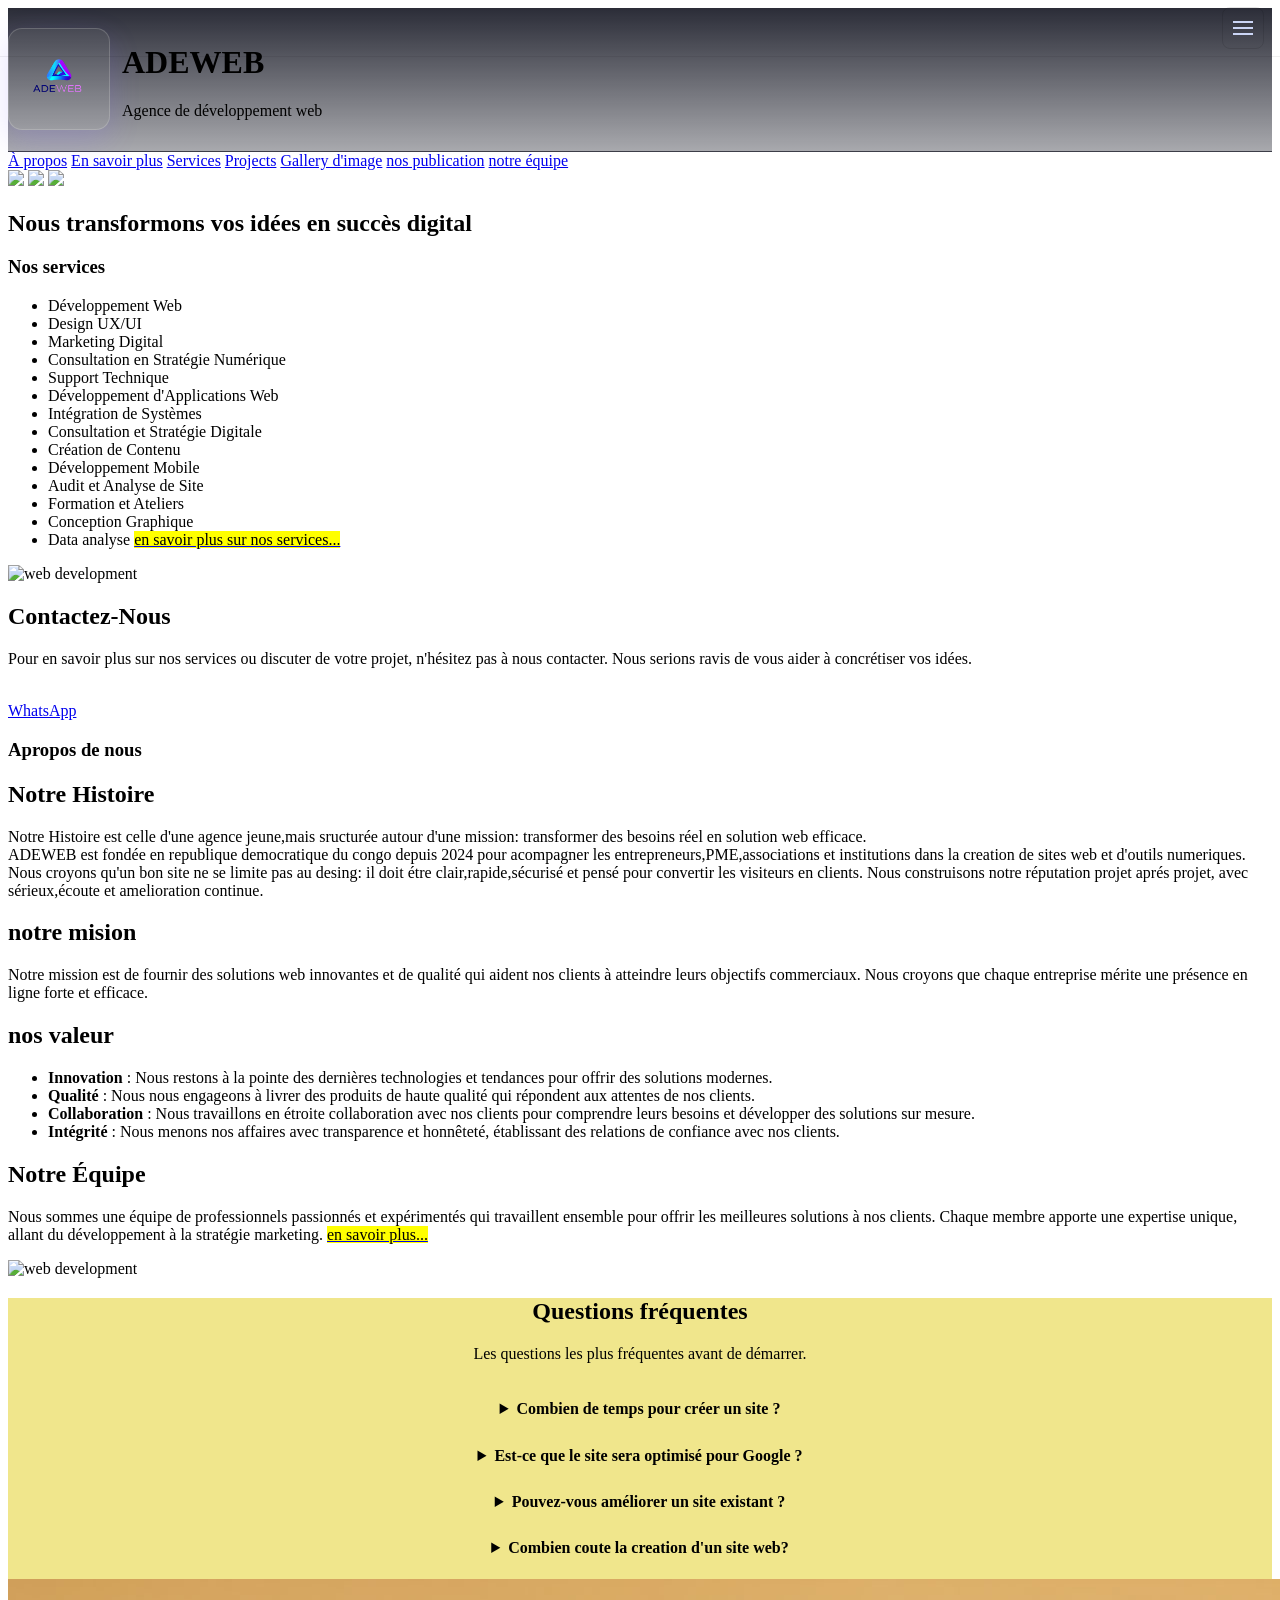
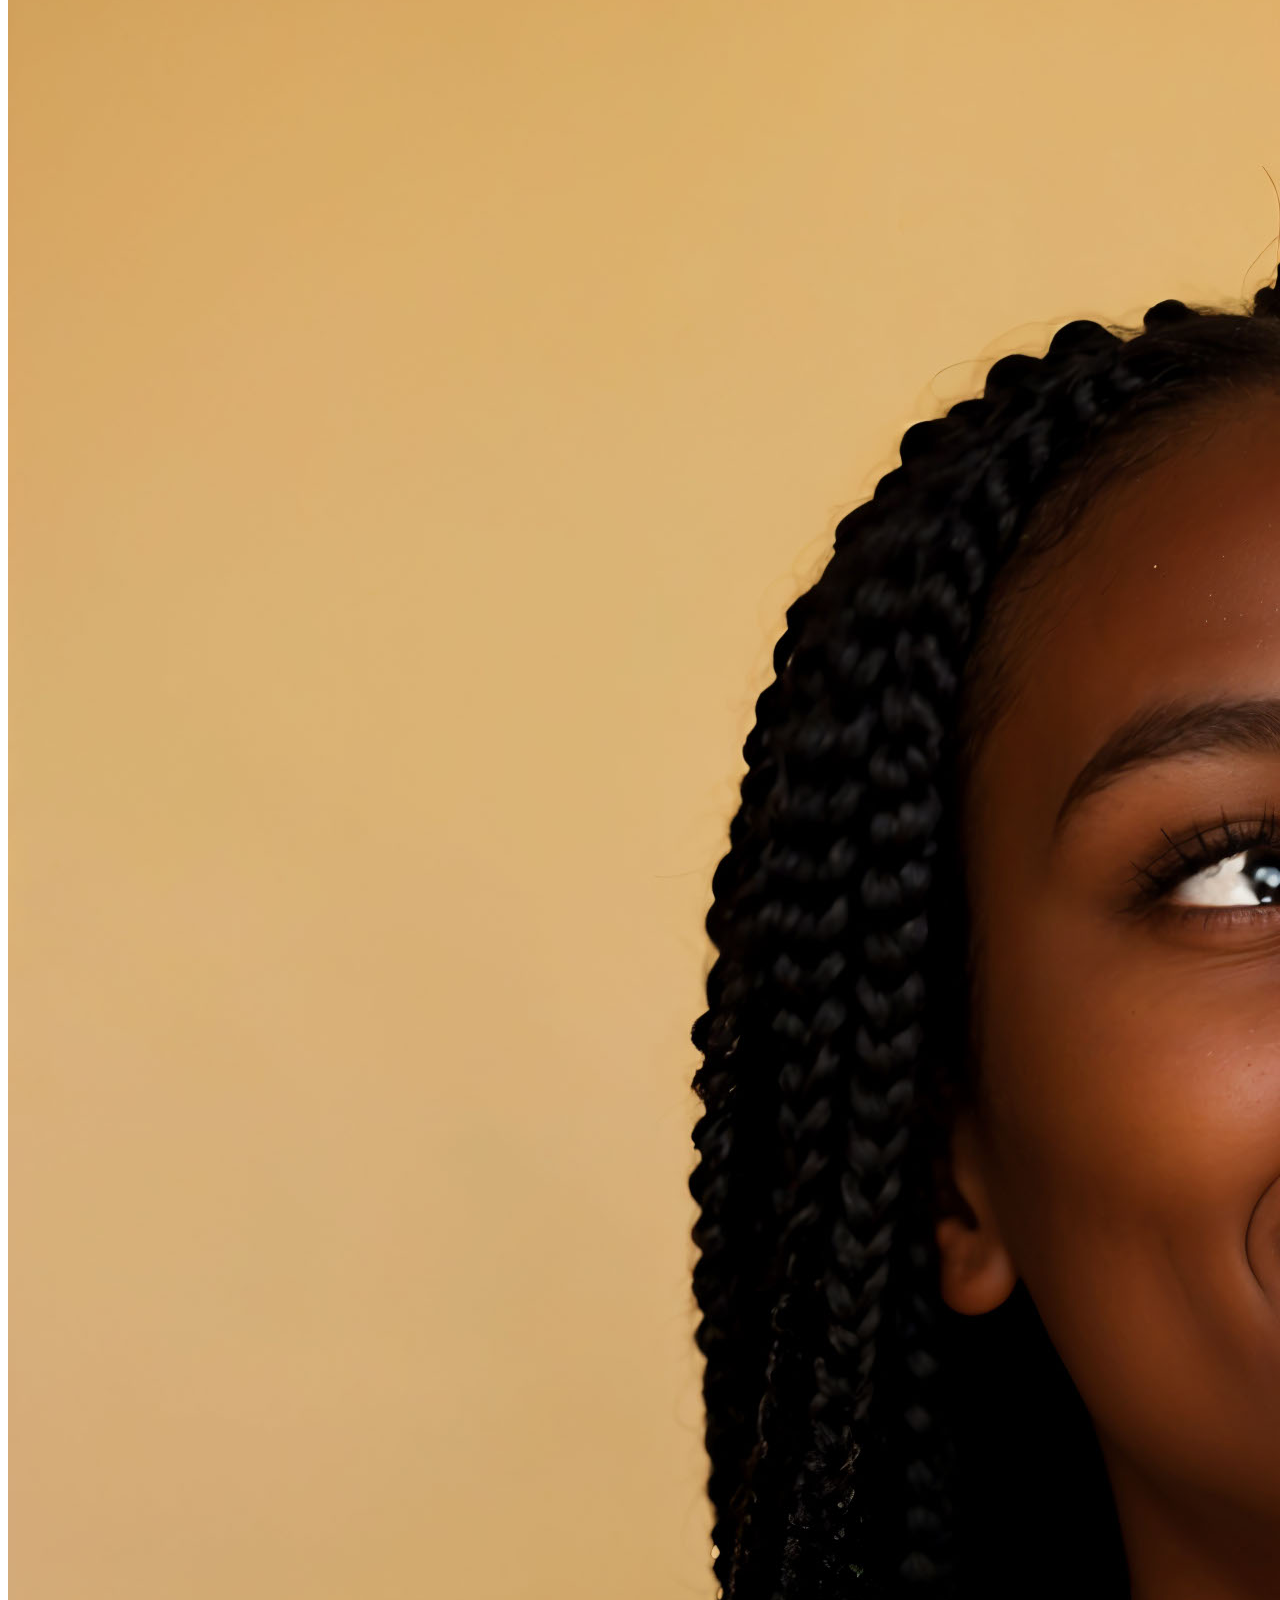
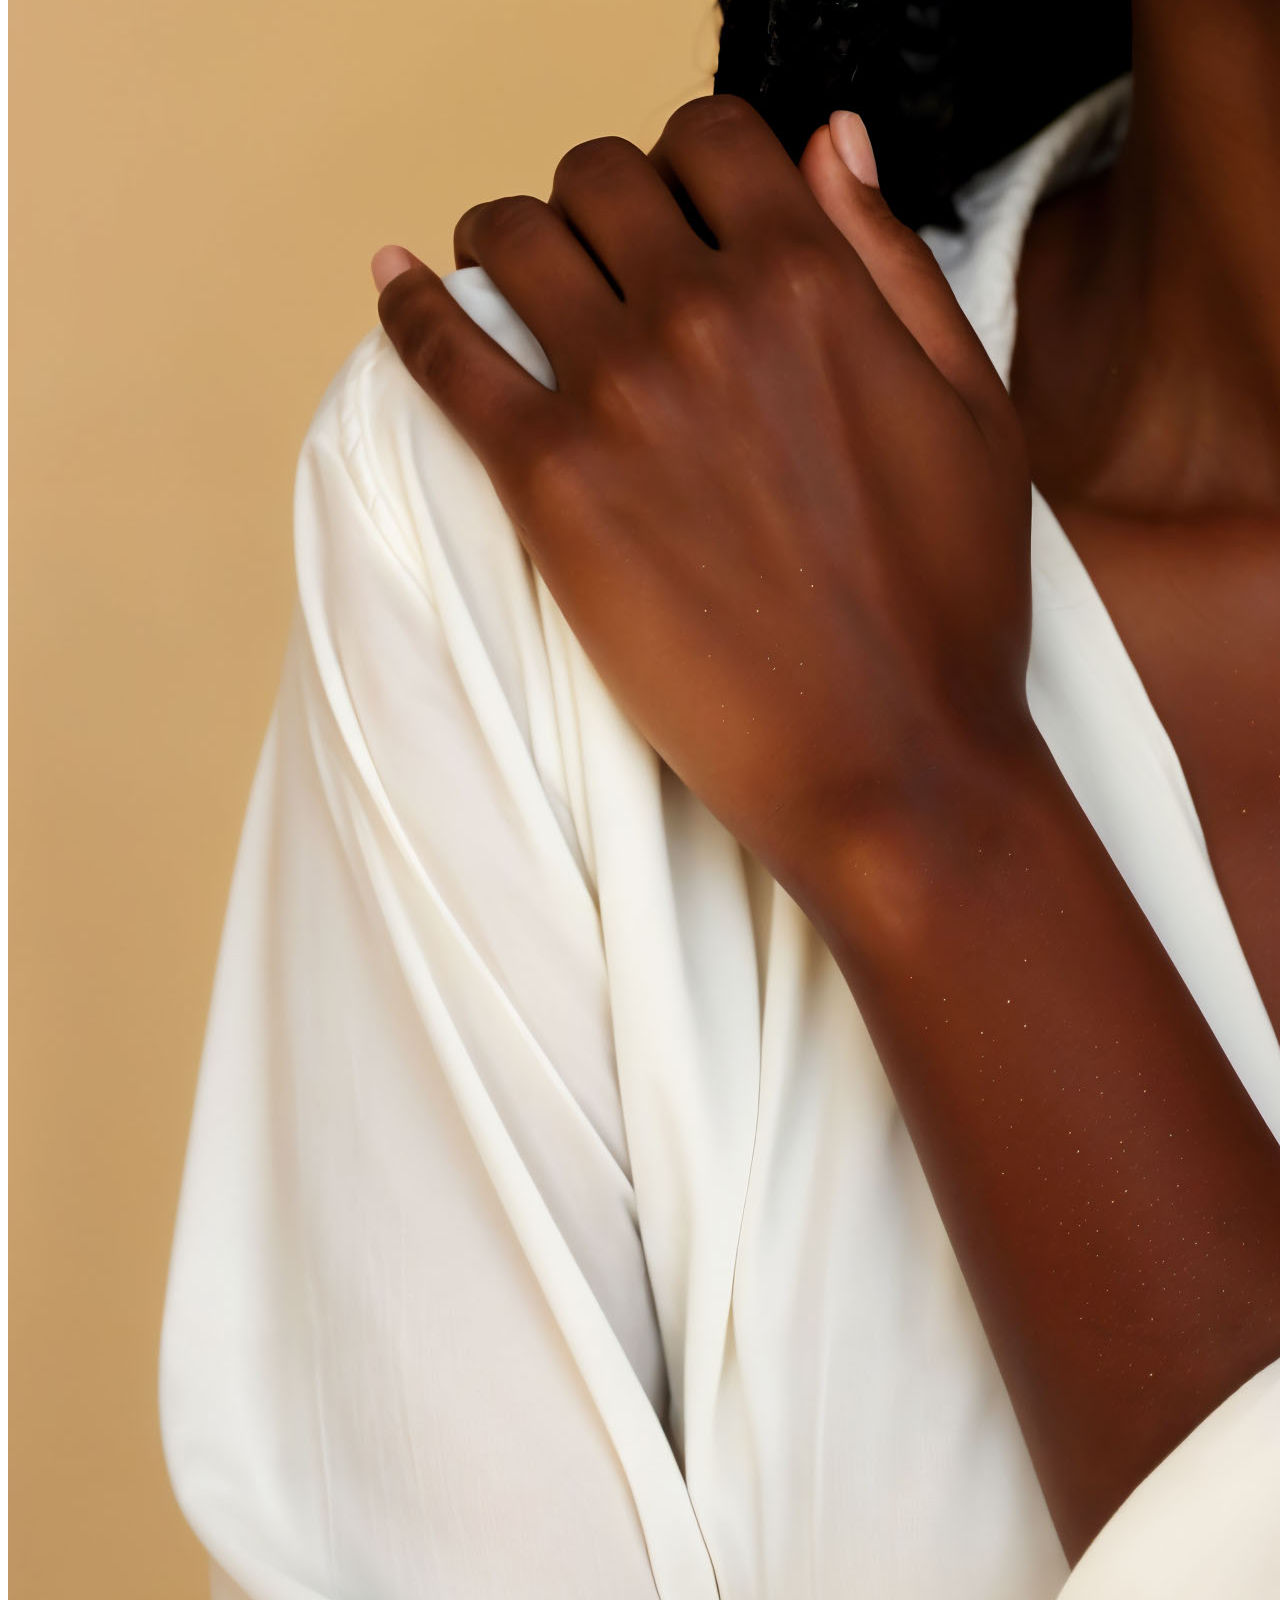
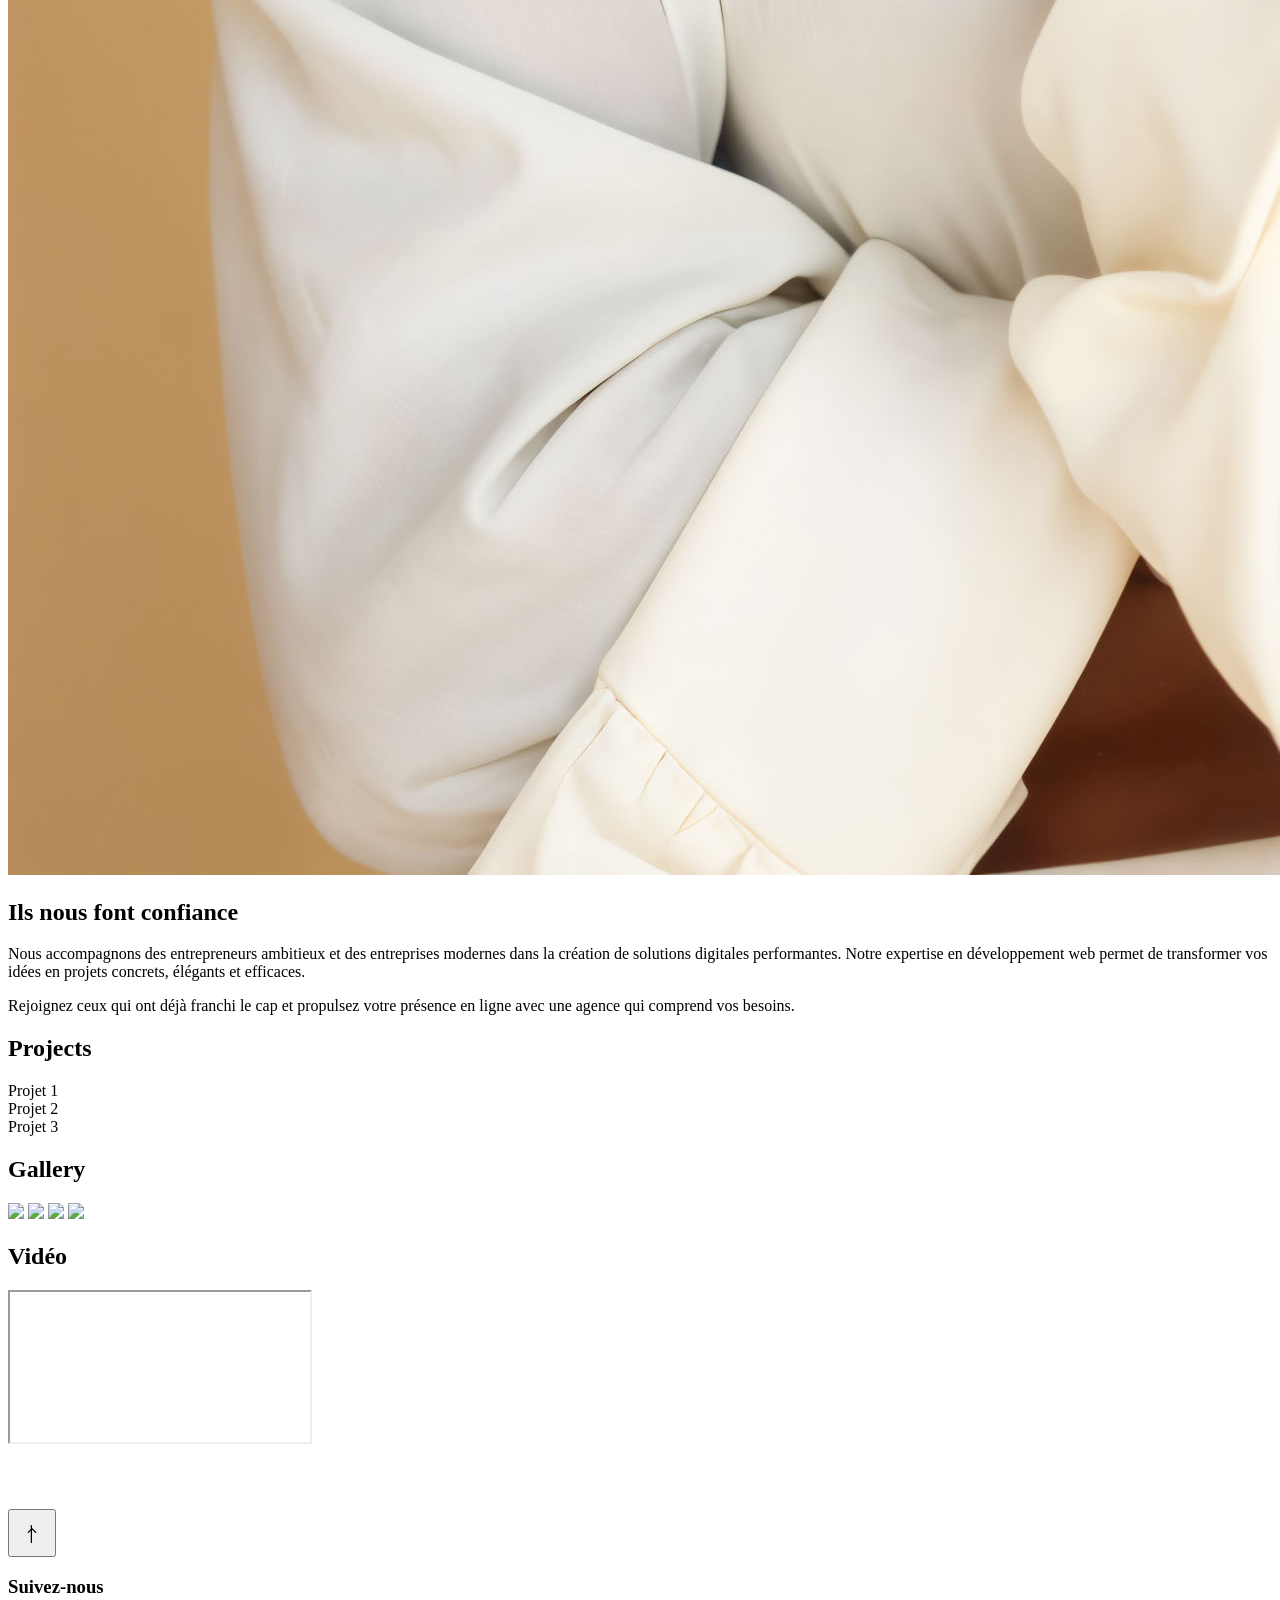
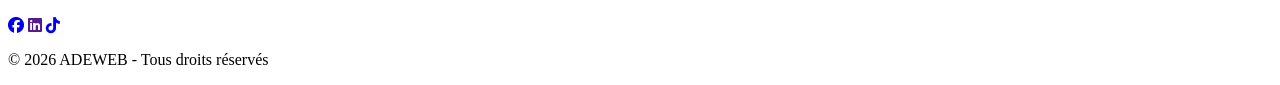
==== commit 2a8fed8d: "Update index.html" ====
--- a/index.html
+++ b/index.html
@@ -7,8 +7,7 @@
 
 <link href="https://cdn.jsdelivr.net/npm/tailwindcss@2.2.19/dist/tailwind.min.css" rel="stylesheet">
 <link rel="stylesheet" href="https://cdnjs.cloudflare.com/ajax/libs/font-awesome/6.5.0/css/all.min.css">
-
-
+<link rel="stylesheet" href="index.css">
   
 </head>
 <body class="font-sans">
--- a/index.css
+++ b/index.css
@@ -0,0 +1,99 @@
+ /* Header: logo PNG à gauche + titre centré */
+    header{
+      position:sticky;
+      top:0;
+      z-index:30;
+      backdrop-filter: blur(14px);
+      background: linear-gradient(to bottom, rgba(6,8,21,.85), rgba(6,8,21,.35));
+      border-bottom:1px solid rgba(255,255,255,.08);
+    }
+
+    .header-inner{
+      padding: .9rem 0;
+      display:grid;
+      grid-template-columns: auto 1fr auto; /* gauche / centre / droite (vide) */
+      align-items:center;
+      gap:.75rem;
+    }
+
+    .brand-left{
+      display:flex;
+      align-items:center;
+      gap:.75rem;
+      user-select:none;
+      min-width: 44px;
+    }
+
+    .brand-logo{
+      width:100px;
+      height:100px;
+      border-radius: 14px;
+      border:1px solid rgba(255,255,255,.18);
+      box-shadow: 0 10px 30px rgba(124,92,255,.18);
+      object-fit: contain;
+      background: rgba(255,255,255,.06);
+      display:block;
+    }
+
+
+
+    /* FAQ */
+.faq-section{margin-top: 1.25rem; text-align: center; background-color: khaki;}
+.faq-panel{padding: .5rem;}
+.faq-item{
+  border-top:1px solid rgba(255, 255, 255, 0);
+  padding: .85rem .8rem;
+}
+.faq-item:first-child{border-top:none}
+.faq-item summary{
+  cursor:pointer;
+  font-weight:900;
+  color:bg-black(255,255,255,.88);
+}
+.faq-item p{margin:.55rem 0 0; color: var(--muted); line-height:1.65}
+
+
+
+@keyframes slide {
+    0% { transform: translateX(0); }
+    33% { transform: translateX(-100%); }
+    66% { transform: translateX(-200%); }
+    100% { transform: translateX(0); }
+}
+.animate-slide {
+    width: 300%;
+    animation: slide 12s infinite;
+}
+
+
+
+     html { scroll-behavior: smooth; }
+
+
+
+ /* ils nous font comfiance */
+
+/* Animation de changement de couleur */
+@keyframes bgShift {
+    0% { background-color: #1e3a8a; }   /* bleu */
+    33% { background-color: #dc2626; }  /* rouge */
+    66% { background-color: #f3f4f6; }  /* blanc */
+    100% { background-color: #1e3a8a; }
+}
+
+/* Animation zoom */
+@keyframes zoomEffect {
+    0% { transform: scale(1); }
+    100% { transform: scale(1.1); }
+}
+
+.section-bg {
+    animation: bgShift 10s infinite;
+    transition: background-color 1s ease;
+}
+
+.zoom-img {
+    animation: zoomEffect 8s infinite alternate ease-in-out;
+}
+
+
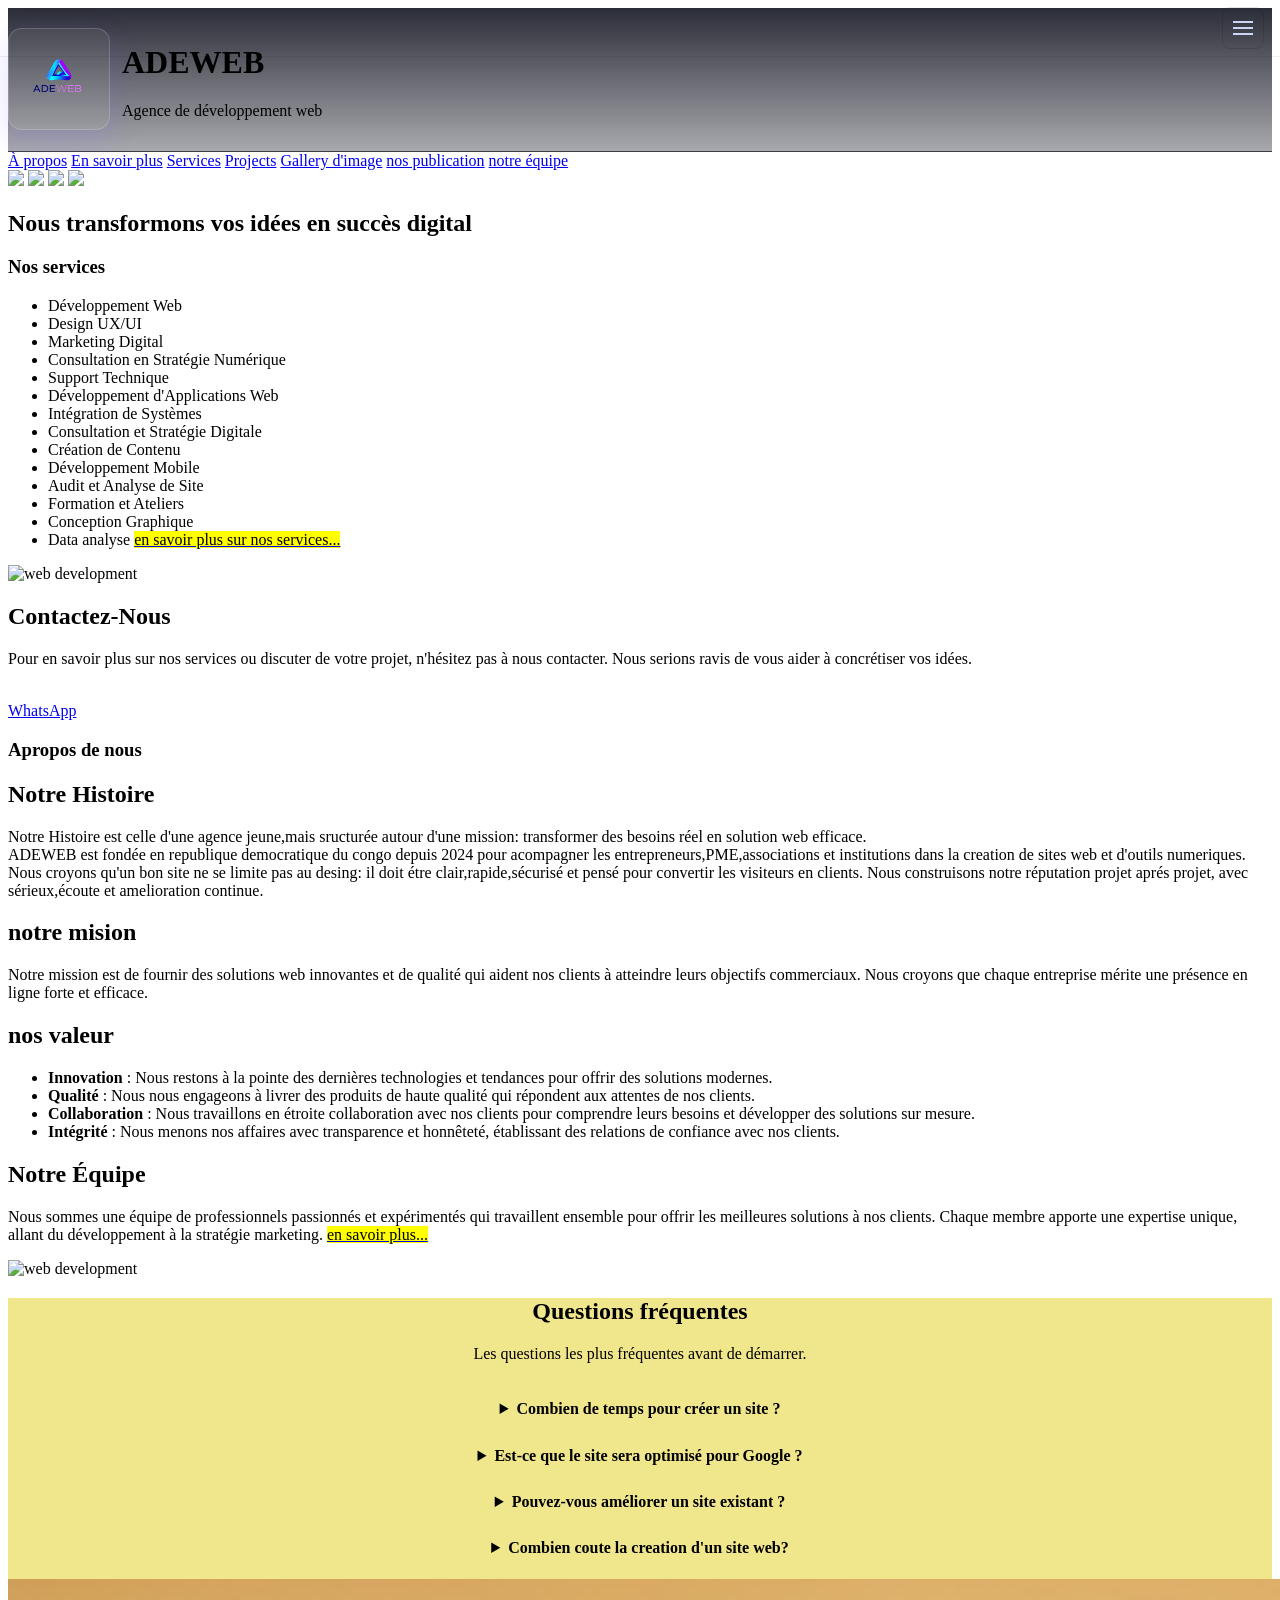
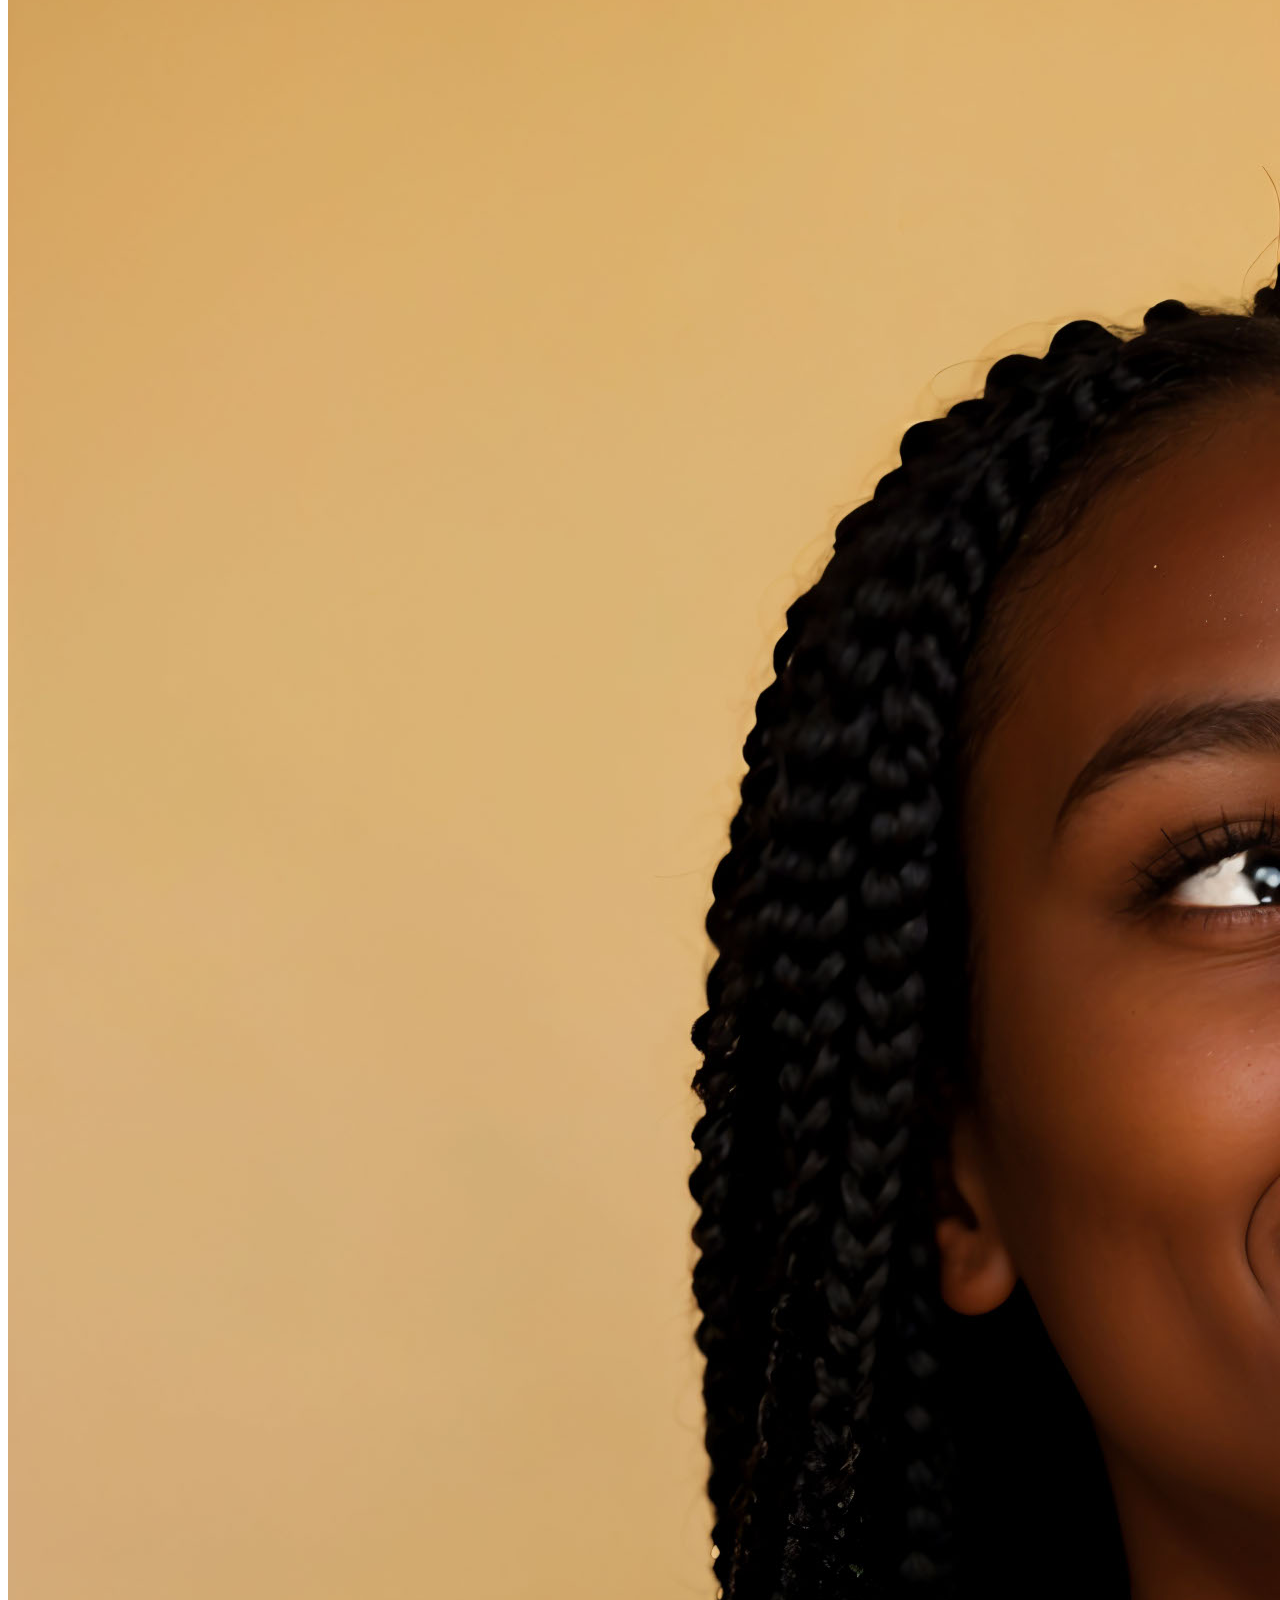
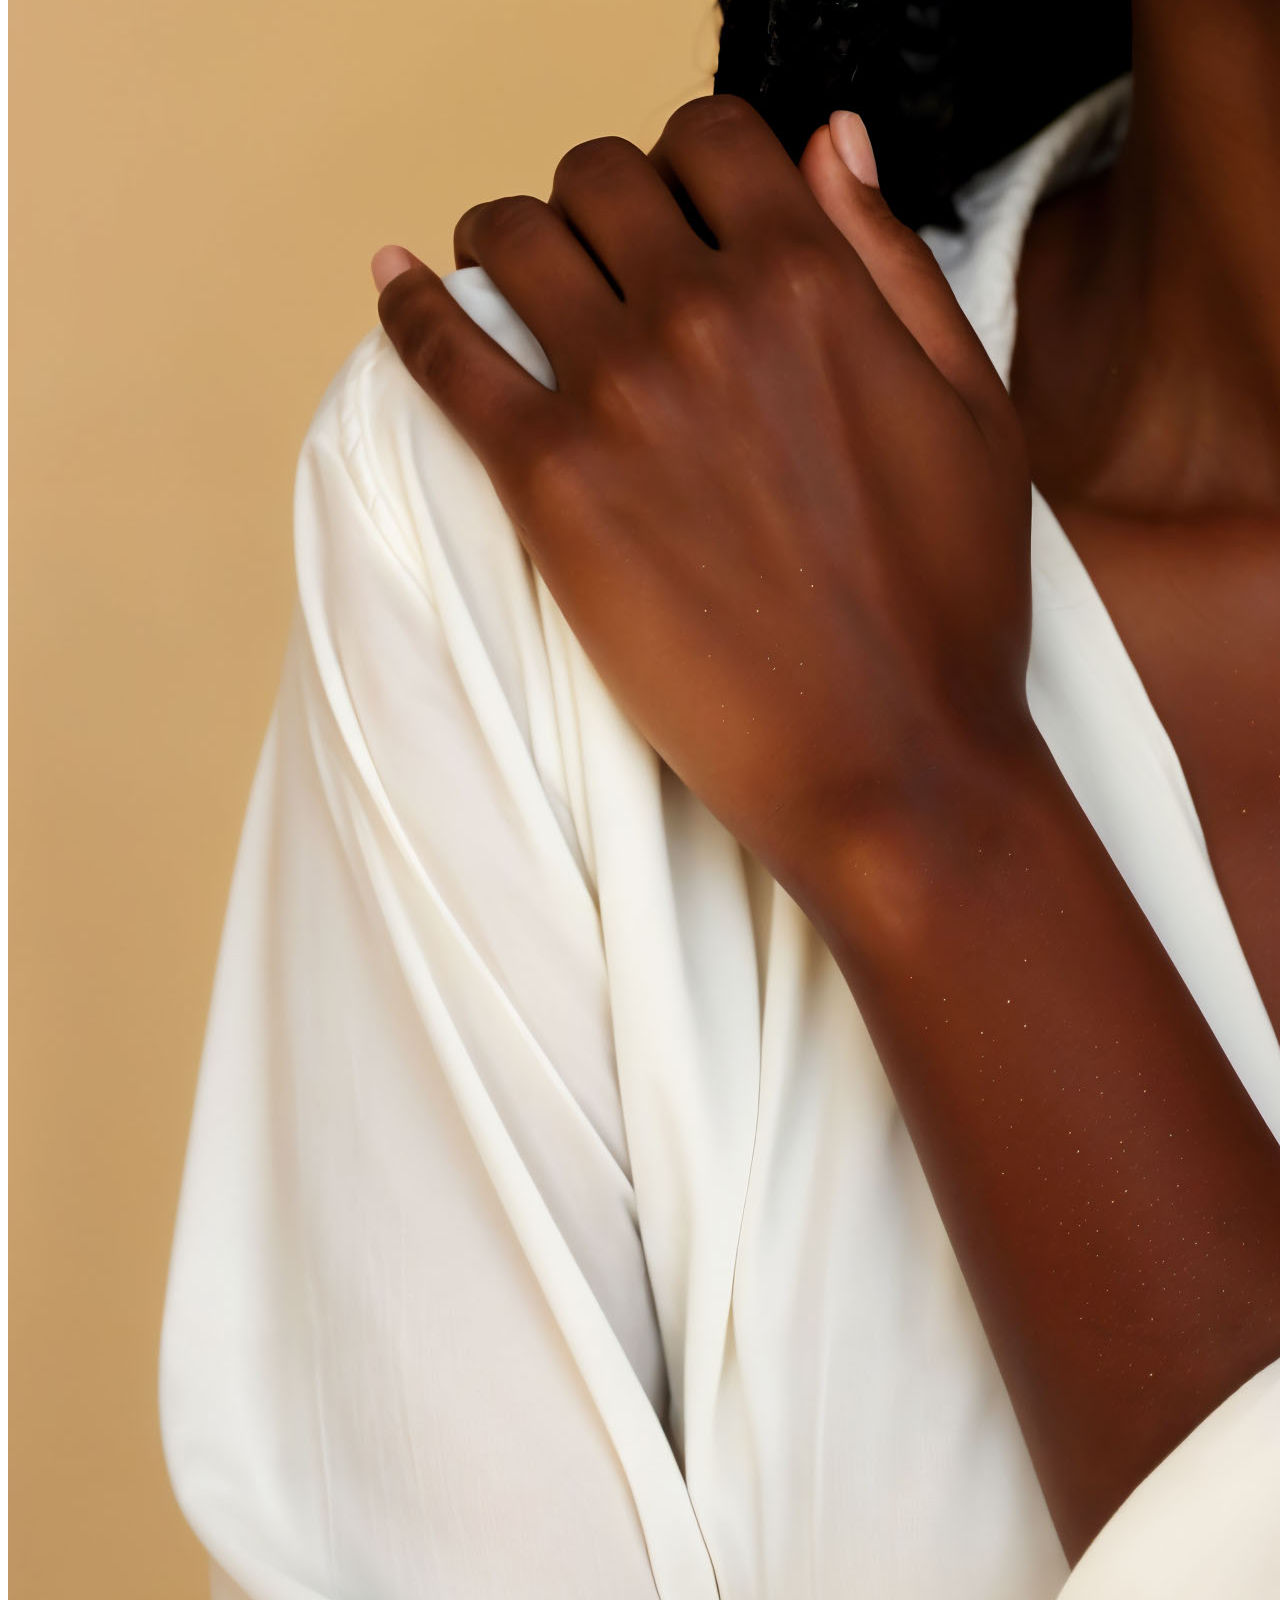
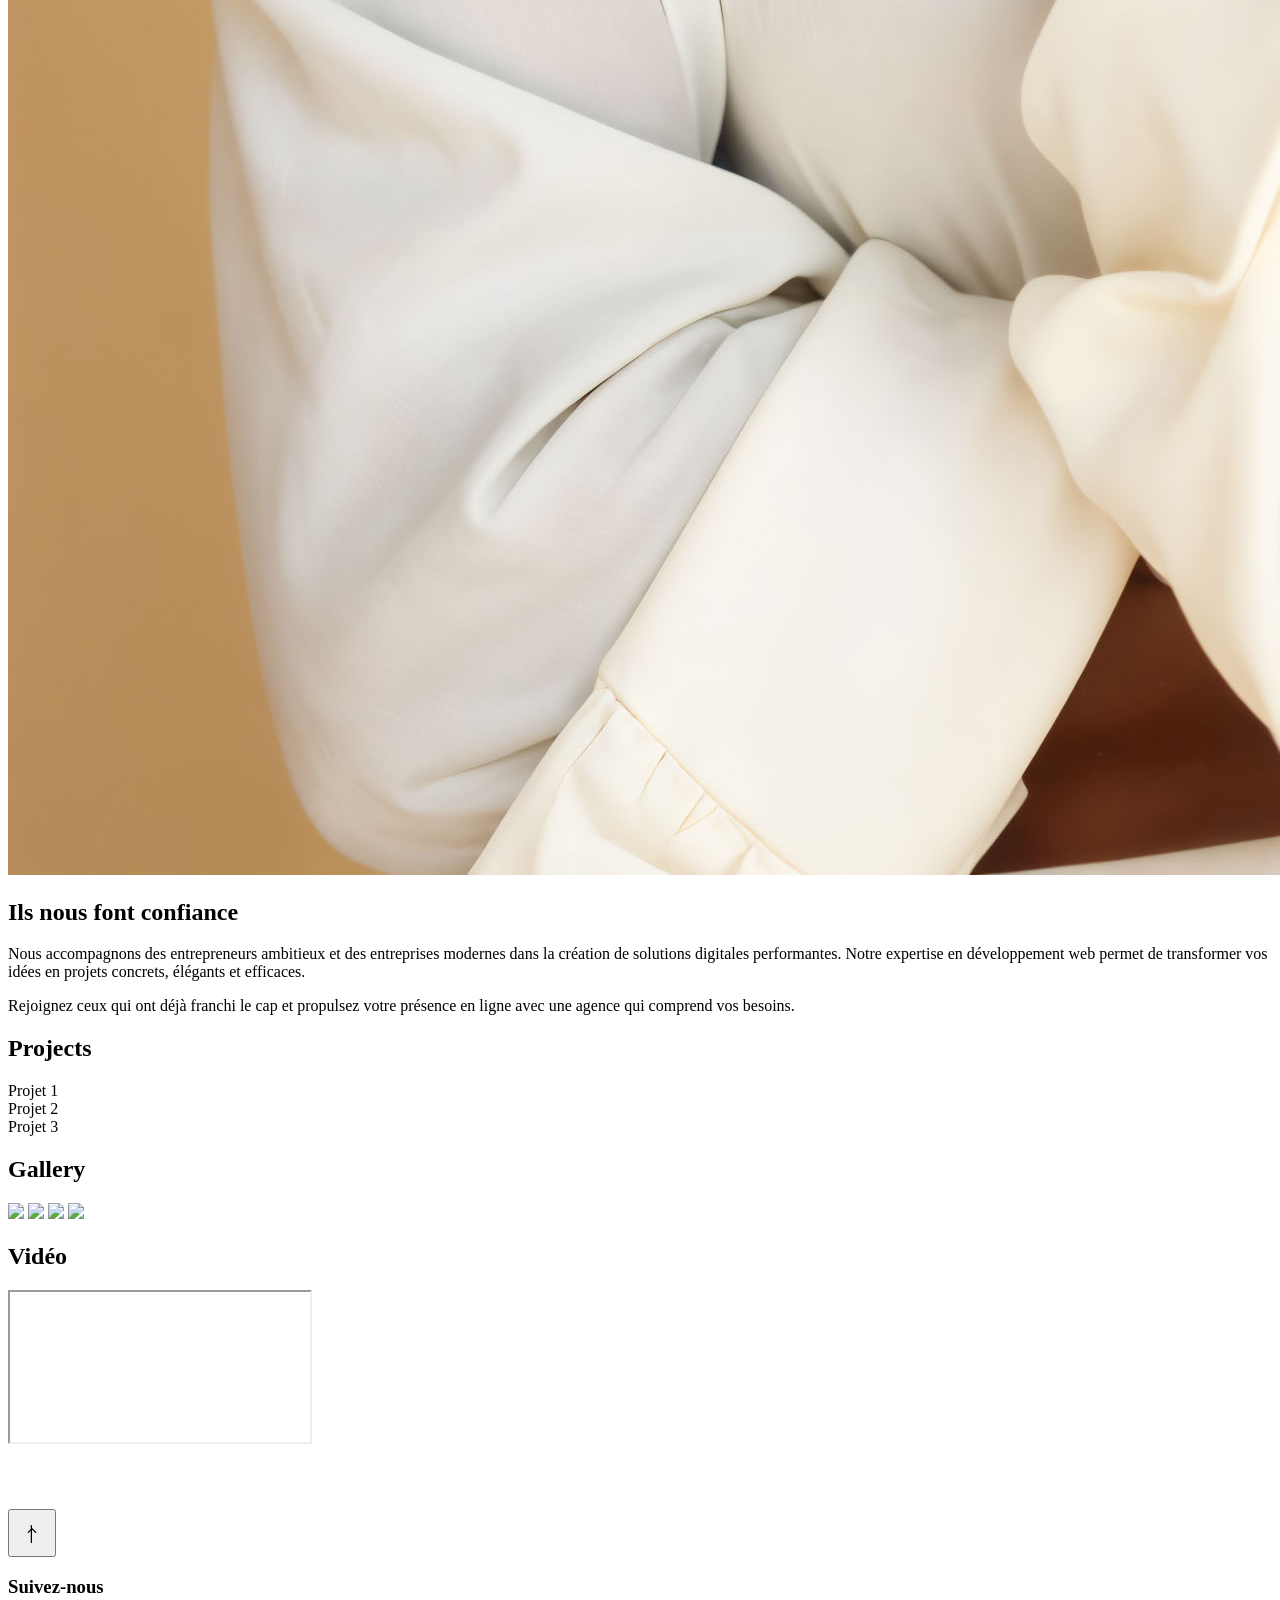
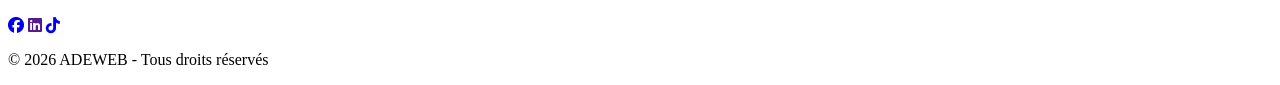
==== commit 840bb1b9: "Update index.html" ====
--- a/index.html
+++ b/index.html
@@ -55,6 +55,7 @@
         <div class="flex animate-slide">
             <img src="https://picsum.photos/1200/500?1" class="w-full">
             <img src="https://picsum.photos/1200/500?2" class="w-full">
+            <img src="https://picsum.photos/1200/500?3" class="w-full">
             <img src="https://picsum.photos/1200/500?3" class="w-full">
         </div>
     </div>
